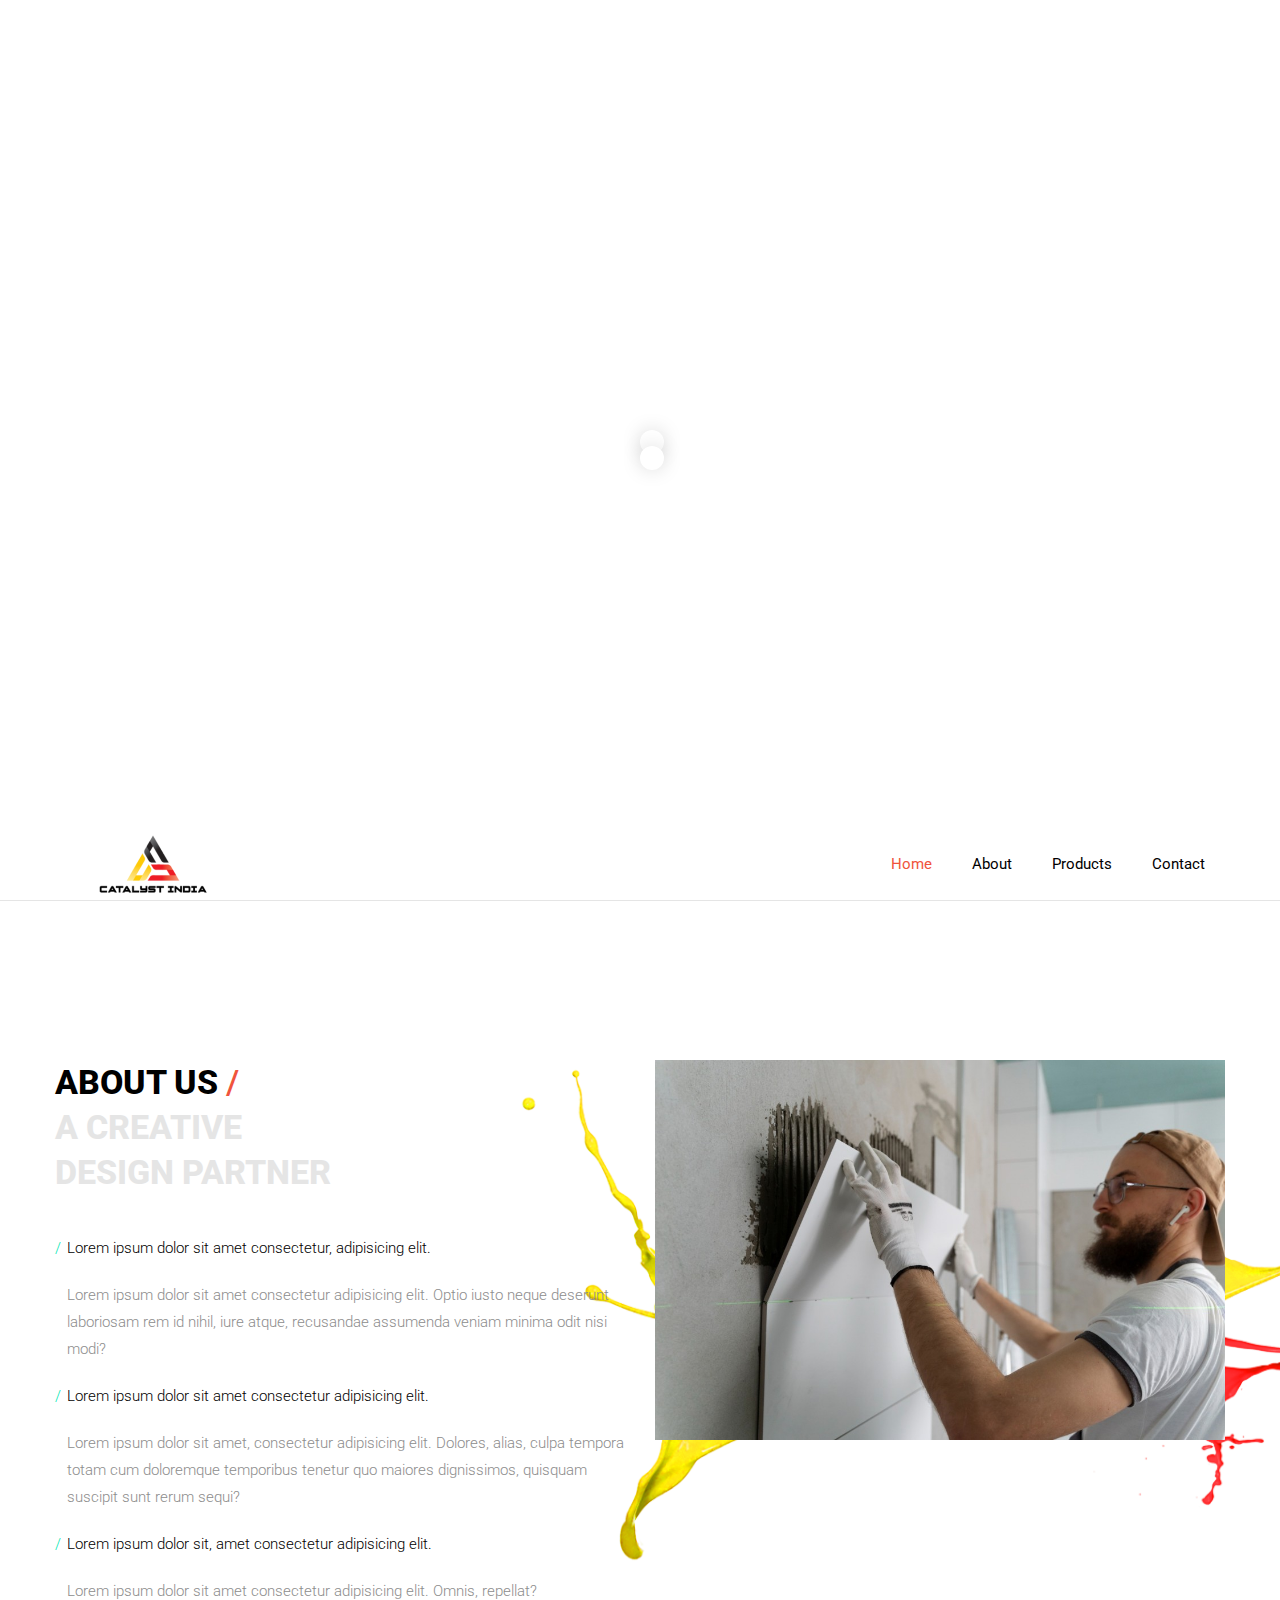
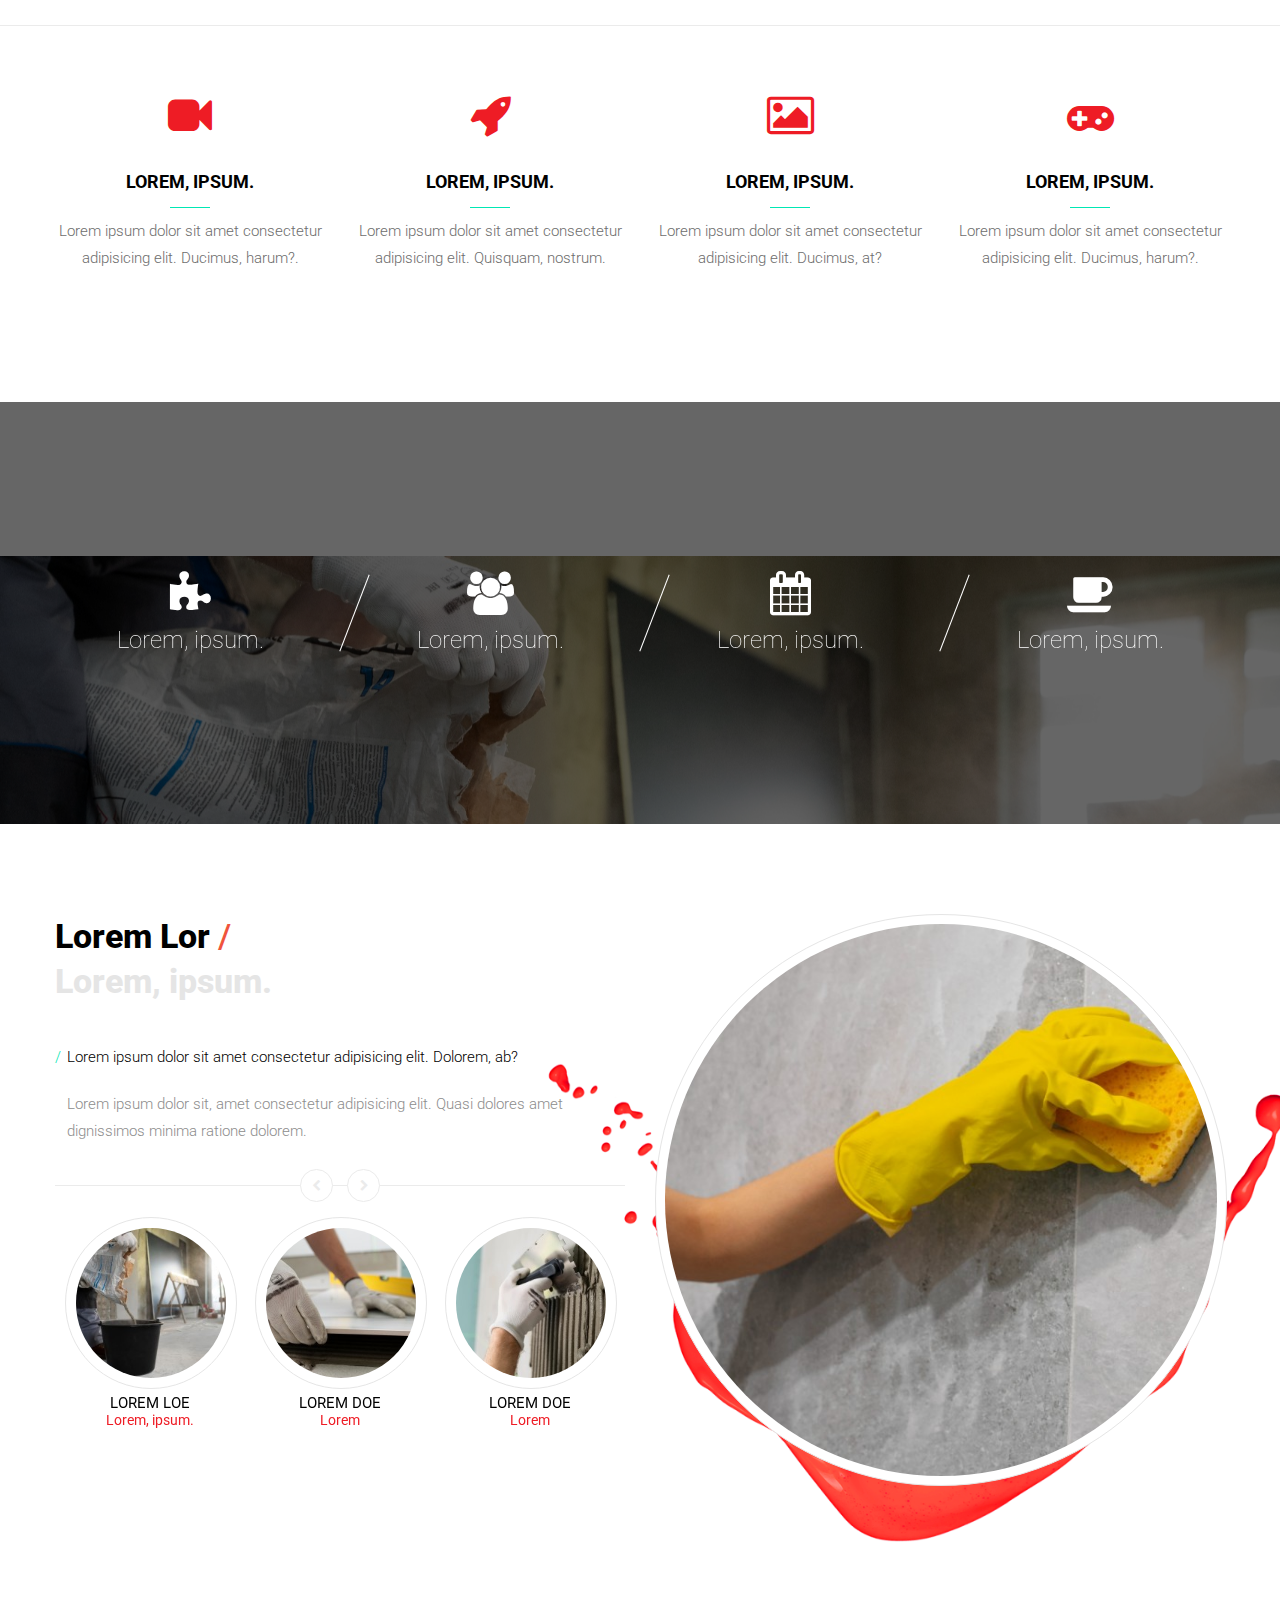
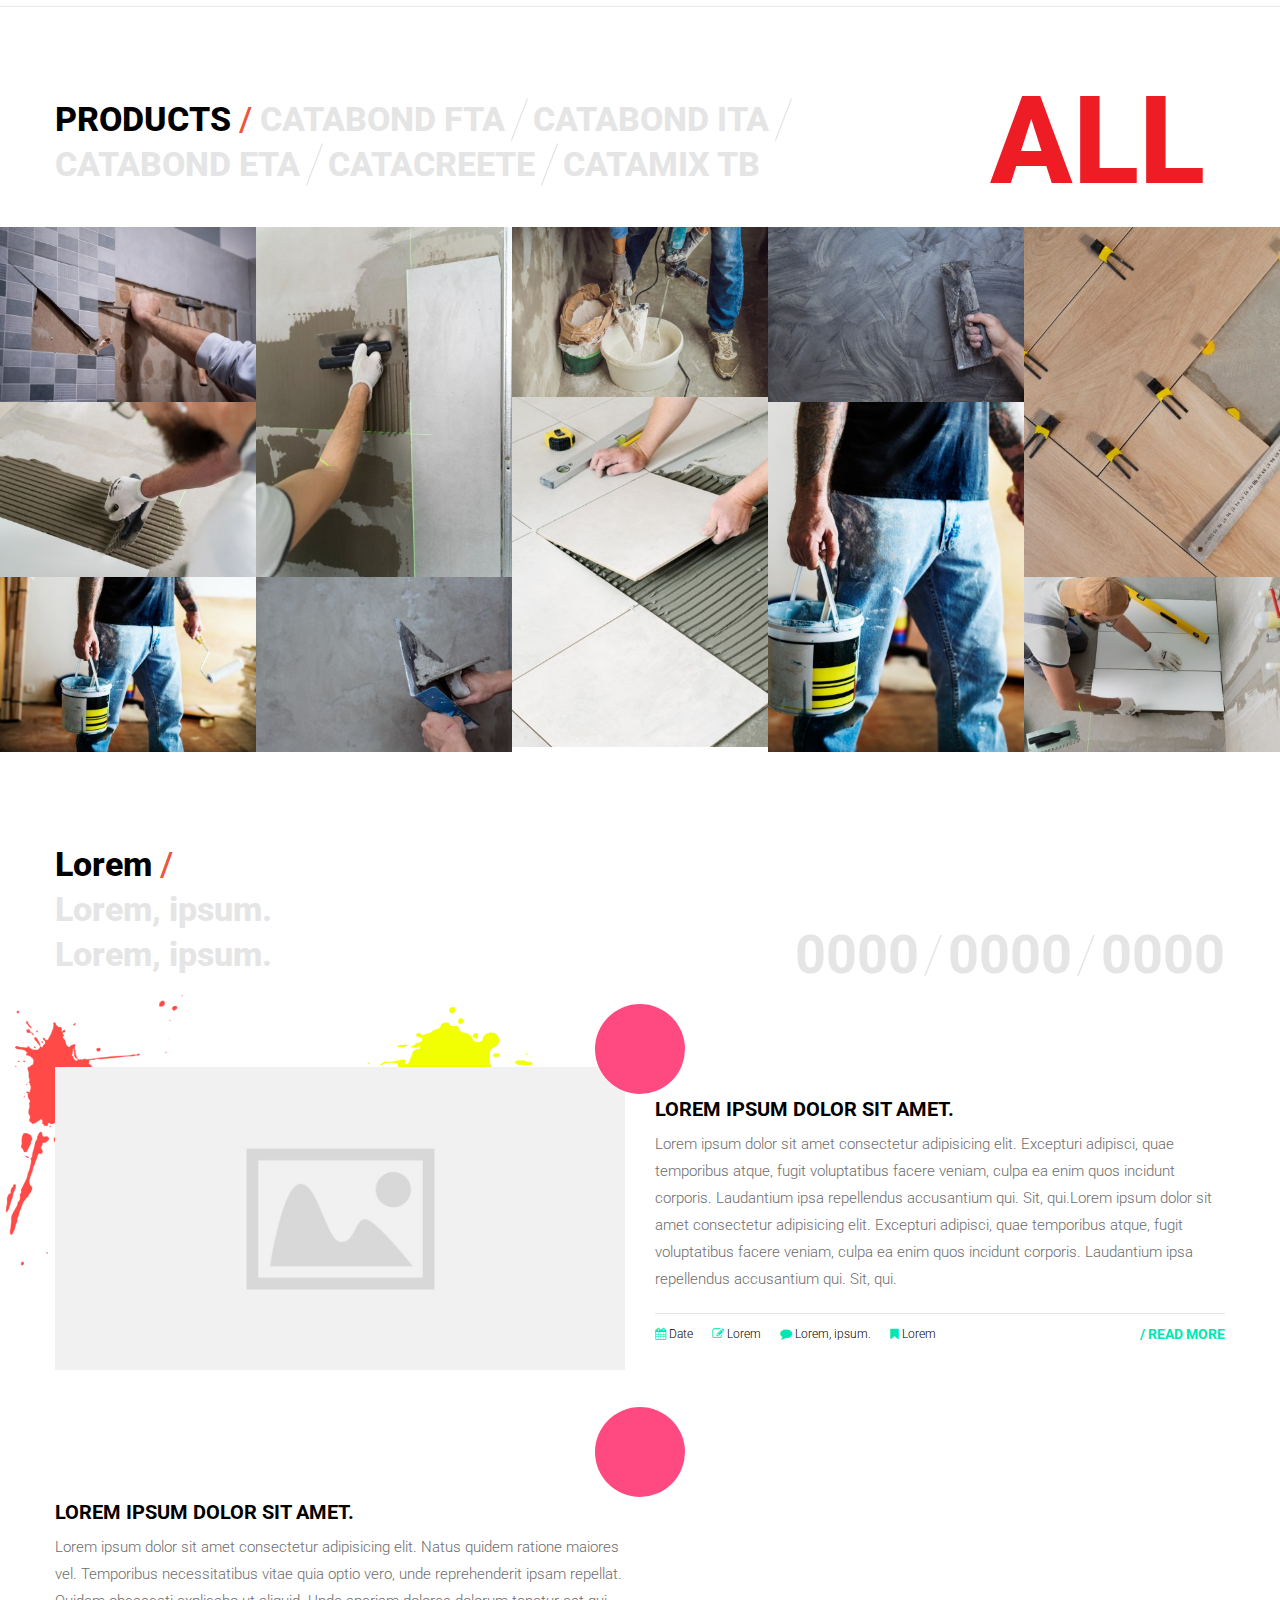
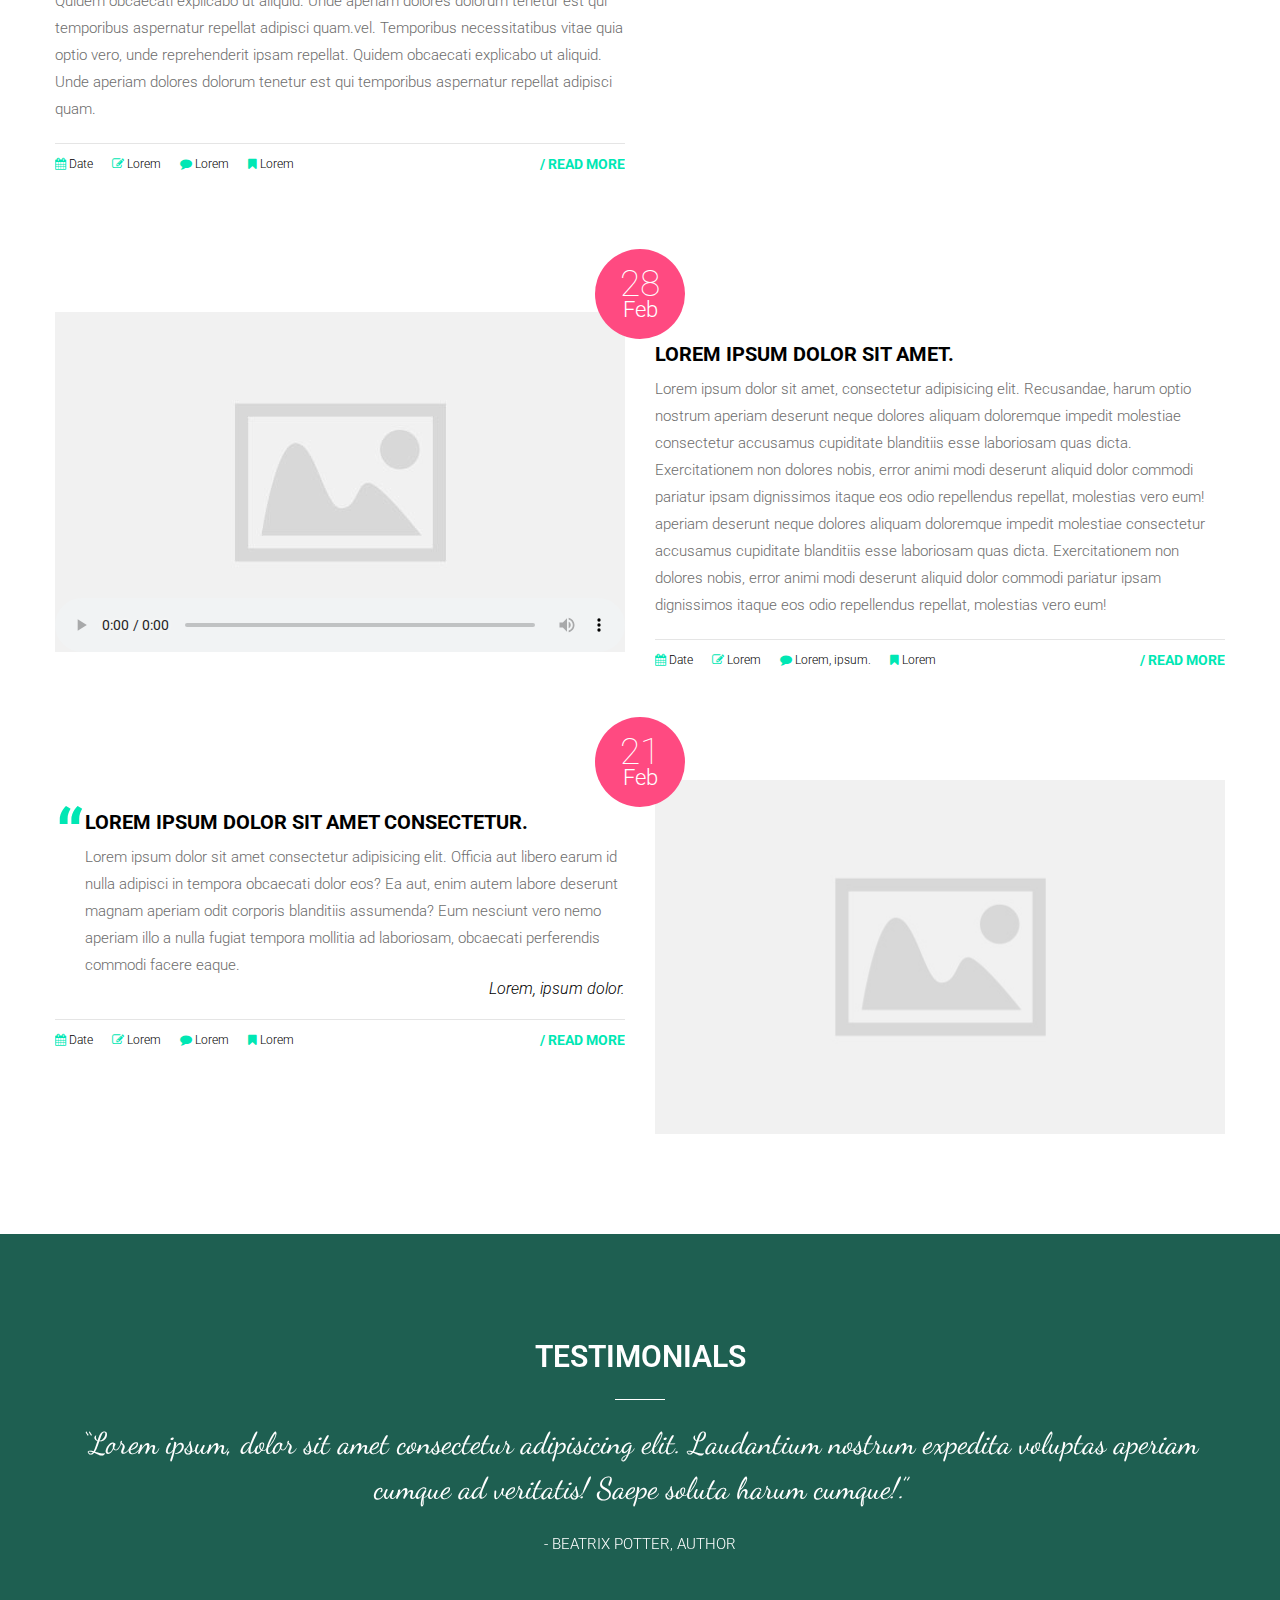
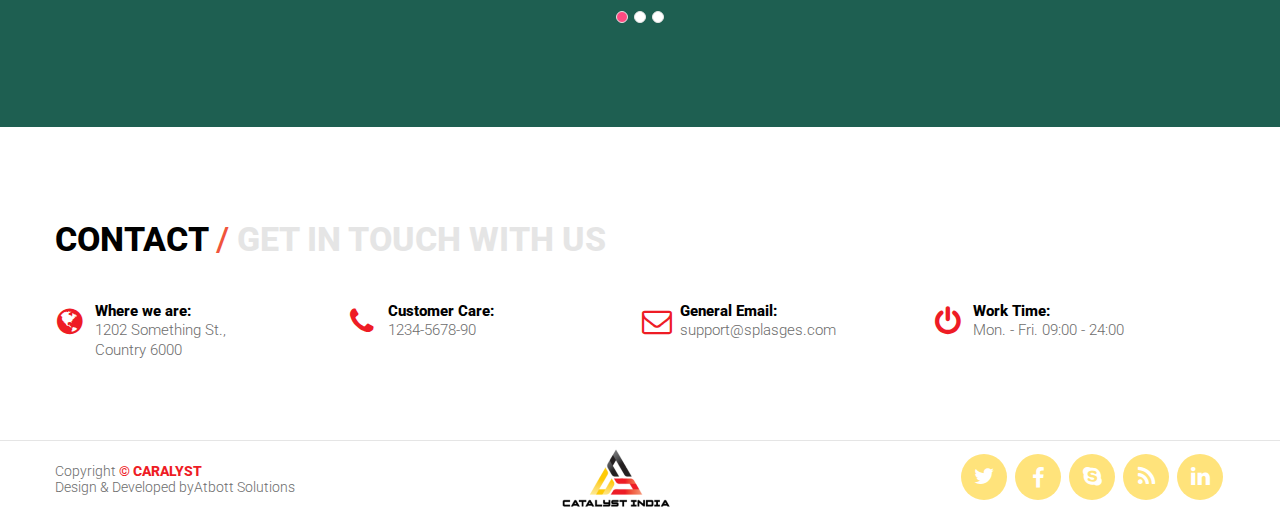
==== index.html @ 38c393e5 "git intial" ====
<!DOCTYPE HTML>
<html>



<head>
	<title>CATALYST INDIA</title>
	<meta charset="utf-8">
	<meta name="viewport" content="width=device-width, initial-scale=1.0, minimum-scale=1.0">
	<!--styles -->
	<link rel="stylesheet" href="css/main.css">
	<link rel="stylesheet" href="css/jquery.fancybox.css">
	<link rel="stylesheet" href="css/font-awesome.css">
	<link rel="stylesheet" href="css/jquery.owl.carousel.css">
	<link rel="stylesheet" href="css/animate.css">
	<link rel="stylesheet" type="text/css" href="rs-plugin/css/settings.css" media="screen" />
	<!--styles -->
</head>

<body class="main-page pc">
	<div class="tp-banner-container">
		<div class="tp-banner">
			<ul>
				<li>
					<img src="images/banner/4.jpg" alt>
					<div class="tp-caption  sft sl-title" data-x="center" data-y="center" data-voffset="-90"
						data-speed="700" data-start="1700" data-easing="easeOutBack">splashes</div>
					<p class="tp-caption sfb" data-x="center" data-y="center" data-voffset="40" data-speed="500"
						data-start="1900" data-easing="easeOutBack">crafted</p>
				</li>
				<li>
					<div class="tp-caption sft customout tp-videolayer fullscreenvideo" data-x="center"
						data-hoffset="134" data-y="center" data-voffset="-6"
						data-customin="x:0;y:0;z:0;rotationX:0;rotationY:0;rotationZ:0;scaleX:5;scaleY:5;skewX:0;skewY:0;opacity:0;transformPerspective:600;transformOrigin:50% 50%;"
						data-customout="x:0;y:0;z:0;rotationX:0;rotationY:0;rotationZ:0;scaleX:0.75;scaleY:0.75;skewX:0;skewY:0;opacity:0;transformPerspective:600;transformOrigin:50% 50%;"
						data-speed="600" data-start="1000" data-easing="Power4.easeOut" data-endspeed="500"
						data-endeasing="Power4.easeOut" data-videoposter="images/banner/2.jpg" data-autoplay="false"
						data-autoplayonlyfirsttime="false" data-nextslideatend="false" data-ytid="Q-WuUHNIz8"
						data-videoattributes="enablejsapi=1&html5=1&hd=1&wmode=opaque&showinfo=0&rel=0&controls=0&disablekb=1&start=1380"
						data-videocontrols="false" style="z-index: 1">
					</div>
					<div class="tp-caption sft sl-title" data-x="center" data-y="center" data-voffset="-90"
						data-speed="700" data-start="1700" data-easing="easeOutBack">simplicity</div>
					<p class="tp-caption sfb" data-x="center" data-y="center" data-voffset="40" data-speed="500"
						data-start="1900" data-easing="easeOutBack">superb</p>
				</li>
				<li>
					<img src="images/banner/3.jpg" alt>
					<div class="tp-caption sft sl-title" data-x="center" data-y="center" data-voffset="-90"
						data-speed="700" data-start="1700" data-easing="easeOutBack">square</div>
					<p class="tp-caption sfb" data-x="center" data-y="center" data-voffset="40" data-speed="500"
						data-start="1900" data-easing="easeOutBack">pixels</p>
				</li>
			</ul>
			<div class="scroll-down-button">
				<img src="images/down-button.png" class="down-button" alt>
				<i class="fa fa-angle-down"></i>
			</div>
		</div>
	</div>
	<!-- page header -->
	<header id="home">
		<!-- sticky menu -->
		<div class="stick-wrapper">
			<div class="sticky clear">
				<div class="grid-row">
					<img class="splash" src="img/splash.png" alt="">
					<div class="logo">
						<a href="index.html"><img src="images/logo.png" alt="catalyst"></a>
					</div>
					<nav class="nav">
						<a href="#" class="switcher">
							<i class="fa fa-bars"></i>
						</a>
						<ul class="clear">
							<li><a href="index.html" class="active-link">Home</a></li>
							<li><a href="#">About</a></li>
							<!-- <li><a href="team.html">Team</a></li> -->
							<li>
								<a href="#">Products</a>
								<ul>
									<li><a href="portfolio-four-columns.html"><span>Four Columns</span></a></li>
									<li><a href="portfolio-tree-columns.html"><span>Three Columns</span></a></li>
									<li><a href="portfolio-two-columns.html"><span>Two Columns</span></a></li>
									<li><a href="portfolio-single-item.html"><span>Single Item</span></a></li>
								</ul>
							</li>
							<!-- <li>
								<a href="blog-with-sidebar.html">Blog</a>
								<ul>
									<li><a href="blog-with-sidebar.html"><span>Blog With Sidebar</span></a></li>
									<li><a href="blog-fullwidth.html"><span>Blog Full Width</span></a></li>
									<li><a href="blog-single-post.html"><span>Single Post</span></a></li>
								</ul>
							</li> -->
							<!-- <li><a href="shortcodes.html">Shortcodes</a></li>
							<li class="left">
								<a href="shop-product-list.html">Shop</a>
								<ul>
									<li><a href="shop-cart.html"><span>Shop Cart</span></a></li>
									<li><a href="shop-product-list.html"><span>Shop Product List</span></a></li>
									<li><a href="shop-single-product.html"><span>Shop Single Product</span></a></li>
								</ul>
							</li> -->
							<li class="last"><a href="contact.html">Contact</a></li>
						</ul>
					</nav>
				</div>
			</div>
		</div>
		<!--/ sticky menu -->
	</header>
	<!--/ pade header -->
	<!-- page content -->
	<section id="about" class="about-us padding-section">
		<div class="grid-row">
			<div class="grid-col-row clear">
				<div class="grid-col grid-col-6 col-sd-12">
					<!-- section title -->
					<div class="title">
						<span class="main-title">ABOUT US</span>
						<span class="slash-icon">/<!-- <i class="fa fa-angle-double-right"></i> --></span><br />
						A CREATIVE <br />DESIGN PARTNER
					</div>
					<!-- section title -->
					<dl>
						<dt>Lorem ipsum dolor sit amet consectetur, adipisicing elit. </dt>
						<dd>Lorem ipsum dolor sit amet consectetur adipisicing elit. Optio iusto neque deserunt
							laboriosam rem id nihil, iure atque, recusandae assumenda veniam minima odit nisi modi?</dd>
						<dt>Lorem ipsum dolor sit amet consectetur adipisicing elit.</dt>
						<dd>Lorem ipsum dolor sit amet, consectetur adipisicing elit. Dolores, alias, culpa tempora
							totam cum doloremque temporibus tenetur quo maiores dignissimos, quisquam suscipit sunt
							rerum sequi? </dd>
						<dt>Lorem ipsum dolor sit, amet consectetur adipisicing elit.</dt>
						<dd>Lorem ipsum dolor sit amet consectetur adipisicing elit. Omnis, repellat?</dd>
					</dl>

				</div>
				<div class="grid-col grid-col-6 content-img col-sd-12">
					<img class="ipad" src="images/home_abt.jpg" alt="about">
					<img id="splash-1" src="img/splash-1.png" alt>
					<img id="splash-2" src="img/splash-2.png" alt>
				</div>
			</div>
		</div>
		<hr />
		<div class="grid-row clear">
			<div class="grid-col-row">
				<div class="item-example grid-col grid-col-3">
					<div class="rectangle"><i class="fa fa-video-camera"></i></div>
					<h3>Lorem, ipsum.</h3>
					<div class="line"></div>
					<p>Lorem ipsum dolor sit amet consectetur adipisicing elit. Ducimus, harum?.</p>
				</div>
				<div class="item-example grid-col grid-col-3">
					<div class="rectangle"><i class="fa fa-rocket"></i></div>
					<h3>Lorem, ipsum.</h3>
					<div class="line"></div>
					<p>Lorem ipsum dolor sit amet consectetur adipisicing elit. Quisquam, nostrum.</p>
				</div>
				<div class="item-example grid-col grid-col-3">
					<div class="rectangle"><i class="fa fa-image"></i></div>
					<h3>Lorem, ipsum.</h3>
					<div class="line"></div>
					<p>Lorem ipsum dolor sit amet consectetur adipisicing elit. Ducimus, at?</p>
				</div>
				<div class="item-example grid-col grid-col-3">
					<div class="rectangle"><i class="fa fa-gamepad"></i></div>
					<h3>Lorem, ipsum.</h3>
					<div class="line"></div>
					<p>Lorem ipsum dolor sit amet consectetur adipisicing elit. Ducimus, harum?.</p>
				</div>
			</div>
		</div>
	</section>

	<section class="text-section parallaxed">
		<div class="parallax-image" data-parallax-left="0.5" data-parallax-top="0.3" data-parallax-scroll-speed="0.5">
			<img src="images/parallax-2.jpg" alt="">
		</div>
		<div class="grid-row">
			<div class="parallax-content-second">
				<div class="grid-col-row clear">
					<div class="grid-col grid-col-3">
						<div class="counter-block">
							<i class="fa fa-puzzle-piece"></i>
							<div class="counter" data-count="675"></div>
							<div class="counter-name">Lorem, ipsum.</div>
						</div>
					</div>
					<div class="grid-col grid-col-3">
						<div class="counter-block">
							<i class="fa fa-group"></i>
							<div class="counter" data-count="945"></div>
							<div class="counter-name">Lorem, ipsum.</div>
						</div>
					</div>
					<div class="grid-col grid-col-3">
						<div class="counter-block">
							<i class="fa fa-calendar"></i>
							<div class="counter" data-count="756"></div>
							<div class="counter-name">Lorem, ipsum.</div>
						</div>
					</div>
					<div class="grid-col grid-col-3">
						<div class="counter-block last">
							<i class="fa fa-coffee"></i>
							<div class="counter" data-count="859"></div>
							<div class="counter-name">Lorem, ipsum.</div>
						</div>
					</div>
				</div>
			</div>
		</div>
	</section>

	<section id="team" class="our-team padding-section">
		<div class="grid-row">
			<div class="grid-col-row clear">
				<div class="grid-col grid-col-6 col-sd-12">
					<div class="title">
						<span class="main-title">Lorem Lor</span>
						<span class="slash-icon">/</span><br />Lorem, ipsum.
					</div>
					<dl>
						<dt>Lorem ipsum dolor sit amet consectetur adipisicing elit. Dolorem, ab?</dt>
						<dd>Lorem ipsum dolor sit, amet consectetur adipisicing elit. Quasi dolores amet dignissimos
							minima ratione dolorem.</dd>
					</dl>
					<br />
					<div class="carousel-nav">
						<div class="carousel-button">
							<div class="prev"><i class="fa fa-chevron-left"></i></div>
							<div class="next"><i class="fa fa-chevron-right"></i></div>
						</div>
						<div class="carousel-line"></div>
					</div>
					<div id="tabs-carousel" class="owl-carousel choose-team">
						<div class="team-item">
							<div class="border-img">
								<a id="tab1" class="active">
									<div class="window-tabs">
										<div class="overflow-block"></div><img src="images/team/img-team-2.jpg" alt>
									</div>
								</a>
							</div>
							<h2>Lorem Loe</h2>
							<p>Lorem, ipsum.</p>
						</div>
						<div class="team-item">
							<div class="border-img">
								<a id="tab2">
									<div class="window-tabs">
										<div class="overflow-block"></div><img src="images/team/img-team-1.jpg" alt>
									</div>
								</a>
							</div>
							<h2>Lorem doe</h2>
							<p>Lorem</p>
						</div>
						<div class="team-item">
							<div class="border-img">
								<a id="tab3">
									<div class="window-tabs">
										<div class="overflow-block"></div><img src="images/team/img-team-3.jpg" alt>
									</div>
								</a>
							</div>
							<h2>Lorem doe</h2>
							<p>Lorem</p>
						</div>
						<div class="team-item">
							<div class="border-img">
								<a id="tab4">
									<div class="window-tabs">
										<div class="overflow-block"></div><img src="images/team/img-team-4.jpg" alt>
									</div>
								</a>
							</div>
							<h2>Lorem, ipsum.</h2>
							<p>Lorem, ipsum dolor.</p>
						</div>
						<div class="team-item">
							<div class="border-img">
								<a id="tab5">
									<div class="window-tabs">
										<div class="overflow-block"></div><img src="images/team/img-team-5.jpg" alt>
									</div>
								</a>
							</div>
							<h2>Lorem doe</h2>
							<p>Lorem, ipsum.</p>
						</div>
					</div>

				</div>
				<div class="grid-col grid-col-6 col-sd-12">
					<div class="border-img">
						<div class="window-tabs big-window-tab">
							<div class="choose-team">
								<div id="con_tab1" class="active">
									<div class="overflow-block">
										<div class="inform-item">
											<div class="item-name">Lorem doe<br />
												<p>Lorem, ipsum.</p>
											</div>
											<p>Lorem, ipsum dolor sit amet consectetur adipisicing elit. Excepturi ullam
												harum minima fugit, earum repellendus!</p>
											<div class="social-person clear">
												<div class="circle"><a href="#"><i class="fa fa-twitter"></i></a></div>
												<div class="circle"><a href="#"><i class="fa fa-facebook"></i></a></div>
												<div class="circle"><a href="#"><i class="fa fa-skype"></i></a></div>
											</div>
										</div>
									</div>
									<img src="images/team/img-team-2big.jpg" alt>
								</div>
								<div id="con_tab2">
									<div class="overflow-block">
										<div class="inform-item">
											<div class="item-name">Lorem doe<br />
												<p>designer</p>
											</div>
											<p>Lorem, ipsum dolor sit amet consectetur adipisicing elit. Excepturi ullam
												harum minima fugit, earum repellendus!</p>
											<div class="social-person clear">
												<div class="circle"><a href="#"><i class="fa fa-twitter"></i></a></div>
												<div class="circle"><a href="#"><i class="fa fa-facebook"></i></a></div>
												<div class="circle"><a href="#"><i class="fa fa-skype"></i></a></div>
											</div>

										</div>
									</div>
									<img src="images/team/img-team-1big.jpg" alt>
								</div>
								<div id="con_tab3">
									<div class="overflow-block">
										<div class="inform-item">
											<div class="item-name">Lorem doe<br />
												<p>Lorem</p>
											</div>
											<p>Lorem, ipsum dolor sit amet consectetur adipisicing elit. Excepturi ullam
												harum minima fugit, earum repellendus!</p>
											<div class="social-person clear">
												<div class="circle"><a href="#"><i class="fa fa-twitter"></i></a></div>
												<div class="circle"><a href="#"><i class="fa fa-facebook"></i></a></div>
												<div class="circle"><a href="#"><i class="fa fa-skype"></i></a></div>
											</div>
										</div>
									</div>
									<img src="images/team/img-team-3big.jpg" alt>
								</div>
								<div id="con_tab4">
									<div class="overflow-block">
										<div class="inform-item">
											<div class="item-name">Lorem, ipsum.<br />
												<p>Lorem</p>
											</div>
											<p>Lorem, ipsum dolor sit amet consectetur adipisicing elit. Excepturi ullam
												harum minima fugit, earum repellendus!</p>
											<div class="social-person clear">
												<div class="circle"><a href="#"><i class="fa fa-twitter"></i></a></div>
												<div class="circle"><a href="#"><i class="fa fa-facebook"></i></a></div>
												<div class="circle"><a href="#"><i class="fa fa-skype"></i></a></div>
											</div>
										</div>
									</div>
									<img src="images/team/img-team-4big.jpg" alt>
								</div>
								<div id="con_tab5">
									<div class="overflow-block">
										<div class="inform-item">
											<div class="item-name">Lorem doe<br />
												<p>Lorem</p>
											</div>
											<p>Lorem, ipsum dolor sit amet consectetur adipisicing elit. Excepturi ullam
												harum minima fugit, earum repellendus!</p>
											<div class="social-person clear">
												<div class="circle"><a href="#"><i class="fa fa-twitter"></i></a></div>
												<div class="circle"><a href="#"><i class="fa fa-facebook"></i></a></div>
												<div class="circle"><a href="#"><i class="fa fa-skype"></i></a></div>
											</div>
										</div>
									</div>
									<img src="images/team/img-team-5big.jpg" alt>
								</div>
							</div>
						</div>
						<img id="splash-3" src="img/splash-3.png" alt>
					</div>
				</div>
			</div>
		</div>
	</section>

	<hr>

	<section id="portfolio" class="portfolio padding-section">
		<div class="grid-row">
			<div class="portfolio-filter clear">
				<div class="title">
					<a href="#" class="all-iso-item active" data-filter=".item">ALL</a>
					<span class="main-title">PRODUCTS</span>
					<span class="slash-icon">/</span>
					<a href="#" data-filter=".photo">CATABOND FTA</a>
					<a href="#" data-filter=".design">CATABOND ITA</a>
					<a href="#" data-filter=".video">CATABOND ETA</a>
					<a href="#" data-filter=".web">CATACREETE</a>
					<a href="#" data-filter=".music">CATAMIX TB</a>

				</div>

			</div>
		</div>
		<div class="isotope">
			<div class="item design photo video web">
				<div class="portfolio-hover">
					<div class="portfolio-info">
						<a href="">
							<div class="portfolio-title">Lorem, ipsum dolor.</div>
						</a>
						<div class="portfolio-divider"></div>
						<div class="portfolio-description">Lorem, ipsum.t</div>
					</div>
				</div>
				<img src="images/isotop/iso1.jpg" alt>
			</div>
			<div class="item illust video">
				<div class="portfolio-hover">
					<div class="portfolio-info">
						<a href="">
							<div class="portfolio-title">Lorem, ipsum.</div>
						</a>
						<div class="portfolio-divider"></div>
						<div class="portfolio-description">Lorem, ipsum.</div>
					</div>
				</div>
				<img src="images/isotop/iso3.jpg" alt>
			</div>
			<div class="item design illust photo web">
				<div class="portfolio-hover">
					<div class="portfolio-info">
						<a href="">
							<div class="portfolio-title">Lorem, ipsum.</div>
						</a>
						<div class="portfolio-divider"></div>
						<div class="portfolio-description">Lorem, ipsum dolor.</div>
					</div>
				</div>
				<img src="images/isotop/iso5.jpg" alt>
			</div>
			<div class="item illust photo">
				<div class="portfolio-hover">
					<div class="portfolio-info">
						<a href="">
							<div class="portfolio-title">Lorem, ipsum.</div>
						</a>
						<div class="portfolio-divider"></div>
						<div class="portfolio-description">Lorem, ipsum.</div>
					</div>
				</div>
				<img src="images/isotop/iso8.jpg" alt>
			</div>
			<div class="item design video web">
				<div class="portfolio-hover">
					<div class="portfolio-info">
						<a href="">
							<div class="portfolio-title">Lorem, ipsum.</div>
						</a>
						<div class="portfolio-divider"></div>
						<div class="portfolio-description">Lorem, ipsum dolor.</div>
					</div>
				</div>
				<img src="images/isotop/iso10.jpg" alt>
			</div>
			<div class="item illust photo video">
				<div class="portfolio-hover">
					<div class="portfolio-info">
						<a href="">
							<div class="portfolio-title">Lorem, ipsum.</div>
						</a>
						<div class="portfolio-divider"></div>
						<div class="portfolio-description">Lorem, ipsum.</div>
					</div>
				</div>
				<img src="images/isotop/iso2.jpg" alt>
			</div>
			<div class="item illust video web music">
				<div class="portfolio-hover">
					<div class="portfolio-info">
						<a href="">
							<div class="portfolio-title">Lorem, ipsum.</div>
						</a>
						<div class="portfolio-divider"></div>
						<div class="portfolio-description">Lorem, ipsum.</div>
					</div>
				</div>
				<img src="images/isotop/iso6.jpg" alt>
			</div>
			<div class="item design photo music">
				<div class="portfolio-hover">
					<div class="portfolio-info">
						<a href="">
							<div class="portfolio-title">Lorem, ipsum.</div>
						</a>
						<div class="portfolio-divider"></div>
						<div class="portfolio-description">Lorem, ipsum.</div>
					</div>
				</div>
				<img src="images/isotop/iso9.jpg" alt>
			</div>
			<div class="item photo web music">
				<div class="portfolio-hover">
					<div class="portfolio-info">
						<a href="">
							<div class="portfolio-title">Lorem, ipsum.</div>
						</a>
						<div class="portfolio-divider"></div>
						<div class="portfolio-description">Lorem, ipsum.</div>
					</div>
				</div>
				<img src="images/isotop/iso4.jpg" alt>
			</div>
			<div class="item photo video web music">
				<div class="portfolio-hover">
					<div class="portfolio-info">
						<a href="">
							<div class="portfolio-title">Lorem, ipsum dolor.</div>
						</a>
						<div class="portfolio-divider"></div>
						<div class="portfolio-description">Lorem, ipsum.</div>
					</div>
				</div>
				<img src="images/isotop/iso7.jpg" alt>
			</div>
			<div class="item design video music">
				<div class="portfolio-hover">
					<div class="portfolio-info">
						<a href="">
							<div class="portfolio-title">Lorem, ipsum.</div>
						</a>
						<div class="portfolio-divider"></div>
						<div class="portfolio-description">Lorem, ipsum dolor.</div>
					</div>
				</div>
				<img src="images/isotop/iso11.jpg" alt>
			</div>
		</div>
	</section>
	<section id="blog" class="padding-section">
		<div class="blog-head">
			<div class="grid-row">
				<div class="grid-col-row clear position">
					<div class="grid-col">
						<div class="title">
							<span class="main-title">Lorem</span>
							<span class="slash-icon">/</span><br />
							Lorem, ipsum.<br />Lorem, ipsum.
						</div>
					</div>
					<div class="grid-col grid-col-8 clear bottom">
						<div class="years"><a href="blog-fullwidth.html">0000</a></div>
						<div class="slash">/</div>
						<div class="years"><a href="blog-fullwidth.html">0000</a></div>
						<div class="slash">/</div>
						<div class="years"><a href="blog-fullwidth.html">0000</a></div>
					</div>
				</div>
			</div>
		</div>
		<div class="blog-content">
			<div class="grid-row">
				<div class="blog">
					<div class="item clear">
						<div class="date-round">
							<!-- <div class="date-mounth">
								<span>00</span>
								<p></p>
							</div> -->
						</div>
						<div class="media-block left-block">
							<img id="splash-4" src="img/splash-4.png" alt>
							<div class="picture">
								<div class="hover-effect">

								</div>
								<div class="link-cont">
									<a href="blog-single-post.html" class="cws-slide-left fa fa-share-alt"></a>
									<a href="images/blog-image1.jpg" class="fancy fa fa-search"></a>
									<a href="blog-single-post.html" class="cws-slide-right fa fa-heart"></a>
								</div>
								<img src="images/blog-image1.jpg" alt>
								<div class="canvas">
									<div class="grad"></div>
								</div>
							</div>
						</div>

						<div class="item-header">
							<h2>Lorem ipsum dolor sit amet.</h2>
						</div>
						<div class="content">
							<p>Lorem ipsum dolor sit amet consectetur adipisicing elit. Excepturi adipisci, quae
								temporibus atque, fugit voluptatibus facere veniam, culpa ea enim quos incidunt
								corporis. Laudantium ipsa repellendus accusantium qui. Sit, qui.Lorem ipsum dolor sit
								amet consectetur adipisicing elit. Excepturi adipisci, quae
								temporibus atque, fugit voluptatibus facere veniam, culpa ea enim quos incidunt
								corporis. Laudantium ipsa repellendus accusantium qui. Sit, qui. </p>
						</div>
						<div class="post-info clear">
							<span><i class="fa fa-calendar"></i> Date</span>
							<span><i class="fa fa-edit"></i> Lorem</span>
							<span><i class="fa fa-comment"></i> Lorem, ipsum.</span>
							<span><i class="fa fa-bookmark"></i> Lorem</span>
							<a class="button" href="#">/ READ MORE</a>
						</div>
					</div>
					<div class="item clear">
						<div class="date-round">
							<!-- <div class="date-mounth">
								<span>00</span>
								<p>Mar</p>
							</div> -->
						</div>
						<div class="media-block right-block">
							<div class="video">
								<iframe src="https://www.youtube.com/embed/k_okcNVZqqI"></iframe>
							</div>
						</div>
						<div class="item-header">
							<h2>Lorem ipsum dolor sit amet.</h2>
						</div>
						<div class="content">
							<p>Lorem ipsum dolor sit amet consectetur adipisicing elit. Natus quidem ratione maiores
								vel. Temporibus necessitatibus vitae quia optio vero, unde reprehenderit ipsam repellat.
								Quidem obcaecati explicabo ut aliquid. Unde aperiam dolores dolorum tenetur est qui
								temporibus aspernatur repellat adipisci quam.vel. Temporibus necessitatibus vitae quia
								optio vero, unde reprehenderit ipsam repellat.
								Quidem obcaecati explicabo ut aliquid. Unde aperiam dolores dolorum tenetur est qui
								temporibus aspernatur repellat adipisci quam.
							</p>
						</div>
						<div class="post-info clear">
							<span><i class="fa fa-calendar"></i> Date</span>
							<span><i class="fa fa-edit"></i> Lorem</span>
							<span><i class="fa fa-comment"></i> Lorem</span>
							<span><i class="fa fa-bookmark"></i> Lorem</span>
							<a class="button" href="#">/ READ MORE</a>
						</div>
					</div>
					<div class="item clear">
						<div class="date-round">
							<div class="date-mounth">
								<span>28</span>
								<p>Feb</p>
							</div>
						</div>
						<div class="media-block left-block">
							<div class="picture">
								<div class="hover-effect"></div>
								<div class="link-cont">
									<a href="blog-single-post.html" class="cws-slide-left fa fa-headphones"></a>
									<a href="images/blog-image2.jpg" class="fancy fa fa-search"></a>
									<a href="blog-single-post.html" class="cws-slide-right fa fa-heart"></a>
								</div>
								<div class="music">
									<img src="images/blog-image2.jpg" alt>
									<audio controls>
										<source src="audio/audio.mp3" type="audio/mpeg">
									</audio>
								</div>
							</div>
						</div>
						<div class="item-header">
							<h2>Lorem ipsum dolor sit amet.</h2>
						</div>
						<div class="content">
							<p>Lorem ipsum dolor sit amet, consectetur adipisicing elit. Recusandae, harum optio nostrum
								aperiam deserunt neque dolores aliquam doloremque impedit molestiae consectetur
								accusamus cupiditate blanditiis esse laboriosam quas dicta. Exercitationem non dolores
								nobis, error animi modi deserunt aliquid dolor commodi pariatur ipsam dignissimos itaque
								eos odio repellendus repellat, molestias vero eum! aperiam deserunt neque dolores
								aliquam doloremque impedit molestiae consectetur
								accusamus cupiditate blanditiis esse laboriosam quas dicta. Exercitationem non dolores
								nobis, error animi modi deserunt aliquid dolor commodi pariatur ipsam dignissimos itaque
								eos odio repellendus repellat, molestias vero eum!
							</p>
						</div>
						<div class="post-info clear">
							<span><i class="fa fa-calendar"></i> Date</span>
							<span><i class="fa fa-edit"></i> Lorem</span>
							<span><i class="fa fa-comment"></i> Lorem, ipsum.</span>
							<span><i class="fa fa-bookmark"></i> Lorem</span>
							<a class="button" href="#">/ READ MORE</a>
						</div>
					</div>
					<div class="item clear">
						<div class="date-round">
							<div class="date-mounth">
								<span>21</span>
								<p>Feb</p>
							</div>
						</div>
						<div class="media-block right-block">
							<div class="picture">
								<div class="hover-effect"></div>
								<div class="link-cont">
									<a href="blog-single-post.html" class="cws-slide-left fa fa-share-alt"></a>
									<a href="images/blog-image3.jpg" class="fancy fa fa-search"></a>
									<a href="blog-single-post.html" class="cws-slide-right fa fa-heart"></a>
								</div>
								<img src="images/blog-image3.jpg" alt>

							</div>
						</div>
						<div class="content">
							<div class="quote">
								<blockquote class="blog-quote">
									<h2>Lorem ipsum dolor sit amet consectetur.</h2>
									<p>Lorem ipsum dolor sit amet consectetur adipisicing elit. Officia aut libero earum
										id nulla adipisci in tempora obcaecati dolor eos? Ea aut, enim autem labore
										deserunt magnam aperiam odit corporis blanditiis assumenda? Eum nesciunt vero
										nemo aperiam illo a nulla fugiat tempora mollitia ad laboriosam, obcaecati
										perferendis commodi facere eaque.</p>
									<div class="quote-author">Lorem, ipsum dolor.</div>
								</blockquote>
							</div>
						</div>
						<div class="post-info clear">
							<span><i class="fa fa-calendar"></i> Date</span>
							<span><i class="fa fa-edit"></i> Lorem</span>
							<span><i class="fa fa-comment"></i> Lorem</span>
							<span><i class="fa fa-bookmark"></i> Lorem</span>
							<a class="button" href="#">/ READ MORE</a>
						</div>
					</div>
				</div>
			</div>
		</div>
	</section>
	<section id="innovation" class="innovation parallaxed">
		<div class="parallax-image" data-parallax-left="0.5" data-parallax-top="0.3" data-parallax-scroll-speed="0.5">
			<img src="images/parallax-3.jpg" alt="">
		</div>
		<div class="grid-row">
			<div class="parallax-content-third">
				<div id="client-carousel" class="owl-carousel">
					<div>
						<p class="testimonial-title">TESTIMONIALS</p>
						<div class="testimonial-separator"></div>
						<p class="testimonial-text">“Lorem ipsum, dolor sit amet consectetur adipisicing elit.
							Laudantium nostrum expedita voluptas aperiam cumque ad veritatis! Saepe soluta harum cumque!.”</p>
						<p class="testimonial-author">- BEATRIX POTTER, AUTHOR</p>
					</div>
					<div>
						<p class="testimonial-title">TESTIMONIALS</p>
						<div class="testimonial-separator"></div>
						<p class="testimonial-text">“Thank goodness I was never sent to school; it would have rubbed off
							some of the originality.”</p>
						<p class="testimonial-author">- BEATRIX POTTER, AUTHOR</p>
					</div>
					<div>
						<p class="testimonial-title">TESTIMONIALS</p>
						<div class="testimonial-separator"></div>
						<p class="testimonial-text">“Thank goodness I was never sent to school; it would have rubbed off
							some of the originality.”</p>
						<p class="testimonial-author">- BEATRIX POTTER, AUTHOR</p>
					</div>
				</div>
			</div>
		</div>
	</section>
	<section id="contact" class="contact padding-section">
		<div class="contact-head">
			<div class="grid-row">
				<div class="title">
					<span class="main-title">CONTACT</span> <span
						class="slash-icon">/<!-- <i class="fa fa-angle-double-right"></i> --></span>
					<h5>GET IN TOUCH WITH US</h5>
				</div>
			</div>
		</div>
		<div class="grid-row clear">
			<div class="grid-contact">
				<i class="fa  fa-globe"></i>
				<div class="contact-content">
					<div class="kind-contact">Where we are:</div>
					<p>1202 Something St.,<br />Country 6000</p>
				</div>
			</div>
			<div class="grid-contact">
				<i class="fa fa-phone"></i>
				<div class="contact-content">
					<div class="kind-contact">Customer Care:</div>
					<p><a href="tel:1234567890">1234-5678-90</a></p>
				</div>
			</div>
			<div class="grid-contact">
				<i class="fa fa-envelope-o"></i>
				<div class="contact-content">
					<div class="kind-contact">General Email:</div>
					<p><a href="mailto:kalfimov@gmail.com">support@splasges.com</a></p>
				</div>
			</div>
			<div class="grid-contact">
				<i class="fa  fa-power-off"></i>
				<div class="contact-content">
					<div class="kind-contact">Work Time:</div>
					<p>Mon. - Fri. 09:00 - 24:00</p>
				</div>
			</div>
		</div>
		<!-- <div class="map">
				<div id="map" class="google-map"></div>
			</div> -->

	</section>
	<!--/ page content -->
	<!-- page footer -->
	<footer id="footer">
		<div class="grid-row clear">
			<div class="footer">
				<div id="copyright">Copyright<span> CARALYST</span> <br> Design &amp; Developed by<a
						href="https://atbott.co">Atbott Solutions</a></div>
				<a href="index.html" class="footer-logo"><img src="images/logo.png" alt=""></a>
				<div class="social">
					<a href="#">
						<div class="contact-round"><i class="fa fa-twitter"></i></div>
					</a>
					<a href="#">
						<div class="contact-round"><i class="fa fa-facebook"></i></div>
					</a>
					<a href="#">
						<div class="contact-round"><i class="fa fa-skype"></i></div>
					</a>
					<a href="#">
						<div class="contact-round"><i class="fa fa-rss"></i></div>
					</a>
					<a href="#">
						<div class="contact-round"><i class="fa fa-linkedin"></i></div>
					</a>
				</div>
			</div>
		</div>
	</footer>
	<!--/ page footer -->
	<a href="#" id="scroll-top" class="scroll-top"><i class="fa fa-angle-up"></i></a>
	<!-- scripts -->
	<script src="js/jquery.min.js"></script>
	<script type="text/javascript" src="rs-plugin/js/jquery.themepunch.tools.min.js"></script>
	<script type="text/javascript" src="rs-plugin/js/jquery.themepunch.revolution.min.js"></script>
	<script type="text/javascript" src="rs-plugin/js/extensions/revolution.extension.video.min.js"></script>
	<script type="text/javascript" src="rs-plugin/js/extensions/revolution.extension.slideanims.min.js"></script>
	<script type="text/javascript" src="rs-plugin/js/extensions/revolution.extension.actions.min.js"></script>
	<script type="text/javascript" src="rs-plugin/js/extensions/revolution.extension.layeranimation.min.js"></script>
	<script type="text/javascript" src="rs-plugin/js/extensions/revolution.extension.kenburn.min.js"></script>
	<script type="text/javascript" src="rs-plugin/js/extensions/revolution.extension.navigation.min.js"></script>
	<script type="text/javascript" src="rs-plugin/js/extensions/revolution.extension.migration.min.js"></script>
	<script type="text/javascript" src="rs-plugin/js/extensions/revolution.extension.parallax.min.js"></script>
	<script type="text/javascript" src="http://maps.google.com/maps/api/js?sensor=false"></script>
	<script type="text/javascript"
		src="http://google-maps-utility-library-v3.googlecode.com/svn/trunk/infobox/src/infobox_packed.js"></script>
	<script src="js/main.js"></script>
	<script src="js/jquery.easing.1.3.js"></script>
	<script src="js/wow.min.js"></script>
	<script src="js/jquery.isotope.min.js"></script>
	<script src="js/jquery.owl.carousel.js"></script>
	<script src="js/jquery.fancybox.pack.js"></script>
	<script src="js/jquery.fancybox-media.js"></script>
	<script src="js/retina.min.js"></script>
	<!--/ scripts -->
</body>

</html>
---- css/main.css ----
/* Light red rgb(240, 84, 60), hsl(8, 86%, 59%) #f0543c */
/* red rgb(238, 28, 37),hsl(357, 86%, 52%), #ee1c25 */
/* yellow rgb(255, 203, 6),hsl(47, 100%, 74%), #ffe37b */


@import url(http://fonts.googleapis.com/css?family=Roboto:900,500,400italic,400italic,300italic,300,700,400);
@import url(http://fonts.googleapis.com/css?family=Dancing+Script);
@import url(http://fonts.googleapis.com/css?family=Pacifico);
/**/
/* reset */
/**/
html, body {
	width: 100%;
	min-height: 100%;
	-webkit-tap-highlight-color: rgba(0, 0, 0, 0);
}
html, body, iframe, header, footer, main, aside, nav, section, article, div,
h1, h2, h3, h4, h5, h6, p, dl, dt, dd, ul, ol, li, hr, blockquote, pre,
a, address, del, em, sub, figure, figcaption, img,
form, fieldset, legend, label, input, select, textarea, button,
table, thead, tbody, tfoot, tr, th, td {
	margin: 0;
	padding: 0;
	border: 0;
	outline: none;
	background: none;
	font-size: 100%;
	font: inherit;
	vertical-align: baseline;
	
}
html, body, iframe, header, footer, main, aside, nav, section, article, div,
h1, h2, h3, h4, h5, h6, p, dl, dt, dd, ul, ol, li, hr, blockqoute, pre, figure, figcaption, address,
form, fieldset, legend, label, input, select, textarea, button {
	display: block;
}
h3{
	text-transform: uppercase;
}
input, textarea{
	border-radius: 0;
	-moz-border-radius: 0;
	-mz-border-radius: 0;
	-webkit-border-radius: 0;
}
input, select, textarea, button {
	box-sizing: border-box;
	-moz-box-sizing: border-box;
	-webkit-appearance: none;
}
html, body {
	-webkit-text-size-adjust: none;	
	width: 100%;
}
dl, dt, dd, ul, ol, li {
	list-style: none;
}
table {
	width: 100%;
	border-collapse: collapse;
	border-spacing: 0;
}
a, button {
	cursor: pointer;	
}
i{
	font-style: normal;
}

/**/
/* defaults */
/**/
body {
	font-family: 'Roboto', sans-serif;
	color: #6d6d6d;
	font-weight: 300;
}
body, html {
	overflow-x: hidden;
}
a {
	text-decoration: none;
	color: inherit;
	-webkit-transition:all 0.3s;
	-moz-transition:all 0.3s;
	-ms-transition:all 0.3s;
	transition:all 0.3s;
}
dt, dd, p, li {
	font-size: 15px;
	font-weight: 300;
	line-height: 27px;
}
p {
	color: #6d6d6d;
}
strong {
	color: black;
}
aside {
	margin-bottom: 30px;
}
/**/
/* headings */
/**/
h1 {
	font-size: 24px;
	font-weight: 800;
	line-height: 44px;
	color: black;
}
h2 {
	text-transform: uppercase;
	font-size: 20px;
	font-weight: 700;
	color: #000000;
	margin-bottom: 10px;
}
h3 {
	margin-top: 15px;
	font-size: 18px;
	font-weight: 700;
	color: #000000;
}
h4 {
	font-size: 48px;
	color: black;
}
img {
	display: block;
	height: auto;
}
.page-boxed {
	max-width: 1250px;
	margin: 0 auto;
	box-shadow: 0 0 20px rgba(0,0,0,0.5);
}
@media screen and (max-width: 1200px){
	.page-boxed {
		max-width: 1000px;
	}
}
/**/
/* Buttons */
/**/
.button {
	display: block;
	font-size: 14px;
	font-weight: 700;
	line-height: 40px;
	color: #00e7b4;
}
.button.reply:after {
	content: "\f01e";
	font-family: FontAwesome;
	margin-left: 3px;
	display: inline-block;
	color: #ff4a81;
	-webkit-transition:all 0.5s;
	-moz-transition:all 0.5s;
	-ms-transition:all 0.5s;
	transition:all 0.5s;
}
.button:hover{
	color: #ff4a81;
}
.rectangle-button {
	padding: 0px 40px;
	line-height: 60px;
	background-color: #ff4a81;
	color: white;
	font-weight: 700;
	font-size: 18px;
	display: inline-block;
	position: relative;
	margin-bottom: 5px;
	cursor: pointer;
	white-space: nowrap;
	-webkit-transition:all 0.3s;
	-moz-transition:all 0.3s;
	-ms-transition:all 0.3s;
	transition:all 0.3s;
}
.rectangle-button i {
	font-weight: 400;
	margin-left: 17px;
}
.rectangle-button.small i {
	margin-left: 12px;
	font-size: 13px;
}
.rectangle-button.medium i{
	margin-left: 15px;
	font-size: 15px;
}
.rectangle-button.mini i {
	font-size: 12px;
	margin-left: 8px;
}
.rectangle-button:hover{
	background-color: #00e7b4;
}
.rectangle-button.green{
	background-color: #00e7b4;
}
.rectangle-button.green:hover{
	background-color: #ff4a81;
}
.rectangle-button.medium{
	padding: 0px 30px;
	line-height: 50px;
	height: 50px;
}
.rectangle-button.small{
	font-size: 16px;
	padding: 0px 24px;
	line-height: 40px;
}
.rectangle-button.mini {
	font-size: 14px;
	padding: 0px 15px;
	line-height: 33px;
}
.rectangle-button.green-text{
	color: #00e7b4;
}
.rectangle-button.green-text:hover{
	color: #fff;
}
.button-outline {
	padding-right: 20px;
	padding-left: 30px;
}
.button-outline.medium {
	padding-right: 15px;
	padding-left: 19px;
}
.button-outline.small {
	padding-right: 13px;
	padding-left: 14px;
}
.button-outline.mini{
	padding-left: 8px;
	padding-right: 6px;
}
.rectangle-button.load-more{
	left: 50%;
	-moz-transform: translateX(-50%);
	-ms-transform: translateX(-50%);
	-webkit-transform: translateX(-50%);
	transform: translateX(-50%);
	margin-bottom: 50px;
}
.grid-buttons {
	width: 16.66%;
	float: left;
}
.grid-buttons .rectangle-button {
	margin-bottom: 20px;
}
.grid-buttons .round-button{
	margin-left: auto;
	margin-right: auto;
	margin-bottom: 15px;
}
.round-button.small{
	font-size: 16px;
	width: 78px;
	height: 78px;
	line-height: 78px;
}
.round-button.large{
	font-size: 18px;
	width: 110px;
	height: 110px;
	line-height: 110px;
}
.round-button {
	display: block;
	-ms-border-radius: 50%;
	-moz-border-radius: 50%;
	-webkit-border-radius: 50%;
	border-radius: 50%;
	background-color: #ff4a81;
	text-align: center;
	color: white;
	font-weight: 700;
	transition: background-color 0.3s;
}
.round-button.green {
	background-color: #00e7b4;
}
.round-button:hover{
	background-color: #00e7b4;
}
.round-button.green:hover{
	background-color: #ff4a81;
}


/**************************************/
/*           CONTENT-PAGE            */
/************************************/

/**/
/* sticky menu */
/**/
.stick-wrapper {
	position: relative;
	background-color: white;
}
.sticky {
	position: relative;
	left: 0;
	right: 0;
	z-index: 1000;
	border-bottom: 1px solid #e5e5e5;
	box-sizing: border-box;
	background-color: rgba(255, 255, 255, 1);
	z-index: 499;
}
.sticky .grid-row{
	height: 100%;
}
.logo {
	float: left;
	margin: 5px 0;
	display: inline-block;
}
.sticky .splash {
	position: absolute;
	top: -66px;
	z-index: -1;
}
.mobile .sticky .splash {
	display: none;
}
.nav {
	float: right;
}
.nav a{
	font-weight: 400;
	color: #000000;
}
.nav a:hover{
	color: #f0543c;
}
.nav .active {
	color: #f0543c;
}
.nav>ul>li{
	position: relative;
	float: left;
	line-height: 68px;
}
.nav>ul>li>a{
	padding:0px 20px;
	display: block;
}
/* .nav>ul>li>a:after{
	content: "/";
	color: #f0543c;	
	margin-left: 15px;
} */
.nav>ul>.last>a:after{
	display: none;
}
.sticky .nav .switcher {
	display: none;
	font-weight: 700;
	text-transform: uppercase;
	position: relative;
	line-height: 40px;
	background-color: #f0543c;
	text-align: center;
}
.sticky .nav .switcher i {
	position: absolute;
	-webkit-border-radius: 5px;
	-moz-border-radius: 5px;
	border-radius: 5px;
	right: 0;
	padding: 0 15px;
	line-height: 40px;
	background-color: #ffe37b;
	color: black;
}
.sticky .nav .switcher.color i{
	color: white;
}
.pc .sticky .nav>ul ul {
	position: absolute;
	display: none;
	min-width: 200px;
	background-color: rgba(255,255,255,0.99);
	-webkit-box-shadow:  0px 14px 19px 0px rgba(0, 0, 0, 0.09);
	-moz-box-shadow:  0px 14px 19px 0px rgba(0, 0, 0, 0.09);
	box-shadow:  0px 14px 19px 0px rgba(0, 0, 0, 0.09);
}
.pc .sticky .nav ul ul li{
	border-bottom: 1px solid #ebebeb;
}
.pc .sticky .nav ul ul a{
	display: block;
	padding: 6px 30px;
}
.pc .sticky .nav ul ul a:hover,
.pc .sticky .nav ul ul li:hover>a{
	color: white !important;
	background-color: #f0543c;
}
.pc .sticky .nav ul ul li:last-child{
	border-bottom: 0;
}
.pc .sticky .nav>ul>li:hover>a{
	color: #f0543c;
}
.pc .sticky .nav>ul li:hover>ul,
.pc .sticky .nav>ul li a:hover>ul{
	display: block;
	left: 0;
}
.pc .sticky .nav ul ul li:hover>ul{
	top: 0;
	left: 100%;
}
.pc .sticky .nav .left ul li:hover>ul{
	left: -100%;
}
.pc .sticky .nav>ul>.left:hover>ul{
	right: 0;
	left: auto;
}
/**/
/*mobile menu*/
/**/
.mobile .sticky .logo {
	left: 50%;
	float: none;
	display: block;
}
.mobile .sticky .nav>ul ul{
	position: relative;
	width: 100%;
	background-color: #e5e5e5;
	top: 0;
}
.mobile .sticky .nav {
	float: none;
	font-size: 18px;
	width: 60%;
	margin: auto;
}
.mobile .sticky .nav>ul{
	-webkit-border-radius: 5px;
	-moz-border-radius: 5px;
	border-radius: 5px;
	-webkit-box-shadow: 0px 7px 12px 0px rgba(0, 0, 0, 0.25);
	-moz-box-shadow: 0px 7px 12px 0px rgba(0, 0, 0, 0.25);
	box-shadow: 0px 7px 12px 0px rgba(0, 0, 0, 0.25);
}
.mobile .sticky .nav ul {
	display: none;
	position: relative;
	top: 42px;
	background-color: white;
	overflow: hidden;
}
.mobile .sticky .nav ul li {
	float: none;
	text-align: left;
	line-height: 40px;
	border-bottom: 1px solid #e4e4e4;
}
.mobile .sticky .nav ul ul li {
	border-bottom: 1px solid white;

}
.mobile .sticky .nav ul>li>a {
	padding-left: 20px;
}
.mobile .sticky .nav ul ul>li>a {
	display: block;
	padding-left: 30px;
}
.mobile .sticky .nav ul li:last-child{
	border: 0;
}
.mobile .sticky .nav ul li a{
	font-weight: 300;
}
.mobile .sticky .nav ul li:hover{
	background-color: #f0543c;
}
.mobile .sticky .nav:hover>a{
	color: white;
}
.mobile .sticky .nav ul li:hover>a{
	color: white !important;
}
.mobile .nav ul>li>a:after{
	display: none;	
}
.mobile .nav .has_child>i{
	position: absolute;
	top: 0;
	right: 0;
	width: 60px;
}
.mobile .nav .has_child>i:after{
	content: '\f105';
	font-family: FontAwesome;
	display: inline-block;
	color: #ffe37b;
	margin-right: 20px;
	float: right;
	-webkit-transition:all 0.3s;
	-moz-transition:all 0.3s;
	-ms-transition:all 0.3s;
	transition:all 0.3s;
}
.mobile .nav .has_child>i.active:after{
	-webkit-transform: rotate(90deg);
	-moz-transform: rotate(90deg);
	-ms-transform: rotate(90deg);
	transform: rotate(90deg);
}
.nav .active-link {
	color: #f0543c;
}
@media screen and (max-width: 980px) {
	.nav ul>li>a:after{	
		margin-left: 5px;
	}
	.nav ul>li>a{
		padding-left: 5px;
	}
}
/**/
/* about us */
/**/
.padding-section{
	margin-top: 90px;
	margin-bottom: 80px;
}

.title {
	margin-bottom: 40px;
	font-size: 34px;
	font-weight: 800;
	line-height: 45px;
	color: #e5e5e5;
}
.title .main-title {
	font-weight: 800;
	color: #000000;
}
.title .slash-icon{
	font-weight: 500;
	color: #f0543c;
}
.title .slash-icon i{
	position: relative;
	margin: 0 2px 0 2px;
	top: -5px;
	font-size: 35px;
	line-height: 45px;
	font-weight: 300;
}
.title h5 {
	font-size: 54;
	display: inline-block;
	line-height: 0.835;
}
.content-img {
	position: relative;
}
.content-img>img{
	position: relative;
	z-index: 100;
	width: 100%;
	top: 0;
	left: 0;
}
.content-img>#splash-1{
	position: absolute;
	z-index: -1;
	width: 150%;
	left: -25%;
}
.content-img>#splash-2{
	position: absolute;
	width: 100%;
	z-index: -2;
	top: 60%;
	left: 20%;
}
dt {
	margin-top: 20px;
	color: #000000;
}
dt:before{
	margin-right: 6px;
	content: "/";
	color: #00e7b4;
}
dd{
	margin-left: 12px;
	margin-top: 20px;
	color: #8d8d8d;
}
/**/
/* Contact */
/**/
.contact {
	position: relative;
}
.grid-contact {
	width: 25%;
	float: left;
	box-sizing: border-box;
	padding: 0 10px 0 0;
}
.contact-content {
	margin-left: 40px;
}
.kind-contact {
	color: black;
	font-size: 15px;
	font-weight: 800;
}
.grid-contact>i,
.contact-page .contacts>div>i {
	position: absolute;
	margin-top: 5px;
	padding: 0 2px;
	font-size: 30px;
	color: #ee1c25;
}
.grid-contact p,
.contact-page .contacts div p {
	line-height: 20px;
	word-wrap: break-word;
}
.float-left {
	float: left;
}
.contact-round {
	margin-bottom: 4px;
	width: 46px;
	height: 46px;
	-webkit-border-radius: 50%;
	-moz-border-radius: 50%;
	border-radius: 50%;
	background-color: #ffe37b;
	position: relative;
	display: inline-block;
	margin-left: 2px;
	margin-right: 2px;
	-webkit-transition:all 0.3s;
	-moz-transition:all 0.3s;
	-ms-transition:all 0.3s;
	transition:all 0.3s;
}
.contact-round.small{
	width: 26px;
	height: 26px;
	margin-top: 5px;
}
.blog-page .follow-subscribe-icon{
	float: right;
	margin-bottom: 25px
}
.follow-subscribe-icon div{
	float: left;
	margin-left: 5px;
}
.follow-subscribe-icon div span{
	padding: 3px 10px;
	border: 1px solid #ebebeb;
	margin-right: 3px;
	-webkit-border-radius: 4px;
	-moz-border-radius: 4px;
	border-radius: 4px;
	margin-top: 8px;
	font-size: 12px;
	display: inline-block;
	float: left;
}
.contact-round.small i{
	font-size: 12px;
}
.contact-round.small:before{
	content: "";
	width: 7px;
	height: 7px;
	left: -3px;
	top: 50%;
	display: block;
	position: absolute;
	z-index: -1;
	background-color: inherit;
	-ms-transform: translateY(-50%) rotate(-45deg);
	-webkit-transform: translateY(-50%) rotate(-45deg);
	-moz-transform: translateY(-50%) rotate(-45deg);
	transform: translateY(-50%) rotate(-45deg);
}
.contact-round:hover>span{
	background-color: #ff4a81;
}
.contact-content .contact-round {
	bottom: 5px;
}
.contact-round i {
	display: block;
	position: relative;
	top: 50%;
	color: #ffffff;
	font-size: 22px;
	text-align: center;
	-webkit-transform: translateY(-50%);
	-moz-transform: translateY(-50%);
	-ms-transform: translateY(-50%);
	transform: translateY(-50%);
}
.contact-round .fa-facebook{
	-webkit-transform: translateY(-40%);
	-moz-transform: translateY(-40%);
	-ms-transform: translateY(-40%);
	transform: translateY(-40%); 
}
.contact-round:hover{
	background-color: #ff4a81;
}
@media screen and (max-width: 1200px) {
	.grid-contact {
		width: 33.3%;
		padding: 0 10px 10px 0;
	}
}
@media screen and (max-width: 767px) {
	.grid-contact {
		width: 49.97%;
		padding: 0 10px 10px 0;
	}
}
/**/
/* subscribe */
/**/
.woocommerce .content {
	overflow: hidden;
}
.subscribe {
	padding: 44px 0 44px 0;
	width: 100%;
	position: absolute;
	z-index: 3;
	background-color: rgba(0, 231, 180, 0.8);
	bottom: 0px;
	-webkit-box-shadow: 0px 3px 1px 0px rgba(0, 0, 0, 0.1);
	-moz-box-shadow: 0px 3px 1px 0px rgba(0, 0, 0, 0.1);
	box-shadow: 0px 3px 1px 0px rgba(0, 0, 0, 0.1);
}
.subscribe .them-mask {
	opacity: 0.4;
}
.portfolio-columns .subscribe,
.team .subscribe,
.page-about .subscribe,
.portfolio-single-item .subscribe,
.woocommerce .subscribe,
.blog-page .subscribe,
.blog.full-width .subscribe,
.blog.with-sidebar .subscribe{
	position: relative;
}
.subscribe-header {
	font-size: 54px;
	font-weight: 800;
	text-transform: uppercase;
	line-height: 50px;
	color: white;
	float: left;
}
.subscribe form {
	float: right;
}
.subscribe form>*{
	height: 50px;
}
.subscribe form input {
	margin-right: 10px;
	float: left;
	padding: 0 20px 0 20px;
	width: 540px;
	font-size: 14px;
	font-weight: 300;
	background-color: white;
}
.subscribe .button-send {
	float: left;
	padding: 0 20px 0 20px;
	color: #00e7b4;
	font-size: 18px;
	font-weight: 800;
	background-color: #ff4a81;
	-webkit-transition:all 0.3s;
	-moz-transition:all 0.3s;
	-ms-transition:all 0.3s;
	transition: all 0.3s;
}
.subscribe .button-send:hover{
	color: white;
}
.subscribe span {
	padding-top: 10px;
	color: #000000;
	float: right;
	font-size: 16px;
	font-weight: 300;
}
@media screen and (max-width: 1200px) {
	.subscribe form input {
		width: 340px;
	}
}
@media screen and (max-width: 980px) {
	.grid-buttons {
		width: 25%;
	}
}
@media screen and (max-width: 767px) {
	.subscribe form input {
		width: calc(100% - 92px);
	}
	.grid-buttons {
		width: 50%;
	}
	.subscribe-header {
		float: none;
		padding-bottom: 10px;
	}
	.subscribe form {
		float: none;
	}
}
@media screen and (max-width: 479px) {
	.grid-buttons {
		width: 100%;
	}
}
/**/
/* text-section */
/**/
.text-section .grid-row {
	padding: 70px 0;
	text-align: center;
}
.parallax-content-first {
	width: 40%;
	margin: 0 auto;
}
.parallax-content-first img{
	width: 100%;
}
.them-mask {
	background-image: url(../images/dotted.png);
	background-repeat: repeat;
	left: 0;
	right: 0;
	top: 0;
	bottom: 0;
	position: absolute !important;
	z-index: 0;
}
.subscribe .them-mask {
	z-index: -1;
}
/**/
/* tabs carousel */
/**/
.our-team .grid-col-6:first-child{
	position: relative;
	z-index: 2;
}
.our-team {
	margin-bottom: 120px;
}
#tabs-carousel {
	
}
.team-item {
	position: relative;
	z-index: 1;
	margin-left: 10px;
	margin-right: 10px;
	margin-top: 10px;
	text-align: center;
}
/*.team .large-team .grid-col:nth-child(4n+5) {
	clear: left;
}*/
.team .team-item:after{
	content: "";
	display: block;
	margin: 20px auto;
	border-top: 1px solid #00e7b4;
	width: 40px;
}
.team-item>p{
	font-size: 14px;
	color: #ee1c25;
	font-weight: 400;
	line-height: 17px;
}
/**/
/* choose team */
/**/
.border-img {
	border: 1px solid #e5e5e5;
	width: 100%;
	-webkit-border-radius: 999px;
	-moz-border-radius: 999px;
	border-radius: 999px;
	padding-bottom: 100%;
	position: relative;
	background-color: white;
}
.large-team .border-img:before{
	content: '';
	background-image: url(../img/splash-5.png);
	background-size: 100%;
	position: absolute;
	bottom: -4%;
	height: 70%;
	left: -14%;
	width: 120%;
	background-repeat: no-repeat;
	opacity: 0;
	z-index: -1;
	-webkit-transition: opacity 0.3s;
	-moz-transition: opacity 0.3s;
	-ms-transition: opacity 0.3s;
	transition: opacity 0.3s;
}
.large-team .border-img.animate:before{
	opacity: 1;
}
.border-img .window-tabs {
	position: absolute;
	top: 0;
	right: 0;
	left: 0;
	bottom: 0;
	-webkit-border-radius: 999em;
	-moz-border-radius: 999em;
	border-radius: 999em;
	margin: 10px;
	z-index: 10;
}
.border-img .window-tabs img{
	width: 100%;
	height: auto;
	-webkit-border-radius: 50%;
	-moz-border-radius: 50%;
	border-radius: 50%;
}
.border-img #splash-3 {
	position: absolute;
	z-index: -1;
	left: 46%;
	bottom: -10%;
	width: 130%;
	-moz-transform: translateX(-50%);
	-webkit-transform: translateX(-50%);
	-ms-transform: translateX(-50%);
	transform: translateX(-50%);
}
.overflow-block {
	position: absolute;
	z-index: 5;
	top: -10px;
	bottom: -10px;
	left: -10px;
	right: -10px;
	-webkit-border-radius: 50%;
	-moz-border-radius: 50%;
	border-radius: 50%;
	background-color: rgba(255, 255, 255, 0.7);
	opacity: 0;
	-webkit-transition:all 0.3s;
	-moz-transition:all 0.3s;
	-ms-transition:all 0.3s;
	transition:all 0.3s;
}
.team-item .overflow-block {
	background-color: rgba(225, 203, 6, 0.15);
}
.large-team .team-item .overflow-block:after,
.large-team .team-item .overflow-block:before {
	display: none;
}
.overflow-block:hover{
	opacity: 1;
}
.choose-team>div {
	position: absolute;
	top: 0;
	left: 0;
	right: 0;
	bottom: 0;
    z-index: 2;
}
.choose-team a.active {
    color: black;
    cursor: default;
    font-weight: bold;
    text-decoration: none;
}
.choose-team div.none{
	z-index: 3;
}
.choose-team div.active {
    z-index: 4;
    top: -1px;
	bottom: -1px;
	left: -1px;
	right: -1px;
	animation: animationFrames linear 1s;
	animation-iteration-count: 1;
	transform-origin: 50% 50%;
	-webkit-animation: animationFrames linear 1s;
	-webkit-animation-iteration-count: 1;
	-webkit-transform-origin: 50% 50%;
	-moz-animation: animationFrames linear 1s;
	-moz-animation-iteration-count: 1;
	-moz-transform-origin: 50% 50%;
	-o-animation: animationFrames linear 1s;
	-o-animation-iteration-count: 1;
	-o-transform-origin: 50% 50%;
	-ms-animation: animationFrames linear 1s;
	-ms-animation-iteration-count: 1;
	-ms-transform-origin: 50% 50%;
}
@keyframes animationFrames{
  0% {
    opacity:0.3;
    transform:  scaleX(1.00) scaleY(1.00) ;
  }
  25% {
    opacity:0.6;
    transform:  scaleX(0.8) scaleY(0.8) ;
  }
  50% {
    opacity:1;
    transform:  scaleX(1) scaleY(1) ;
  }
  100% {
    opacity:1;
  }
}

@-moz-keyframes animationFrames{
  0% {
    opacity:0.3;
    -moz-transform:  scaleX(1.00) scaleY(1.00) ;
  }
  25% {
    opacity:0.6;
    -moz-transform:  scaleX(0.8) scaleY(0.8) ;
  }
  50% {
    opacity:1;
    -moz-transform:  scaleX(1) scaleY(1) ;
  }
  100% {
    opacity:1;
   
  }
}

@-webkit-keyframes animationFrames {
  0% {
    opacity:0.1;
    -webkit-transform:  scaleX(1.00) scaleY(1.00) ;
  }
  25% {
    opacity:0.3;
    -webkit-transform:  scaleX(0.8) scaleY(0.8) ;
  }
  50% {
    opacity:0.8;
    -webkit-transform:  scaleX(1) scaleY(1) ;
  }
  100% {
    opacity:1;
    
  }
}

@-o-keyframes animationFrames {
  0% {
    opacity:0.3;
    -o-transform:  scaleX(1.00) scaleY(1.00) ;
  }
  25% {
    opacity:0.6;
    -o-transform:  scaleX(0.8) scaleY(0.8) ;
  }
  50% {
    opacity:1;
    -o-transform:  scaleX(1) scaleY(1) ;
  }
  100% {
    opacity:1;
   
  }
}

@-ms-keyframes animationFrames {
  0% {
    opacity:0.3;
    -ms-transform:  scaleX(1.00) scaleY(1.00) ;
  }
  25% {
    opacity:0.6;
    -ms-transform:  scaleX(0.8) scaleY(0.8) ;
  }
  50% {
    opacity:1;
    -ms-transform:  scaleX(1) scaleY(1) ;
  }
  100% {
    opacity:1;
    
  }
}
.big-window-tab .inform-item,
.large-team .inform-item {
	position: absolute;
	top: 50%;
	left: 50%;
	-webkit-transform: translate(-50%,-50%);
	-moz-transform: translate(-50%,-50%);
	-ms-transform: translate(-50%,-50%);
	transform: translate(-50%,-50%);
	width: 65%;
	text-align: center;
	color: black;
}
.big-window-tab .inform-item .item-name{
	font-size: 30px;
	font-weight: 100;
	border-bottom: 1px solid #00e7b4;
	text-transform: uppercase;
	padding: 0 20px;
	display: inline-block;
	
}
.big-window-tab .inform-item .item-name p{
	font-size: 18px;
	line-height: 18px;
	padding-bottom: 32px;
	font-weight: 100;
	color: black;
	text-transform: lowercase;
}
.big-window-tab .inform-item>p{
	color: black;
	padding: 30px 0;
}

.big-window-tab .inform-item .circle,
.large-team .inform-item .circle {
	display: inline-block;
	margin-top: 0;
	margin-right: 2px;
	margin-left: 2px;
	-webkit-transition:all 0.3s;
	-moz-transition:all 0.3s;
	-ms-transition:all 0.3s;
	transition:all 0.3s;
}
.circle>a{
	width: 48px;
	line-height: 48px;
	text-align: center;
	display: inline-block;
}
.large-team .circle {
	background-color: white;
}
.circle:hover{
	background-color: #ff4a81;
}
@media screen and (max-width: 980px) {
	.big-window-tab .inform-item {
		width: 90%;
	}
	.big-window-tab .inform-item>p {
		padding: 15px 0;
	}
	.big-window-tab .inform-item .item-name p {
		padding-bottom: 15px;
	}
}
/**/
/* counter-section */
/**/
.parallax-content-second {
	padding: 100px 0;
}
.counter-block {
	position: relative;
	color: #ffffff;
}

.counter-block:after{
	position: absolute;
	right: -30px;
	top: 0;
	border-left: 1px solid #ffffff;
	height: 100%;
	content: "";
	-ms-transform: rotate(21deg);
	-webkit-transform: rotate(21deg);
	-moz-transform: rotate(21deg);
	transform: rotate(21deg);
}
.last:after{
	display: none;
}
.counter-block .counter{
	font-size: 84px;
	font-weight: 300;
	line-height: 70px;
}
.counter-block i{
	font-size: 44px;
	padding-bottom: 10px;
}
.counter-block .counter-name{
	font-size: 24px;  
	font-weight: 100;
}
@media screen and (max-width: 980px) {
	.counter-block:after{
		display: none;
	}
}
@media screen and (max-width: 767px) {
	.parallax-content-second .grid-col-3{
		width: 50%;
		float: left;
	}
	.counter-block:after{
		display: none;
	}
	.parallax-content-second {
		padding: 0;
	}
}
@media screen and (max-width: 767px) {
	.big-window-tab .inform-item {
		width: 90%;
	}
}
/**/
/* blog section */
/**/
.position {
	position: relative;
}
.bottom { 
	text-align: right;
	position: absolute;
	bottom: 0;
	right: 0;
	margin-bottom: 40px;
}
.years,
.slash {
	display: inline-block;
	font-size: 54px;
	color: #e5e5e5;
	line-height: 0.68;
}
.years {
	font-weight: 700;
	
	-webkit-transition:all 0.3s;
	-moz-transition:all 0.3s;
	-ms-transition:all 0.3s;
	transition:all 0.3s;
}
.slash {
	font-weight: 100;
}
.years:hover{
	font-size: 180px;
	color: #00e7b4;
}
.blog-content {
	margin-top: 50px;
}
.blog .item {
	position: relative;
	margin-bottom: 100px;
}
.blog .media-block {
	position: relative;
	z-index: 2;
	width: -webkit-calc(50% - 15px);
	width: -moz-calc(50% - 15px);
	width: calc(50% - 15px);
}
.left-block {
	float: left;
	margin-right: 30px;
}
.right-block {
	float: right;
	margin-left: 30px;
}
.blog .media-block .video {
	padding-bottom: 60%;
}
.blog .media-block img{
	width: 100%;
}
.blog .media-block #splash-4 {
	position: absolute;
	top: -24%;
	width: 100%;
	z-index: -1;
	left: -15%;
}
.blog .media-block iframe {
	position: absolute;
	width: 100%;
	height: 100%;
}
.blog h2 {
	padding-top: 30px;
}
.blog .item .post-info {
	position: relative;
	overflow: hidden;
	margin-top: 20px;
	border-top: 1px solid #e5e5e5;
}
.blog .item .button {
	position: relative;
	z-index: 1;
	float: right;
}
.post-info span {
	white-space: nowrap;
	margin-right: 15px; 
	font-size: 12px;
	color: black;
	line-height: 40px;
}
.post-info span i {
	color: #00e7b4;
}
.blog .item .date-round {
	position: absolute;
	left: 50%;
	width: 90px;
	height: 90px;
	-webkit-border-radius: 50%;
	-moz-border-radius: 50%;
	border-radius: 50%;
	background-color: #ff4a81;
	z-index: 5;
	-ms-transform: translate(-50%,-70%);
	-webkit-transform: translate(-50%,-70%);
	-moz-transform: translate(-50%,-70%);
	transform: translate(-50%,-70%);
}
.blog .date-round {
	position: relative;
	text-align: center;
	color: #ffffff;
}
.blog .date-round .date-mounth {
	position: relative;
	font-weight: 100;
	top: 50%;
	-ms-transform: translateY(-50%);
	-webkit-transform: translateY(-50%);
	-moz-transform: translateY(-50%);
	transform: translateY(-50%);
}
.blog .date-round span {
	font-size: 37px;
	line-height: 30px;
	
}
.blog .date-round p {
	font-size: 22px;
	color: white;
	line-height: 20px;
}
.music audio{
	position: absolute;
	z-index: 20;
	bottom: 0px;
	display: block;
	width: 100%;
	box-sizing:border-box;
}
.blog.full-width .media-block,
.blog.with-sidebar .media-block{
	width: 100%;
}
.blog.full-width .media-block.splash:before,
.blog.with-sidebar .media-block.splash:before{
	content: "";
	background-image: url(../img/splash-6.png);
	width: 114%;
	height: 131%;
	background-size: 100%;
	position: absolute;
	top: -16%;
	left: -7%;
	z-index: -1;
	background-repeat: no-repeat;
	opacity: 1;
	-moz-transition: opacity 0.3s;
	-ms-transition: opacity 0.3s;
	-webkit-transition: opacity 0.3s;
	transition: opacity 0.3s;
}
.blog.full-width .media-block.splash:before{
	top: -10%;
}
.blog.full-width .media-block.animate:before,
.blog.with-sidebar .media-block.animate:before{
	opacity: 1;
}
.blog.full-width .item .post-info,
.blog.with-sidebar .item .post-info{
	border-bottom: 1px solid #ebebeb;
	padding: 10px 0;
}
.blog.full-width .item h3,
.blog.with-sidebar .item h3{
	text-transform: uppercase;
	margin-top: 10px;
	margin-bottom: 10px;
}
.blog.full-width .item .date,
.blog.with-sidebar .item .date{
	text-transform: uppercase;
	font-size: 16px;
	font-weight: 700;
	color: #ff4a81;
	margin-top: 15px;
}
.blog.full-width .item blockquote,
.blog.with-sidebar .item blockquote{
	margin-top: 15px;
}
.blog.full-width .item .content>p,
.blog.with-sidebar .item .content>p{
	margin-bottom: 20px;
}
.blog.full-width .item,
.blog.with-sidebar .item{
	margin-bottom: 50px;
}
audio::-webkit-media-controls-enclosure, video::-webkit-media-controls-enclosure{
	max-width: 100%;
}
@media screen and (max-width: 1200px) {
	.years:hover{
		font-size: 120px;
		color: #00e7b4;
	}
}
@media screen and (max-width: 980px) {
	.years:hover{
		font-size: 54px;
		color: #00e7b4;
	}
}
@media screen and (max-width: 767px) {
	.blog-head {
		padding-bottom: 20px;
	}
}
/**/
/* parallax */
/**/
.innovation {
	background-color: rgba(0,231,180,0.7);
	padding: 100px 0 100px 0;
}
.background-color {
	background-color: rgba(0,231,180,0.8);
	top: 0;
	left: 0;
	bottom: 0;
	right: 0;
	position: absolute !important;
}
.background-color.style-2 {
	background-color: rgba(70, 70, 70, 0.8) !important;
	opacity: 0.5;
}
.innovation-header {
	position: relative;
	font-size: 54px;
	font-weight: 800;
	text-transform: uppercase;
	line-height: 0.87;
	color: white;
	float: left;
}
.slash-line {
	position: absolute;
	left: 60px;
	top: 0;
	bottom: 0;
	-ms-transform: rotate(22deg);
	-webkit-transform: rotate(22deg);
	-moz-transform: rotate(22deg);
	transform: rotate(22deg);
}
.slash-line:before{
	top: -35px;
	height: 30px;
	position: absolute;
	border-right: 2px solid white;
	content: "";
}
.slash-line:after{
	bottom: -37px;
	height: 30px;
	position: absolute;
	border-right: 2px solid white;
	content: "";
}
.innovation .item-innovation p {
	color: white;
	font-weight: 400;
}
.innovation .item-innovation i {
	margin-right: 15px;
	float: left;
	color: white;
	font-size: 48px;
	line-height: 60px;
}
.title-innovation {
	display: table-cell;
	vertical-align: middle;
}
.table {
	display: table;
}
@media screen and (max-width: 767px) {
	.table {
		display: block;
	}
	.title-innovation {
		padding-bottom: 30px;
	}
}

/* slider */
.page-boxed .tp-banner-container {
    width: 100% !important;
    left: 0 !important;
}
.tp-leftarrow,
.tp-rightarrow{
	background: transparent !important;
}

.tp-leftarrow.tparrows:before,
.tp-rightarrow.tparrows:before{
	font-size: 0;
	content: "";
	width: 40px;
	height: 40px;
	display: block;
	position: absolute;
	left: 10px;
	transform: rotate(135deg);
	-ms-transform: rotate(135deg);
	-moz-transform: rotate(135deg);
	-webkit-transform: rotate(135deg);
	border-right: 1px solid #ffffff;
	border-bottom: 1px solid #ffffff;
}
.tp-rightarrow.tparrows:before{
	transform: rotate(-45deg);
	-ms-transform: rotate(-45deg);
	-moz-transform: rotate(-45deg);
	-webkit-transform: rotate(-45deg);
	left: auto;
	right: 10px;
}
.cws-Fullscreen-slider{
	overflow: hidden;
	position: relative;
}
.cws-Fullscreen-slider .sl-container{
	position: absolute;
	top: 0;
	bottom: 0;
	left: 0;
	right: 0;
	z-index: 3;
}
.cws-Fullscreen-slider .slide{
	position: absolute;
	left: 0;
	right: 0;
	top: 0;
	bottom: 0;
	z-index: 1;
	-webkit-transform:translate3d(0,0,0);
	-moz-transform:translate3d(0,0,0);
	-ms-transform:translate3d(0,0,0);
	transform:translate3d(0,0,0);
}
.cws-Fullscreen-slider .sl-bg-container,
.cws-Fullscreen-slider .sl-bg-container>div{
	position: absolute;
	left: 0;
	right: 0;
	top: 0;
	bottom: 0;
	z-index: 2;
}
.cws-Fullscreen-slider .sl-bg-container>div:not(.them-mask){
	-webkit-transform:translatez(0);
	-moz-transform:translatez(0);
	-ms-transform:translatez(0);
	transform:translatez(0);
}
.cws-Fullscreen-slider .sl-bg-container>.previ,
.cws-Fullscreen-slider .sl-bg-container>.active{
	background-size: cover;
	background-position: 50% 50%;
}
.cws-Fullscreen-slider .sl-bg-container .slesh-bg{
	z-index: 2;
	background-image: url(../img/slider-slash-bg.png);
	position: absolute;
	left: 0;
	right: 0;
	top: 0;
	bottom: 0;
}
.cws-Fullscreen-slider .slide .sl-bg{
	opacity: 0;
}
.cws-Fullscreen-slider .slide .sl-content{
	position: absolute;
	top: 0;
	bottom: 0;
	left: 0;
	right: 0;
	transform:translate3d(0,0,0);
	-webkit-transform:translate3d(0,0,0);
	-moz-transform:translate3d(0,0,0);
	-ms-transform:translate3d(0,0,0);
}
.sl-controll{
	position: absolute;
	top: 50%;
	width: 100%;
	left: 0;
	color: #fff;
	z-index: 10;
	-webkit-transform:translateY(-50%);
	-moz-transform:translateY(-50%);
	-ms-transform:translateY(-50%);
	transform:translateY(-50%);
}
.sl-controll>div{
	display: inline-block;
	opacity: 0.6;
	cursor: pointer;
	transition: opacity 0.5s;
	-webkit-transition: opacity 0.5s;
	-moz-transition: opacity 0.5s;
	-ms-transition: opacity 0.5s;
}
.sl-controll>div:hover{
	opacity: 1;
}
.sl-controll .next,
.sl-controll .prev {
	position: absolute;
	z-index: 1;
	top: 0;
	width: 70px;
	height: 70px;
	-webkit-border-radius: 50%;
	-moz-border-radius: 50%;
	border-radius: 50%;
	background-color: rgba(0,0,0,0.1);
	border: 1px solid white;
	text-align: center;
	-ms-transform: translateY(-50%);
	-moz-transform: translateY(-50%);
	-webkit-transform: translateY(-50%);
	transform: translateY(-50%);
}
.sl-controll .next>i,
.sl-controll .prev>i {
	font-size: 19px;
	color: #ebebeb;
	text-align: center;
	line-height: 70px;
	-moz-user-select: none;
	-khtml-user-select: none;
	-webkit-user-select: none;
	user-select: none;
}
.sl-controll .next{
	float: right;
	margin-right: 20px;
	right: 0;
}
.sl-controll .prev{
	margin-left: 20px;
	left: 0;
}
.sl-content .social {
	position: relative;
	top: 20px;
	display: table;
	margin: 0 auto;
	text-align: center;
}
.sl-content .social .social-icon {
	display: inline-block;
	width: 42px;
	height: 42px;
	-webkit-border-radius: 50%;
	-moz-border-radius: 50%;
	border-radius: 50%;
	background-color: rgba(255,255,255,0.6);
	-webkit-box-shadow: 0px 0px 9px 0px rgba(0, 0, 0, 0.1);
	-moz-box-shadow:    0px 0px 9px 0px rgba(0, 0, 0, 0.1);
	box-shadow:         0px 0px 9px 0px rgba(0, 0, 0, 0.1);
	margin: 2px;
	-webkit-transition:all 0.3s;
	-moz-transition:all 0.3s;
	-ms-transition:all 0.3s;
	transition:all 0.3s;
}
.sl-content .social .social-icon i{
	font-size: 14px;
	line-height: 42px;
	color: #ff4a81;
}
.sl-content .social .social-icon:hover{
	background-color: #00e7b4;
}
.scroll-down-button {
	position: absolute;
	left: 50%;
	text-align: center;
	-ms-transform: translateX(-50%);
	-moz-transform: translateX(-50%);
	-webkit-transform: translateX(-50%);
	transform: translateX(-50%);
	bottom: 120px;
	z-index: 50;
	cursor: pointer;
	text-align: center;
	width:30px;
}
.scroll-down-button img {
	display: block !important;
	top: 0;
	left: 0;
}
.sl-button {
	position: absolute;
	z-index: 100;
	text-align: center;
	border: 1px solid #ffffff;
	color: #ffffff;
	border-radius: 3px;
	text-transform: uppercase;
	font-weight: 100;
	line-height: 20px;
	padding: 15px 46px;
	left: 50%;
	transform: translateX(-50%);
	bottom: 230px;
}
.scroll-down-button .down-button {
	z-index: 2;
	position: relative;
}
@-webkit-keyframes animationButtonN{
  0% {
    transform:  scaleX(1.2) scaleY(1.2) ;
    transition: all 0.5s;
  }
  25% {
    transform:  scaleX(0.90) scaleY(0.90) ;
    transition: all 0.5s;
  }
  50% {
    transform:  scaleX(1.2) scaleY(1.2) ;
    transition: all 0.5s;
  }
  75% {
    transform:  scaleX(0.90) scaleY(0.90) ;
    transition: all 0.5s;
  }
  100% {
    transform:  scaleX(1.2) scaleY(1.2) ;
    transition: all 0.5s;
  }
}
.scroll-down-button .fa-angle-down {
	-webkit-animation: animationButto ease-in-out 0.9s;
	-webkit-animation-iteration-count: infinite;
	-webkit-transform-origin: 50% 50%;
	bottom: -22px;
	position: absolute;
	display: block;
	width: 100%;
	color: #ffffff;
	font-size: 46px;
}
@-webkit-keyframes animationButto{
  0% {
    transform:  translateY(30%);
  }
  50% {
    transform:  translateY(0%);
  }
  100% {
    transform:  translateY(30%);
  }
}
.scroll-down-button .waves-button {
	z-index: 1;
	position: absolute;
	transition: all 0.3s;
}
.scroll-down-button .waves-button{
	-webkit-animation: animationButtonN linear 2s;
	-webkit-animation-iteration-count: infinite;
	-webkit-transform-origin: 50% 50%;
	transition: all 0.5s;
}
.scroll-down-button:hover .waves-button{
	-webkit-animation-play-state:paused;
}
@-webkit-keyframes animationButton{
  0% {
    transform:  scaleX(1.00) scaleY(1.00) ;
  }
  25% {
    transform:  scaleX(0.8) scaleY(0.8) ;
  }
  50% {
    transform:  scaleX(1) scaleY(1) ;
  }
  100% {
    opacity:1;
    transform:  scaleX(1) scaleY(1) ;
  }
}
.scroll-down {
	width: 86px;
	height: 86px;
	-webkit-border-radius: 50%;
	-moz-border-radius: 50%;
	border-radius: 50%;
	background-color: #00e7b4;
	position: absolute;
	left: 50%;
	text-align: center;
	-ms-transform: translateX(-50%);
	-moz-transform: translateX(-50%);
	-webkit-transform: translateX(-50%);
	transform: translateX(-50%);
	bottom: 100px;
	z-index: 50;
	-webkit-box-shadow: inset 0px 1px 1px rgba(0, 0, 0, 0.3);
	-moz-box-shadow: inset 0px 1px 1px rgba(0, 0, 0, 0.3);
	box-shadow: inset 0px 1px 1px rgba(0, 0, 0, 0.3);
	-webkit-transition:all 0.3s;
	-moz-transition:all 0.3s;
	-ms-transition:all 0.3s;
	transition:all 0.3s;
}
.mobile .scroll-down {
	bottom: 20px;
}
.scroll-down:after{
	position: absolute;
	top: 50%;
	left: 50%;
	content: "";
	-webkit-transform: translate(-50%,-50%);
	-moz-transform: translate(-50%,-50%);
	-ms-transform: translate(-50%,-50%);
	transform: translate(-50%,-50%);
	width: 65px;
	height: 65px;
	-webkit-border-radius: 50%;
	-moz-border-radius: 50%;
	border-radius: 50%;
	background: rgb(223,223,223); /* Old browsers */
	background: -moz-linear-gradient(top,  rgba(223,223,223,1) 0%, rgba(203,203,203,1) 100%); /* FF3.6+ */
	background: -webkit-gradient(linear, left top, left bottom, color-stop(0%,rgba(223,223,223,1)), color-stop(100%,rgba(203,203,203,1))); /* Chrome,Safari4+ */
	background: -webkit-linear-gradient(top,  rgba(223,223,223,1) 0%,rgba(203,203,203,1) 100%); /* Chrome10+,Safari5.1+ */
	background: -o-linear-gradient(top,  rgba(223,223,223,1) 0%,rgba(203,203,203,1) 100%); /* Opera 11.10+ */
	background: -ms-linear-gradient(top,  rgba(223,223,223,1) 0%,rgba(203,203,203,1) 100%); /* IE10+ */
	background: linear-gradient(to bottom,  rgba(223,223,223,1) 0%,rgba(203,203,203,1) 100%); /* W3C */
	filter: progid:DXImageTransform.Microsoft.gradient( startColorstr='#dfdfdf', endColorstr='#cbcbcb',GradientType=0 ); /* IE6-9 */
;
	-webkit-box-shadow: inset 0px 2px 1px rgba(255, 255, 255, 0.5);
	-moz-box-shadow: inset 0px 2px 1px rgba(255, 255, 255, 0.5);
	box-shadow: inset 0px 2px 1px rgba(255, 255, 255, 0.5);
	z-index: -1;
}
.scroll-down:hover{
	background-color: #02ca9e;
}
.scroll-down div{
	width: 100%;
	position: absolute;
	margin-top: 5px;
	top: 50%;
	-webkit-transform: translateY(-50%);
	-moz-transform: translateY(-50%);
	-ms-transform: translateY(-50%);
	transform: translateY(-50%);
}
.scroll-down div span{
	font-size: 14px;
	line-height: 14px;
	font-weight: 100;
}
.scroll-down div i{
	font-size: 30px;
	line-height: 20px;
	color: #00e7b4;
	text-shadow: 0 2px rgba(255, 255, 255, 0.3);
}
/**/
/* slider content */
/**/
.sl-text-content {
	position: absolute;
	top: 50%;
	left: 50%;
	-webkit-transform: translate(-50%,-50%);
	-moz-transform: translate(-50%,-50%);
	-ms-transform: translate(-50%,-50%);
	transform: translate(-50%,-50%);
}
.tp-banner img {
	display: none;
}
.sl-text-content p,
.tp-banner p{
	text-align: center;
	font-size: 45px;
	font-weight: 700;
	color: #f1f1f1;
	position: relative;
	z-index: 2;
}

.sl-text-content .sl-title,
.sl-title{
	font-family: Pacifico;
	font-size: 100px;
	color: #f1f1f1;
	text-align: center;
	font-weight: 100;
	line-height: 1.2;
}
.sl-line {
	width: 80px;
	border-top: 1px solid #ffffff;
	margin: 20px auto 10px auto;
}
.cws-Fullscreen-slider .slide.active .cws-animated {
	-webkit-animation-duration: 1s;
	animation-duration: 1s;
	-webkit-animation-fill-mode: both;
	animation-fill-mode: both;
}
.sl-title {
	position: relative;
	z-index: 3;
	opacity: 0;
	transform: matrix(2, 0, 0, 1, 0, -351);
}
.matrix {
	opacity: 1 !important;
	transform: matrix(1, 0, 0, 1, 0, 0) !important;
}
/**/
/* parallaxed */
/**/
.parallaxed {
	position: relative;
	overflow: hidden;
}
.parallaxed>*{
	position: relative;
}
.parallaxed>*:not(.parallax-image):not(.them-mask){
	z-index: 1;
}
.parallax-image{
	position: absolute;
	top: 0;
	bottom: 0;
	left: 0;
	width: 100%;
}
.parallax-image img{
	width: auto;
	z-index: -2;
}
.parallaxed>*:not(.them-mask):not(.parallax-image){
	z-index: 1;
}
.parallaxed .grid-row{
	z-index: 2 !important;
}
/**/
/*our large team*/
/**/
.large-team {
	overflow: hidden;
	margin-top: -1px;
}
.large-team .inform-item {
	width: 100%;
}
.large-team .team-item {
	margin: 46px 25px 0 25px;
}
.large-team .grid-col-row {
	margin-top: -46px;
}
.large-team .grid-col {
	margin-bottom: 40px;
	margin-left: 0;
	padding-left: 30px;
	text-align: center;
}
.team-item h2 {
	font-size: 15px;
	margin-top: 5px;
	margin-bottom: 0;
	font-weight: 400;
}
.large-team .team-item h2{
	margin-top: 10px;
}
.fun-facts {
	padding: 40px 0 40px 0;
}
.team .counter-block {
	text-align: center;
	color: white;
}
.team .counter-block .counter-name {
	color: black;
}
@media screen and (max-width: 1200px) { /* laptop */
	.large-team .grid-col {
		padding-left: 20px;
	}
}
@media screen and (max-width: 980px) { /* pad */
	.large-team .grid-col {
		padding-left: 18px;
	}
	.large-team .team-item {
		margin: 46px 0px 0 0px;
	}
}
@media screen and (max-width: 767px) { /* phone */
	.scroll-down-button {
		bottom: 40px;
	}
	.large-team .grid-col {
		padding-left: 0;
	}
	.large-team .team-item {
		margin: 46px 25px 0 25px;
	}
	.sl-text-content .sl-title{
		font-size: 160em;
	}
	.sl-text-content p {
		font-size: 35em;
		line-height: 1.2;
	}

}
@media screen and (max-width: 479px){
	.sl-text-content {
		width: 100%;
	}
	.sl-text-content img{
		width: 60%;
		margin: auto;
	}
	.large-team .team-item {
		margin: 46px 70px 0 70px;
	}
}
/**/
/*about-us page*/
/**/
.client-icon {
	margin-right: 15px;
	float: left;
	width: 90px;
}
.client-icon .border-img {
	background-color: white;
}
.client-item {
	text-align: left;
	margin-bottom: 20px;
}
.client-item:last-child{
	margin-bottom: 0;
}
.client-item h3 {
	color: #00e7b4;
}
.client-item h3 span {
	color: white;
}
.client-item p{
	font-weight: 400;
	color: white;
}
.client-icon .border-img .window-tabs{
	margin: 6px;
}
.client-icon .border-img .window-tabs .overflow-block {
	right: -6px;
	bottom: -6px;
	top: -6px;
	left: -6px;
}
.page-about .innovation .carousel-nav {
	text-align: right;
}

.fullwidth-img img{
	width: 100%;
}
.little-about {
	margin-bottom: 70px;
	text-align: center;
}
.little-about>div{
	position: relative;
}
.little-about img {
	width: 100%;
}
.margin-top {
	margin-top: 30px;
}
.page-about .why-choose {
	padding-bottom: 90px;
}
.about-us hr {
	margin-bottom: 0;
}
/**/
/* skill-bar */
/**/
.skill-bar {
	color: black;
}
.skill-bar li{
	padding-bottom: 30px;
}
.skill-bar .bar{
	display: block;
	height: 11px;
	background-color: #e5e5e5;
}
.skill-bar .bar span{
	display: block;
	width: 0;
	height: 100%;
	background-color: #ff4a81
}
.skill-bar .name {
	text-transform: uppercase;
	font-size: 18px;
	line-height: 30px;
	padding-bottom: 5px;
}
.skill-bar .name .skill-bar-perc {
	float: right;
	font-weight: 800;
}
/**/
/*portfolio-single-item*/
/**/
.portfolio-single-item .title {
	margin-bottom: 20px;
	display: inline-block;
}
.portfolio-single-item b {
	color: black;
}
.right-button{
	float: right;
}
#pf-single-carousel div img {
	width: 100%;
}
.project-details {
	text-align: center;
}
.project-details .contact-round {
	margin-top: 10px;
}
.project-details .circle {
	margin-top: 0;
}
.detail-title {
	text-transform: uppercase;
	color: #00e7b4;
	font-size: 27px;
	font-weight: 800;
}
.kind-details {
	margin-top: 10px;
	font-size: 15px;
	color: black;
	font-weight: 800;
}
.pf-single-carousel {
	position: relative;
	margin-top: 40px;
	margin-bottom: 40px
}
.shortcodes .pf-single-carousel {
	margin-bottom: 30px;
}
#project-carousel .project-item {
	margin-left: 30px;
	position: relative;
}
#project-carousel .project-item img {
	width: 100%;
}
.related-projects {
	border-top: 1px solid #ebebeb;
	margin-top: 40px;
	padding-top: 40px;
	overflow: hidden;
}
.related-projects .carousel-nav {
	margin-top: 35px;
	margin-bottom: 60px;
}
#gallery-three-items img {
	width: 100%;
}
#gallery-three-items .gallery-item{
	margin-left: 30px;
}
.container-gallery {
	 overflow: hidden;
}
@media screen and (max-width: 1200px) { /* laptop */
	#project-carousel .project-item,
	#gallery-three-items .gallery-item {
	margin-left: 20px;
	}
}
@media screen and (max-width: 980px) { /* pad */
	#project-carousel .project-item,
	#gallery-three-items .gallery-item {
	margin-left: 18px;
	}
}
@media screen and (max-width: 767px) { /* phone */
	#project-carousel .project-item,
	#gallery-three-items .gallery-item {
		margin-left: 0px;
		padding: 0 5px;
	}
}
/**/
/* alert-boxes */
/**/
.info-boxes{
	line-height: 1.2;
	position: relative;
	font-size: 14px;
	display: block;
	padding: 7px 50px;
	margin-bottom: 10px;
	color: white;
}
.info-boxes strong{
	color: white;
	font-size: 18px;
}
.info-boxes .close-button{
	display: inline-block;
	line-height: 1;
	position: absolute;
	top: 12px;
	right: 12px;
	font-size: 28px;
	opacity: 0.5;
	cursor: pointer;
	-ms-transition: all 0.3s;
	-moz-transition: all 0.3s;
	-webkit-transition: all 0.3s;
	transition: all 0.3s;
}
.info-boxes .close-button:hover{
 	opacity: 1;
}
.info-boxes.confirmation-message{
	background-color: #01d08e;
}
.info-boxes.error-message{
	background-color: #d4547b;
}
.info-boxes.warning-message{
	background-color: #ff7200;
}
.info-boxes.info-message{
	background-color: #00a0d5;
}
.info-boxes .close-button{
	 opacity: 0.5;
	 cursor: pointer;
	 transition: all 0.3s;
	-ms-transition: all 0.3s;
	-moz-transition: all 0.3s;
	-webkit-transition: all 0.3s;
}
.info-boxes .info-box-icon {
	background-color: black;
	opacity: 0.35;
	text-align: center;
	width: 32px;
	height: 32px;
	-webkit-border-radius: 50%;
	-moz-border-radius: 50%;
	border-radius: 50%;
	position: absolute;
	left: 12px;
	top: 50%;
	-webkit-transform: translateY(-50%);
	-moz-transform: translateY(-50%);
	-ms-transform: translateY(-50%);
	transform: translateY(-50%);
}
.info-boxes .info-box-icon i {
	font-size: 20px;
	position: absolute;
	top: 50%;
	left: 50%;
	-webkit-transform: translate(-50%,-50%);
	-moz-transform: translate(-50%,-50%);
	-ms-transform: translate(-50%,-50%);
	transform: translate(-50%,-50%);
}
.info-boxes.confirmation-message .info-box-icon i{
	color: #01d08e;
}
.info-boxes.warning-message .info-box-icon i{
	color: #ff7200;
}
.info-boxes.info-message .info-box-icon i{
	color: #00a0d5;
}
.info-boxes.error-message .info-box-icon i{
	color: #d4547b;
}
.composer .error-message .message p{
	color: white;
}
.composer .error-message,
.composer .confirmation-message{
	display: none;
}
.contact-form-errors,
.contact-form-confirm {
	display: none;
	background-color: #ff4a81;
	padding: 15px;
	margin-bottom: 10px;
}
.contact-form-confirm {
	background-color: #01d08e;
}
.contact-form-errors .message,
.contact-form-confirm .message,
.contact-form-errors strong,
.contact-form-confirm strong {
	color: #ffffff;
}
.contact-form-errors .message div {
	font-weight: 700;
}
.contact-form-errors p,
#feedback-form-errors .message p {
	color: #ffffff;
	display: inline;
	 word-wrap: break-word;
}
.contact-form-errors p:before,
#feedback-form-errors .message p:before{
	content: ", ";
	display: inline;
}
.contact-form-errors p:first-child:before,
#feedback-form-errors .message p:first-child:before{
	display: none;
}
input.error,
textarea.error {
	border: 1px solid red !important;
}
/**/
/* list type */
/**/
.list-type li{
	position: relative;
	padding-left: 24px;
	padding-top: 5px;
	padding-bottom: 5px;
}
.list-type.list-type-round li:before,
.list-type.list-type-splash li:before,
.list-type.list-type-angle li:before{
	position: absolute;
	left: 7px;
	text-align: center;
}
.list-type.list-type-round li:before{
	left: 7px;
	content: "\f111";
	font-size: 10px;
	-webkit-transform: translateY(5%);
	-moz-transform: translateY(5%);
	-ms-transform: translateY(-5%);
	transform: translateY(5%);
	font-family: FontAwesome;
	color: #ff4a81;
}
.list-type.list-type-splash li i{
	position: absolute;
	left: 1px;
	top: 13px;
	width: 15px;
	height: 15px;
	-webkit-border-radius: 50%;
	-moz-border-radius: 50%;
	border-radius: 50%;
	background-color: #00e7b4;
}
.list-type.list-type-splash li i:before,
.list-type.list-type-splash li i:after{
	position: absolute;
	content: "\f111";
	font-family: FontAwesome;
	font-size: 7px;
	color: #00e7b4;
}
.list-type.list-type-splash li i:before{
	left: 9px;
	top: 1px;
}
.list-type.list-type-splash li i:after{
	top: -16px;
	left: 11px;
}
.list-type.list-type-angle li:before{
	left: 10px;
	content: "\f105";
	font-size: 18px;
	font-weight: 800;
	font-family: FontAwesome;
	color: #00e7b4;
}
/**/
/* tabs */
/**/
.tabs {
	display: table;
}
.tabs .block-tabs-btn {
	display: table-cell;
}
.tabs .tabs-keeper {
	display: table-cell;
	background-color: #f3f2f2;
	padding: 0 3px 15px 30px;
	line-height: 27px;
}
.tabs-btn {
	width: 70px;
	height: 70px;
	color: white;
	background-color: #00e7b4;
	text-align: center;
	cursor: pointer;
	-webkit-transition:all 0.4s;
	-moz-transition:all 0.4s;
	-ms-transition:all 0.4s;
	transition:all 0.4s;
}

.tabs-btn i {
	line-height: 70px;
	
}
.tabs-btn.active{
	background-color: #f3f2f2;
	color: #ff4a81;
}
.tabs .container-tabs:not(.active){
	display: none;
}
/**/
/* accordions */
/**/
.accordions,
.toggles {
	border-bottom: 1px solid #ebebeb;
}
.accordions .content,
.toggles .content{
	display: none;
}
.accordions .content-title,
.toggles .content-title{
	color: #000;
	font-weight: 700;
	text-transform: uppercase;
	border-top: 1px solid #ebebeb;
	padding-bottom: 15px;
	padding-top: 15px;
	padding-left: 25px;
	position: relative;
	cursor: pointer;
	-webkit-transition:all 0.3s;
	-moz-transition:all 0.3s;
	-ms-transition:all 0.3s;
	transition:all 0.3s;
}
.accordions  .content-title:after,
.toggles  .content-title:after{
	content: "\f067";
	font-family: FontAwesome;
	font-style: normal;
	font-weight: normal;
	font-size: 13px;
	-webkit-font-smoothing: antialiased;
	-moz-osx-font-smoothing: grayscale;
	position: absolute;
	top: 16px;
	left: 1px;
	width: 20px;
	height: 20px;
	background-color: #ff4a81;
	line-height: 21px;
	text-align: center;
	color: #fff;
	-webkit-border-radius: 50%;
	-moz-border-radius: 50%;
	border-radius: 50%;
}
.accordions .content-title.active:after,
.toggles .content-title.active:after{
	content: "\f068";
}
.accordions .content-title.active,
.toggles .content-title.active{
	color: #00e7b4;
}
.accordions .content-title:hover,
.toggles .content-title:hover{
	color: #00e7b4;
}
.accordions .content{
	line-height: 22px;
	padding: 15px 10px 15px 25px;
	background-color: #00e7b4;
	color: #fff;
}
.toggles .content{
	line-height: 22px;
	padding: 15px 25px;
	background-color: #00e7b4;
	color: #fff;
}
/**/
/*block quote*/
/**/
blockquote {
	padding: 30px;
	background-color: #00e7b4;
	padding-bottom: 60px;
}
blockquote h3 {
	color: #fff;
	margin: 0;
	text-transform: uppercase;
}
blockquote p {
	color: black;
}
blockquote p:before,
blockquote p:after{
	font-size: 50px;
	font-weight: 700;
	line-height: 0px;
	position: relative;
	top: 25px;
	color: white;
}
blockquote p:before{
	content: '\201c';
	margin-right: 5px;
}
blockquote p:after{
 	content: '\201d';
 	margin-left: 5px; 
}
blockquote .quote-author {
	font-weight: 700;
	color: #fff;
	font-style: italic;
	float: right;
}
blockquote.blog-quote {
	padding-bottom: 20px;
	padding-top: 0;
	background: transparent;
}
blockquote.blog-quote h2:before {
	content: '\201c';
	margin-right: 5px;
	font-size: 70px;
	font-weight: 700;
	position: absolute;
	left: -29px;
	top: 15px;
	color: #00e7b4;
}
blockquote.blog-quote p {
	color: #6d6d6d;
}
blockquote.blog-quote h2 {
	position: relative;
}
blockquote.blog-quote p:before,
blockquote.blog-quote p:after{
	display: none;
}
blockquote.blog-quote .quote-author {
	color: black;
	font-weight: 300;
}
/**/
/* video player */
/**/
.video-player {
	position: relative;
	widows: 100%;
	padding-top: 59%;
	margin-bottom: 30px;
}
.video-player iframe {
	position: absolute;
	top: 0;
	left: 0;
	width: 100%;
	height: 100%;
}



/*----------------------------------------------*/
/*                    LAYOUT                    */
/*----------------------------------------------*/
/**/

/* scroll top */
/**/
.scroll-top {
	position: fixed;
	z-index: 900;
	right: 10px;
	bottom: 140px;
	display: none;
	width: 60px;
	height: 60px;
	-webkit-border-radius: 50%;
	-moz-border-radius: 50%;
	border-radius: 50%;
	background: #ee1c25;
	font-size: 40px;
	text-align: center;
	color: #000;
	transition: background 0.3s, color 0.3s;
	-ms-transition: background 0.3s, color 0.3s;
	-moz-transition: background 0.3s, color 0.3s;
	-webkit-transition: background 0.3s, color 0.3s;
}
.scroll-top i{
	line-height: 57px;
}
.scroll-top:hover {
	background: #000;
	color: rgba(225,203,37,0.9);
}
/**/
/* clearfix */
/**/
.clear:after{
	content: '';
	display: table;
	clear: both;
}

/**/
/* grid */
/**/
.grid-row,
.container {
	width: 1170px;
	margin: 0 auto;
}
.grid-col {
	float: left;
	margin-left: 30px;
}
.grid-col-row {
	margin-left: -30px;
}
.grid-col-3 {
	width: 270px;
}
.grid-col-4 {
	width: 370px;
}
.grid-col-6 {
	width: 570px;
}
.grid-col-8 {
	width: 770px;
}
.grid-col-9 {
	width: 870px;
}
.grid-half{
	width: 50%;
}
@media screen and (max-width: 1200px) { /* laptop */
	.grid-row,
	.container {
		width: 940px;
	}
	.grid-col {
		margin-left: 20px;
	}
	.grid-col-row {
		margin-left: -20px;
	}
	.grid-col-3 {
		width: 220px;
	}
	.grid-col-4 {
		width: 300px;
	}
	.grid-col-6 {
		width: 460px;
	}
	.grid-col-8 {
		width: 620px;
	}
	.grid-col-9 {
		width: 700px;
	}
	.innovation-header {
		font-size: 40px;
	}
}
@media screen and (max-width: 980px) { /* pad */
	.grid-row,
	.container{
		width: 738px;
	}
	.grid-col {
		margin-left: 18px;
	}
	.grid-col-row {
		margin-left: -18px;
	}
	.grid-col-3 {
		width: 171px;
	}
	.grid-col-4 {
		width: 234px;
	}
	.grid-col-6 {
		width: 360px;
	}
	.grid-col-8 {
		width: 486px;
	}
	.grid-col-9 {
		width: 549px;
	}
	.innovation-header {
		font-size: 34px;
	}
}
@media screen and (max-width: 767px) { /* phone */
	.grid-row,
	.container{
		width: auto;
		margin: 0 20px;
	}
	.grid-col-row {
		margin-left: -10px;
    	margin-right: -10px;
	}
	
	.grid-col.grid-col-3.alt {
		float: left;
		width: calc(50% - 20px);
		margin-left: 10px;
		margin-right: 10px;
		margin: 20px 10px 20px 10px;
	}
	.grid-col,.grid-col.grid-col-3.sidebar {
		float: none;
		width: 100%;
		margin: 0 0 40px 0;
	}
	.grid-col-row .grid-col {
		width: calc(100% - 20px);
		margin-left: 10px;
		margin-right: 10px;
	}
	.grid-col.grid-col-4,
	.grid-col.grid-col-6,
	.grid-col.grid-col-3{
		float: left;
		width: calc(50% - 20px);
		margin-right: 10px;
		margin-left: 10px;
		-webkit-box-sizing: border-box;
		-moz-box-sizing: border-box;
		box-sizing: border-box;
	}
	section.grid-col.grid-col-4 {
		margin-bottom: 0;
	}
	.grid-col.grid-col-4:nth-child(2n+1),
	.grid-col.grid-col-6:nth-child(2n+1),
	.grid-col.grid-col-3:nth-child(2n+1){
		clear: left;
	}
	.sidebar + .grid-col.grid-col-6 {
		float: none;
		width: 100%;
		margin: 0 0 40px 0;
	}
	.grid-col.col-sd-12 {
		width: calc(100% - 20px);
		float: none;
	}

	/**/

	.grid-row,
	.container{
		width: auto;
		margin: 0 20px;
	}
	.grid-col {
		float: none;
		width: 100%;
	}
	.grid-col:last-child {
		margin-bottom: 0;
	}
	.title {
		font-size: 34px;
		line-height: 35px;
	}
	.title .slash-icon i{
		top: 0;
	}
	.scroll-top{
		bottom: 10px;
	}
}
@media screen and (max-width: 479px){
	
	.grid-col.grid-col-4,
	.grid-col.grid-col-6,
	.grid-col.grid-col-3 {
		float: none;
		width: 100%;
		margin: 0 0 40px 0;
	}
	.grid-col-row {
		margin-left: 0;
		margin-right: 0;
	}
	/**/

	.grid-col-row {
		margin-left: 0;
	}
	.portfolio-hover .portfolio-info {
		width: 100%;
		margin: 0;
	}
	.subscribe-header {
		font-size: 34px;
		line-height: 30px;
	}
	.grid-contact {
		width: 100%;
	}
	.title h5 {
		font-size: 50px;
		line-height: 45px;
	}
	.innovation-header {
		font-size: 34px;
		line-height: 30px;
	}
	.blog .media-block {
		width: 100%;
		float: none;
		margin: 0;
	}
	.years, .slash {
		font-size: 30px;
		line-height: 0.68;
	}
	.portfolio .portfolio-filter .all-iso-item {
		float: none;
		font-size: 92px;
	}
	.counter-block .counter {
		font-size: 64px;
		line-height: 60px;
	}
	footer .social .contact-round {
		margin-top: 5px;
	}
	.big-window-tab .inform-item .item-name p {
		padding-bottom: 10px;
	}
	.big-window-tab .inform-item>p{
		padding: 5px 0;
		line-height: 1.4;
		display: none;
	}
	.big-window-tab .inform-item .item-name{
		border: 0;
	}
	.years:hover {
		font-size: 30px;
		color: #00e7b4;
	}
}
/**/
/* COLUMNS */
/**/
.columns-row {
	margin: 0 -15px;
}
.columns-row:after {
	content: '';
	display: table;
	clear: both;
}
.columns-col {
	float: left;
	padding: 0 15px;
	box-sizing: border-box;
	-moz-box-sizing: border-box;
}
.columns-col-2 {
	width: 16.66%;
}
.columns-col-3 {
	width: 25%;
}
.columns-col-4 {
	width: 33.33%;
}
.columns-col-6 {
	width: 50%;
}
.columns-col-8 {
	width: 66.66%;
}
.columns-col-9 {
	width: 75%;
}
.columns-col-12 {
	width: 100%;
}
@media screen and (max-width: 980px) { /* pad */
	.columns-col {
		float: none;
		width: 100%;
	}
	.columns-col + .columns-col {
		margin-top: 30px;
	}
}
/**/
/*page title*/
/**/
.top-bg {
	position: relative;
	width: 100%;
	margin-bottom: 70px;
	text-align: center;
	background-image: url(../images/background-img.png);
	background-size: cover;
	background-position: 50% 50%;
}
.top-bg img {
	display: none;
	left: 50%;
	position: relative;
	height: 100%;
	-ms-transform: translateX(-50%);
	-webkit-transform: translateX(-50%);
	-moz-transform: translateX(-50%);
	transform: translateX(-50%);
}
.top-bg img.splash-top {
	display: block;
	position: absolute;
	z-index: 1;
	top: 0;
	height: 150%;

}
.page-title{
	position: relative;
	z-index: 2;
	display: none;
	width: 100%;
	padding: 28px 0;
	text-align: center;
	font-size: 40px;
	font-weight: 700;
	color: #f7f4f0;
	text-transform: uppercase;
	top: 30%;
/*	-ms-transform: translateY(-50%);
	-webkit-transform: translateY(-50%);
	-moz-transform: translateY(-50%);
	transform: translateY(-50%);*/
}
@media screen and (min-width: 2500px) {
	.top-bg img:first-child{
		width: 100%;
	}
}
@media screen and (max-width: 768px) {
	.page-title {
		padding: 15px 0;
	}
}
/**/
/* shortcodes */
/**/
.shortcodes h4 {
	text-align: center;
	font-weight: 800;
	margin-top: 40px;
	margin-bottom: 20px;
}
/**/
/* dividers */
/**/
hr {
	clear: both;
	height: 1px;
	background-color: #ebebeb;
	margin-bottom: 20px;
	margin-top: 20px;
}
hr.divider-green{
	background-color: #00e7b4;
}
hr.divider-big{
	height: 5px;
}
/**/
/* img float */
/**/
.img-float-left {
	margin-right: 30px;
	float: left;
}
.img-float img {
	padding-bottom: 10px;
	padding-top: 10px;
	width: 100%;
}
.img-float-right {
	float: right;
}


/*----------------------------------------------*/
/*                   PLUGINS                    */
/*----------------------------------------------*/

.bannercontainer {
		width:100%;
		position:relative;
		padding:0;
}

/**/
/* owl carousel */
/**/
.item-example {
	text-align: center;
	margin-bottom: 50px;
}

.line {
	margin: 0 auto;
	margin-top: 15px;
	width: 40px;
	height: 1px;
	background-color: #00e7b4;
	-webkit-transition:all 0.3s;
	-moz-transition:all 0.3s;
	-ms-transition:all 0.3s;
	transition:all 0.3s;
}
.item-example:hover .circle,
.item-example:hover .line{
	background-color: #ff4a81;
}

.item-example p {
	margin-top: 10px;
}
.large-team .circle i {
	color: #00e7b4;
}
.circle {
	position: relative;
	width: 48px;
	height: 48px;
	margin: auto;
	margin-top: 50px;
	text-align: center;
	-webkit-border-radius: 50%;
	-moz-border-radius: 50%;
	border-radius: 50%;
	background-color: #00e7b4;
	-webkit-transition:all 0.3s;
	-moz-transition:all 0.3s;
	-ms-transition:all 0.3s;
	transition:all 0.3s;
}
.rectangle {
	position: relative;
	margin: auto;
	margin-top: 50px;
	text-align: center;
	-webkit-transition:all 0.3s;
	-moz-transition:all 0.3s;
	-ms-transition:all 0.3s;
	transition:all 0.3s;
}
.rectangle i {
	font-size: 44px;
	line-height: 80px;
	color: #ee1c25;
	-webkit-transition:all 0.3s;
	-moz-transition:all 0.3s;
	-ms-transition:all 0.3s;
	transition:all 0.3s;
}
.item-example:hover i {
	color: #ffe37b;
}
.circle>*{
	width: 48px;
	line-height: 48px;
}
.circle i {
	line-height: 48px;
	font-size: 22px;
	color: white;
}
/**/
/* owl carousel nav */
/**/
.carousel-nav {
	position: relative;
	width: 100%;
	text-align: center;
	-moz-user-select: none;
	-khtml-user-select: none;
	-webkit-user-select: none;
	user-select: none;
}
.carousel-button .prev,
.carousel-button .next{
	width: 31px;
	height: 31px;
	margin: 5px;
	text-align: center;
	-webkit-border-radius: 50%;
	-moz-border-radius: 50%;
	border-radius: 50%;
	border: 1px solid #ebebeb;
	position: relative;
	display: inline-block;
	background-color: white;
	cursor: pointer;
	z-index: 1
}
.carousel-button .prev>i,
.carousel-button .next>i{
	font-size: 12px;
	color: #ebebeb;
	line-height: 33px;;
	padding-left: 2px;
}
.carousel-button .prev>i{
	padding-left: 0;
	padding-right: 1px;
}
.carousel-button .next:hover>i,
.carousel-button .prev:hover>i{
	color: #00e7b4;
}
.carousel-button .next:hover,
.carousel-button .prev:hover{
	border: 1px solid #00e7b4;
}

.carousel-line {
	width: 100%;
	position: absolute;
	bottom: 50%;
	border-top: 1px solid #ebebeb;
}
#client-carousel .owl-pagination,
#client-carousel .owl-dots {
	text-align: center;
}
#client-carousel .owl-page,
#client-carousel .owl-dot {
	display: inline-block;
	width: 10px;
	height: 10px;
	margin: 0 3px;
	background-color: #ffffff;
	border-radius: 50%;
	border: 1px solid #e5e5e5;
}
#client-carousel .owl-page.active,
#client-carousel .owl-dot.active {
	background-color: #ff4a81;
}
/**/
/* isotop */
/**/

.portfolio .portfolio-filter .all-iso-item {
	float: right;
	font-size: 122px;
	line-height: 90px;
	font-weight: 800;
	color: #e5e5e5;
}
.portfolio .portfolio-filter .active {
	color: #ee1c25;
}
.portfolio .portfolio-filter .title{
	display: inline-block;
	margin-bottom: 40px;
}
.portfolio .portfolio-filter .title a{
	margin-right: 20px;
	position: relative;
	display: inline-block;
}
.portfolio .portfolio-filter a:hover{
	color: #ffe37b;
}
.portfolio .portfolio-filter .title a:after{
	position: absolute;
	right: -15px;
	top: 0;
	border-left: 1px solid #dfdfdf;
	height: 100%;
	content: "";
	-ms-transform: rotate(21deg);
	-webkit-transform: rotate(21deg);
	-moz-transform: rotate(21deg);
	transform: rotate(21deg);
}
.portfolio .portfolio-filter .title a:last-child:after{
	display: none;
}
.portfolio .portfolio-filter .title a:first-child:after{
	display: none;
}
.isotope {
	width: 100%;
}
.isotope:after {
	content: '';
	display: block;
	clear: both;
}
.portfolio-columns .isotope .item {
	margin-left: 30px;
	margin-bottom: 30px;
}
.portfolio-columns.two .isotope .item {
	width: calc(50% - 30px);
}

.portfolio-columns.three .isotope .item {
	width: calc(33.33% - 30px);
}
.main-page .isotope .item {
	float: left;
	width: 19.97%;
	background: #0D8;
	position: relative;
	box-sizing: border-box;
 }
 .main-page .isotope .item,
 .isotope .item {
 	overflow: hidden;
 	transition-property: transform;
	-o-transition-property: -o-transform, opacity;
	-ms-transition-property: -ms-transform, opacity;
	-moz-transition-property: -moz-transform, opacity;
	-webkit-transition-property: -webkit-transform, opacity;
	transition-duration: 0.6s;
	-o-transition-duration: 0.6s;
	-ms-transition-duration: 0.6s;
	-moz-transition-duration: 0.6s;
	-webkit-transition-duration: 0.6s;
 }
.portfolio-hover {
	z-index: 2;
	text-align: center;
 	position: absolute;
 	background-color: rgba(0, 0, 0, 0.6);
 	top: 0;
 	left: 0;
 	bottom: 0;
 	right: 0;
 	opacity: 0;
 	-webkit-transition:all 0.3s;
	-moz-transition:all 0.3s;
	-ms-transition:all 0.3s;
	transition:all 0.3s; 	
 }
.portfolio-hover:hover{
	opacity: 1;
}
.portfolio-hover .portfolio-social .contact-round{
	background-color: white;
	-webkit-transition:all 0.3s;
	-moz-transition:all 0.3s;
	-ms-transition:all 0.3s;
	transition:all 0.3s;
}
.portfolio-hover .portfolio-social .contact-round:hover{
	background-color: #ff4a81;
}
.portfolio-hover .portfolio-social .contact-round i{
	color: #00e7b4;
}
.portfolio-hover .portfolio-info{
	position: absolute;
	width: 80%;
	top: 50%;
	margin-left: 10%;
	margin-right: 10%;
	-webkit-transform: translateY(-50%);
	-moz-transform: translateY(-50%);
	-ms-transform: translateY(-50%);
	transform: translateY(-50%);
}
.portfolio-hover .portfolio-info .portfolio-title {
	color: white;
	font-size: 17px;
	text-transform: uppercase;
	font-weight: 300;
	padding-top: 10px;
	padding-bottom: 10px;
}
.portfolio-hover .portfolio-info .portfolio-description {
	color: #ffffff;
	font-size: 14px;
	font-weight: 300;
}
.item.isotope-item:hover>img {
	transform: scale(1.3,1.3);
	-webkit-transition-timing-function: ease;
	z-index: 1;
	-webkit-transition-duration: 7950ms;
}
.isotope img {
	width: 100%;
	-webkit-transition-timing-function: ease-out;
	z-index: 1;
	-webkit-transition-duration: 650ms;
}
.button-portfolio {
	display: inline-block;
	font-size: 12px;
	font-family: Raleway;
	color: #ffffff;
	font-weight: 300;
	text-transform: uppercase;
	padding: 8px 20px;
	line-height: 13px;
	margin: 10px;
	border: 1px solid #ffffff;
	border-radius: 5px;
}
.portfolio-divider{
	margin: 0 auto 10px auto;
	width: 0px;
	height: 1px;
	background: #ffffff;
	transition: all 0.3s;
	-ms-transition: all 0.3s;
	-moz-transition: all 0.3s;
	-webkit-transition: all 0.3s;
}
.portfolio-hover:hover .portfolio-divider{
	width: 40px;
}
.portfolio-hover:hover .portfolio-divider.lol{
	width: 70px;
}
/**/
/* testimonials */
/**/
.parallax-content-third {
	text-align: center;
}
.testimonial-title {
	font-size: 30px;
	line-height: 1.5;
	font-weight: 600;
	text-transform: uppercase;
	color: #ffffff;
	margin-bottom: 20px;
}
.testimonial-separator {
	display: inline-block;
	width: 50px;
	height: 1px;
	background-color: #ffffff;
	margin: 0 0 17px 0;
}
.testimonial-text {
	color: #ffffff;
	font-size: 30px;
	line-height: 1.5;
	font-family: Dancing Script;
	font-weight: 400;
}
.testimonial-author {
	color: #ffffff;
	margin: 20px 0 10px 0;
}
section#innovation:after,
section.text-section.parallaxed:after {
	content: '';
	width: 100%;
	height: 100%;
	position: absolute;
	top: 0;
	left: 0;
	background-color: #000000;
	opacity: 0.6;
}
#innovation .owl-pagination {
	margin-top: 40px;
}
/**/
/* portfolio four columns */
/**/
.portfolio-columns.four .portfolio-info{
	margin: 0;
	width: 100%;
}
.portfolio-columns.four .portfolio-title {
	font-size: 15px;
}
.portfolio-columns.four .isotope .item {
	width: calc(25% - 30px);
}
@media screen and (max-width: 1200px) {
	.portfolio-hover .portfolio-info .portfolio-title {
		line-height: 22px;
	}
	.main-page .isotope .item {
		width: 24.97%;
	}
	.portfolio-columns.four .isotope .item {
		width: calc(33.33% - 20px);
	}
	.portfolio-columns .isotope .item {
		margin-left: 20px;
		margin-bottom: 20px;
	}
}
 @media screen and (max-width: 980px) {
	.main-page .isotope .item {
		width: 33.3%;
	}
	.portfolio-columns.four .isotope .item,
	.portfolio-columns.three .isotope .item {
		width: calc(50% - 20px);
	}
	.portfolio-columns .isotope .item {
		margin-left: 18px;
		margin-bottom: 18px;
	}
}
@media screen and (max-width: 767px) {
	.main-page .isotope .item {
		width: 49.97%;
	}
	.portfolio-columns.four .isotope .item,
	.portfolio-columns.three .isotope .item {
		width: calc(50% - 22px);
	}
	.portfolio-columns .isotope .item {
		margin-left: 10px;
		margin-right: 10px;
		margin-bottom: 20px;
	}
}
@media screen and (max-width: 479px){
	.portfolio-columns.four .isotope .item,
	.portfolio-columns.three .isotope .item,
	.portfolio-columns.two .isotope .item {
		width: 100%;
	}
	.portfolio-columns .isotope .item {
		margin-left: 0px;
		margin-bottom: 10px;
	}
}
/**/
/* color switcher */
/**/
#colorSelector,
#colorSelector2{
	width: 124px;
	height: 28px;
	background-color: #00e7b4;
	z-index: 100;
	border-radius: 2px;
	margin-left: 20px;
	margin-right: 20px;
}
#colorSelector2 {
	background-color: #ff4a81;
	margin-top: 10px;
}
.color-version{
	padding-top: 10px;
	padding-bottom: 20px;
	border-bottom: 1px solid #999999;
}
.color-panel p{
	text-transform: uppercase;
	font-size: 13px;
	color: #fff;
	padding: 13px 20px;
}
.colorpicker{
	position: fixed!important;
	top: 80px!important;
	left: 10px!important;
	z-index: 1000;
}
#settingMenu{
	margin-left: -165px;
	position: fixed;
	top: 115px;
	left: 0;
	z-index: 1000;
	-o-transition: all 0.7s;
	-ms-transition:  all 0.7s;
	-moz-transition:  all 0.7s;
	-webkit-transition:  all 0.7s;
}
.slideOn{
	margin-left: -2px!important; 
}
.boxed-button,
.widescreen-button{
	background-color: #000000;
}
.them-button{
	display: block;
	width: 124px;
	height: 28px;
	z-index: 100;
	border-radius: 2px;
	margin-left: 20px;
	margin-right: 20px;
	margin-bottom: 10px;
	cursor: pointer;
	-webkit-box-sizing: border-box;
	-moz-box-sizing: border-box;
	-ms-box-sizing: border-box;
	box-sizing: border-box;
}


.boxed-button span,
.widescreen-button span{
	display: inline-block;
	line-height: 2;
	padding-left: 8px;
	font-size: 13px;
	color:  #ffffff;
}
.widescreen-button{
	background-color: #000000;
	margin: 0 20px 35px 20px;
}
.boxed-button.active span,
.widescreen-button.active span{
	color: #000000;
}
.boxed-button.active,
.widescreen-button.active{
	color: #000000;
 	background-color:#ffffff;
}

.color-panel{
	background-color: rgba(0, 0, 0, 0.5);
	border-radius: 3px;
	display: inline-block;
	margin-right: 1px;
}
.setButton{
	position: absolute;
	left: 100%;
	top: 0;
	background-color: rgba(0, 0, 0, 0.5);
	width: 54px;
	height: 54px;
	border-radius: 3px;
	display: inline-block;
	vertical-align: top;
	cursor: pointer;
}
.setButton img{
 	margin: 15px 15px;
}
/**
/* google map */
/**/
.map{
	margin-top: 40px;
	padding: 0;
}
#map {
	height: 750px;
	box-sizing: border-box;
}
.infobox-wrapper{
	position: absolute;
	left: -10000px;
}
#infobox {
	display: inline-block;
    font-family:PT Sans, sans-serif;
    font-size:14px;
    -webkit-border-radius: 2px;
    -moz-border-radius: 2px;
    border-radius: 2px;
}
#infobox:before {
	content: "";
	opacity: 0.85;
	width: 0;
	height: 0;
	border-bottom: 9px solid;
	border-left: 9px solid transparent;
	border-right: 9px solid transparent;
	position: absolute;
	top: -9px;\
	left: -webkit-calc(50% - 9px);
	left: -moz-calc(50% - 9px);
	left: calc(50% - 9px);
}
#infobox .bg-half-transperent{
	opacity: 0.85;
	position: absolute;
	top: 0;
	bottom: 0;
	left: 0;
	right: 0;
	z-index: -1;
}
#infobox i{
	font-size: 16px;
	width: 30px;
	line-height: 1;
	display: inline-block;
	vertical-align: middle;
}
#infobox ul{
	position: relative;
	padding: 10px 30px 25px;
	color: #fff;
	font-size: 14px;
	opacity: 1 !important;
	z-index: 0;
}
#infobox ul li{
	vertical-align: middle;
	padding-bottom: 5px;
}
@media screen and (max-width: 479px){
	#infobox ul{
		padding: 5px;
		font-size: 12px;
	}
}
/**/
/* footer */
/**/
footer {
	position: relative;
	padding: 8px 0 5px 0;
	border-top: 1px solid #e5e5e5;
}
.footer {
	width: 100%;
	display: table;
}
footer .footer-logo img {
	position: relative;
	margin: 0 auto;
}
footer .footer-logo {
	display: table-cell;
	vertical-align: middle;
}
footer .social {
	display: table-cell;
	vertical-align: middle;
	text-align: right;
}
.footer #copyright {
	display: table-cell;
	font-size: 14px;
	font-weight: 300;
	color: #6d6d6d;
	vertical-align: middle;
}
.footer #copyright span{
	font-weight: 800;
	color: #ee1c25;
}
.footer #copyright span:before{
	content:" \00a9 ";
}
@media screen and (max-width: 980px) {
	footer .social {
		text-align: center;
	}
}
@media screen and (max-width: 767px) {
	.footer #copyright {
		display: block;
	}
	footer .footer-logo {
		display: block;
	}
	footer .social {
		text-align: center;
	}
}


/**************************************/
/*              WIDGET               */
/************************************/

/**/
/* widget default set */
/**/
.widgets {
	margin-bottom: 140px;
}
.widget p {
	line-height: 22px;
}
/**/
/* widget categories*/
/**/
#categories ul li,
#meta ul li,
#archives ul li {
	line-height: 30px;
	color: black;
}
#categories ul li a,
#meta ul li a,
#archives ul li a {
	color: #6d6d6d;
}
#categories ul li a:hover,
#meta ul li a:hover,
#archives ul li a:hover{
	color: #00e7b4;
}
#categories ul li:before,
#meta ul li:before,
#archives ul li:before{
	content: "\f111";
	font-family: FontAwesome;
	color: #00e7b4;
	margin: 0 10px;
}
/**/
/* widget text */
/**/
#text .textwidget,
#text-4 .textwidget {
	position: relative;
	padding-bottom: 10px;
}
#text-4 .textwidget iframe {
	width: 100%;
	height: 100%;
}
/**/
/*widget latest twitters*/
/**/
.widget-twitter .tweet_even {
	margin-bottom: 30px;
	word-wrap: break-word;
}
.widget-twitter span.tweet_time {
	color: #00e7b4;
	font-weight: 700;
}
.widget-twitter .tweet_even .pic {
	float: left;
	font-size: 30px;
	width: 56px;
	height: 56px;
	border: 1px solid #00e7b4;
	margin-top: 5px;
	border-radius: 50%;
	text-align: center;
	line-height: 56px;
	color: #00e7b4;
}
.widget-twitter .tweet_even>p {
	margin-left: 70px;
}
.widget-twitter .tweet_even>p>a {
	color: #ff4a81;
	font-weight: 400;
}
.widget-twitter .tweet_even .tweet_text a{
	font-style: italic;
	text-decoration: underline;
	color: black;
}
.widget-twitter .tweet_even .tweet_text a:hover{
	text-decoration: none;
}

/**/
/* widget search */
/**/
#search {
	padding-bottom: 20px;
}
.screen-reader-text {
	clip: rect(1px, 1px, 1px, 1px);
	position: absolute;
}
#search form {
	position: relative;
}
#search form:after{
	content: "";
	clear: both;
	display: table;
}
#search form label{
	width: calc(100% - 45px);
	display: block;
	float: left;
}
#search .search-field{
	width: 100%;
	padding: 12px;
	font-size: 14px;
	color: black;
	font-weight: 300;
	border: 1px solid #00e7b4;
	border-right: 0;
}
#search>form>input{
	font-family: FontAwesome;
	position: absolute;
	font-size: 0;
	color: white;
	cursor: pointer;
	background-color: #00e7b4; 
	width: 45px;
	display: inline-block;
	height: 100%;
	-ms-transition: all 0.3s;
	-moz-transition: all 0.3s;
	-webkit-transition: all 0.3s;
	transition: all 0.3s;
}
#search input[type="submit"]:hover{
	background-color: #ff4a81;
}
/**/
/* widget calendar */
/**/
.widget-calendar .ui-datepicker {
	text-align: center;
}
.widget-calendar .ui-datepicker-title {
	margin-bottom: 12px;
	font-size: 14px;
	line-height: 22px;
	font-weight: 700;
}
.widget-calendar .ui-datepicker-prev {
	float: left;
	width: 22px;
	height: 22px;
	font-size: 18px;
	line-height: 22px;
	text-align: center;
}
.widget-calendar .ui-datepicker-next {
	float: right;
	width: 22px;
	height: 22px;
	font-size: 18px;
	line-height: 22px;
	text-align: center;
}
td.ui-datepicker-today,
td.ui-datepicker-current-day {
	position: relative;
	color: white;
}
td.ui-datepicker-today:before,
td.ui-datepicker-current-day:before{
	content: "";
	width: 32px;
	left: 50%;
	-ms-transform: translate(-50%,-50%);
	-webkit-transform: translate(-50%,-50%);
	-moz-transform: translate(-50%,-50%);
	transform: translate(-50%,-50%);
	top: 50%;
	position: absolute;
	z-index: -1;
	height: 32px;
	background-color: #00e7b4;
	-webkit-border-radius: 50%;
	-moz-border-radius: 50%;
	border-radius: 50%;
}
td.ui-datepicker-current-day:before{
	background-color: #ff4a81;
}
td.ui-datepicker-current-day {}
#calendar table thead {
	color: #00e7b4;
}
.widget-calendar .ui-datepicker-header {
	position: relative;
	color: #00e7b4;
}
.widget-calendar .ui-datepicker-header .ui-datepicker-prev {
	position: absolute;
	right: 20px;
}
.widget-calendar .ui-datepicker-header .ui-datepicker-title {
	text-align: left;
	color: #ff4a81;
}
.widget-calendar .ui-datepicker-calendar {
	line-height: 32px;
}
.widget-calendar .ui-datepicker-calendar th {
	font-weight: 700;	
}
.widget-calendar .ui-datepicker-calendar a {
	text-decoration: none;
}
.widget-calendar .ui-datepicker-calendar a:hover {
	text-decoration: underline;
}
@media screen and (max-width: 1200px) { /* laptop */
	.widget-calendar .ui-datepicker {
		margin: 0 20px 20px;
	}
}
@media screen and (max-width: 980px) { /* pad */
	.widget-calendar .ui-datepicker {
		margin: 0 0 5px;
	}
	td.ui-datepicker-today:before,
	td.ui-datepicker-current-day:before {
	width: 24px;
	height: 24px;
	}
}
/**/
/* widget mini gallery*/
/**/
.widget-title {
	font-size: 24px;
	font-weight: 800;
	padding: 7px 0;
	color: black;
}
.widget-gallery .widget-title,
.widget-recent-posts .widget-title,
.widget-latest-news .widget-title,
.widget-recent-comments .widget-title {
	display: inline-block;
}
.widget-gallery .carousel-nav,
.widget-recent-posts .carousel-nav,
.widget-latest-news .carousel-nav,
.widget-recent-comments .carousel-nav {
	float: right;
	width: auto;
	margin-left: 4px;
}
.widget-gallery .carousel-nav .prev,
.widget-gallery .carousel-nav .next,
.widget-recent-posts .carousel-nav .prev,
.widget-recent-posts .carousel-nav .next,
.widget-latest-news .carousel-nav .next,
.widget-latest-news .carousel-nav .prev,
.widget-recent-comments .carousel-nav .next,
.widget-recent-comments .carousel-nav .prev {
	margin: 5px 0;
}
.widget-gallery .widget-title {
	padding-bottom: 15px;
}
.widget-gallery #carousel-gallery-widget .item-gallery-image img{
	width: 100%;
	height: auto;
}
.widget-gallery #carousel-gallery-widget .item-gallery-image{
	width: 100%;
}
/**/
/* widget recent posts */
/**/
.recent-post-icon {
	margin-right: 15px;
	float: left;
	width: 70px;
}
.recent-post-icon .border-img {
	background-color: white;
}
.recent-post-item {
	margin-bottom: 10px;
}
.recent-post-item p:last-child{
	color: black;
}
.recent-post-icon .border-img .window-tabs{
	margin: 4px;
}
.recent-post-icon .border-img .window-tabs .overflow-block {
	right: -4px;
	bottom: -4px;
	top: -4px;
	left: -4px;
}
/**/
/* widget latest news */
/**/
.widget-latest-news .latest-news-item p:first-child{
	font-weight: 800;
	margin-bottom: 5px;
	color: black;
}
.widget-latest-news .latest-news-item p span {
	color: #00e7b4;
}
.widget-latest-news .latest-news-item div {
	float: left;
	margin-right: 20px;
	margin-top: 5px;
	width: 123px;
}
.widget-latest-news .latest-news-item div img {
	width: 100%;
}
.widget-latest-news .widget-subscribe {
	background-color: #00e7b4;
	box-sizing: border-box;
	padding: 15px 14px 20px 14px;
	margin-top: 20px;
	width: 100%;
}
.widget-latest-news .widget-subscribe .subscribe-header {
	text-transform: none;
	line-height: 25px;
	font-size: 15px;
	color: black;
}
.widget-latest-news .widget-subscribe form input {
	margin-right: 4px;
	float: left;
	padding: 0 10px 0 10px;
	width: calc(100% - 40px);
	font-size: 14px;
	font-weight: 300;
	background-color: white;
}
.widget-latest-news .widget-subscribe form>* {
	height: 30px;
}
.widget-latest-news .widget-subscribe .button-send {
	float: left;
	color: #00e7b4;
	font-size: 15px;
	font-weight: 800;
	background-color: #ff4a81;
	width: 36px;
	-ms-transition: all 0.3s;
	-moz-transition: all 0.3s;
	-webkit-transition: all 0.3s;
	transition: all 0.3s;
}
.widget-latest-news .widget-subscribe .button-send:hover{
	color: white;
}
/**/
/* widget contact form */
/**/
#text-2 .textwidget input,
#text-2 .textwidget textarea {
	border: 1px solid #dddbdb;
	max-width: 100%;
	margin-bottom: 10px;
	padding: 7px;
}
#text-2 .textwidget form p img {
	display: none;
}
#text-2 .textwidget input[type="submit"]{
	font-weight: 700;
	color: white;
	padding: 0px 24px;
	line-height: 40px;
	background-color: #ff4a81;
	cursor: pointer;
	-ms-transition: all 0.3s;
	-moz-transition: all 0.3s;
	-webkit-transition: all 0.3s;
	transition: all 0.3s;
}
#text-2 .textwidget input[type="submit"]:hover{
	background-color: #00e7b4;
}
#text-2 .textwidget input[type="email"]::-webkit-input-placeholder:after,
#text-2 .textwidget input[type="text"]::-webkit-input-placeholder:after{
   content: "*";
   color: red;
}
#text-2 .textwidget input[type="email"]::-moz-input-placeholder:after,
#text-2 .textwidget input[type="text"]::-moz-input-placeholder:after{
   content: "*";
   color: red;
}
#text-2 .textwidget form span p{
	color: red;
}
/**/
/* widget tags */
/**/
#tag_cloud-2 .tagcloud ul li{
	float: left;
	margin-right: 10px;
}
#tag_cloud-2 .tagcloud ul:after{
	content: "";
	clear: both;
	display: table;
}
#tag_cloud-2 .tagcloud ul li:before{
	content: "\f02c";
	font-family: FontAwesome;
	color: #00e7b4;
	margin-right: 2px;
	display: inline-block;
	-webkit-transform: scaleX(-1);
	-moz-transform: scaleX(-1);
	-ms-transform: scaleX(-1);
	transform: scaleX(-1);

}
/**/
/* widget audio */
/**/
.widget .textwidget audio {
	width: 100%;
}
/**/
/* widget flickr */
/**/
.widget-flickr-content .flickr-item,
#flickr-badge li{
	position: relative;
	width: calc(33.33% - 3.4px);
	padding-bottom: calc(33.33% - 3px);
	margin-right: 5px;
	margin-bottom: 10px;
	box-sizing: border-box;
	float: left;
	z-index: 1;
	text-align: center;
}
#flickr-badge li.last{
	margin-right: 0;
}
#flickr-badge .container {
	position: absolute;
	width: 100%;
	height: 100%;
	top: 0;
	left: 0;
	overflow: hidden;
	margin: 0;
	border-radius: 50%;
	border: 1px solid #ebebeb;
}
#flickr-badge .container img {
	height: 100%;
	z-index: -1;
	top: 0;
	left: 0%;
	position: absolute;
}
#flickr-badge li span {
	top: 0;
	left: 0;
	margin: 4px;
	border-radius: 50%;
	box-sizing: border-box;
	position: absolute;
	overflow: hidden;
	width: calc(100% - 8px);
	height: calc(100% - 8px);
}
#flickr-badge li a {
	top: 0;
	left: 0;
	width: 100%;
	height: 100%;
	border-radius: 50%;
	position: absolute;
	background-color: rgba(0, 231, 180, 0.9);
	opacity: 0;
	z-index: 50;
	-webkit-backface-visibility: hidden;
	-webkit-transition: all 0.3s;
	-moz-transition: all 0.3s;
	-ms-transition: all 0.3s;
	transition: all 0.3s;
}
#flickr-badge li a:after,
#flickr-badge li a:before{
	position: absolute;
	top: 50%;
	left: 50%;
	content: "";
	display: inline-block;
	width: 20px;
	height: 20px;
	border-top: 2px solid white;
	border-right: 2px solid white;
	-webkit-transform: translate(-50%,-50%) rotate(45deg);
	-moz-transform: translate(-50%,-50%) rotate(45deg);
	-ms-transform: translate(-50%,-50%) rotate(45deg);
	transform: translate(-50%,-50%) rotate(45deg);
}
#flickr-badge li a:before {
	margin-left: 5px;
	-webkit-transform: translate(-100%,-50%) rotate(45deg);
	-moz-transform: translate(-100%,-50%) rotate(45deg);
	-ms-transform: translate(-100%,-50%) rotate(45deg);
	transform: translate(-100%,-50%) rotate(45deg);
}
#flickr-badge li a:hover{
	opacity: 1;
}
#flickr-badge li:nth-child(3n+3) {
	margin-right: 0;
}
/**/
/* widget recent comments */
/**/
.widget-recent-comments ul li{
	position: relative;
	margin-left: 30px;
	margin-bottom: 10px;
}
.widget-recent-comments ul li p:first-child{
	color: black;
}
.widget-recent-comments ul li:before{
	content: "\f10d";
	font-family: FontAwesome;
	position: absolute;
	left: -29px;
	top: 3px;
	font-size: 24px;
	color: #00e7b4;
}
/**/
/* widget follow & subscribe */
/**/
.blue-follow-icon{
	background-color: #00d9f3
}
.hot-follow-icon{
	background-color: #f7941d
}
.red-follow-icon{
	background-color: #ed1c24
}

/**/
/* widget menu */
/**/
.widget_pages li>ul {
	display: none;
}
.widget_pages ul>li {
	position: relative;
	border-bottom: 1px solid #ebebeb;
	color: #000;
}
.widget_pages>ul>li>ul>li>ul>li:first-child{
	border-top: 1px solid #ebebeb;
}
.widget_pages ul>li:last-child{
	border: 0;
}
.widget_pages>ul>li {
	width: 100%;
	border-bottom: 1px solid white;
	background-color: #00e7b4;
}
.widget_pages ul>li.has_child:before{
	content: "\f105";
	font-family: FontAwesome;
	font-weight: 700;
	text-align: center;
	color: #909090;
	position: absolute;
	left: 0;
	line-height: 34px;
	top: 0;
	width: 34px;
	height: 33px;
	z-index: 6;
	cursor: pointer;
	-webkit-backface-visibility: hidden;
	-webkit-transition:all 0.3s;
	-moz-transition:all 0.3s;
	-ms-transition:all 0.3s;
	transition:all 0.3s;
}
.widget_pages>ul>li.has_child:before{
	color: white;
}
.widget_pages ul>.active:before{
	-ms-transform: rotate(90deg);
	-webkit-transform: rotate(90deg);
	-moz-transform: rotate(90deg);
	transform: rotate(90deg);
}
.widget_pages ul>.active.not-child:before{
	-ms-transform: rotate(0deg);
	-webkit-transform: rotate(0deg);
	-moz-transform: rotate(0deg);
	transform: rotate(0deg);
}
.widget_pages ul>li.has_child:after{
	content: "";
	z-index: 5;
	position: absolute;
	left: 0;
	top: 0;
	width: 34px;
	height: 33px;
}
.widget_pages>ul>li.has_child:after{
	border-right: 1px solid white;
	background-color: #ff4a81;
}
.widget_pages>ul>li>ul{
	background-color: white;
}
.widget_pages ul>li>a{
	padding: 3px 0 3px 0;
	display: block;
}
.widget_pages>ul>li>a {
	padding-left: 45px;
}
.widget_pages>ul>li>ul>li>a{
	padding-left: 60px;
}
.widget_pages ul li a:hover{
	color: white;
	background-color: #ff4a81;
}
.widget_pages ul ul>li.color:before{
	color: white;
}
.widget_pages>ul>li>ul>li>ul>li>a{
	padding-left: 75px
}

/**************************************/
/*           WOOCOMMERCE             */
/************************************/

/**/
/* shop */
/**/
.woocommerce #page-meta{
	position: relative;
	border-bottom: 1px solid #ebebeb;
	border-top: 1px solid #ebebeb;
	text-align: right;
}
.woocommerce #page-meta>*{
	display: inline-block;
	margin: 4px 0;
}
.woocommerce #page-meta:after{
	content: "";
	clear: both;
	display: table;
}
.woocommerce #page-meta .woocommerce-ordering{
	border: 1px solid #ebebeb;
	margin-left: 5px;
}

.woocommerce #page-meta .woocommerce-ordering:after{
	position: absolute;
	content: "\f107";
	font-family: FontAwesome;
	font-weight: 700;
	color: #00e7b4;
	right: 0;
	top: 0;
	padding: 5px 10px;
	line-height: 30px;
	z-index: -1;	
}
.woocommerce #page-meta .woocommerce-ordering .orderby{
	padding: 0px 30px 0px 8px;
	line-height: 28px;
	height: 30px;
	font-size: 15px;
	color: #6d6d6d;
	cursor: pointer;
	/*for WebKit*/
 	-webkit-appearance: none;
 	/* for FF */
  	-moz-appearance: none;
  	text-indent: 0.01px; 
  	/*text-overflow: '';*/
  	/* for IE */
  	-ms-appearance: none;
  	appearance: none!important;
}
.woocommerce #page-meta .woocommerce-ordering .orderby::-ms-expand {
  display: none;
}
.woocommerce #page-meta .woocommerce-result-count{
	float: left;
	margin: 0;
	line-height: 40px;
}
.woocommerce #list-or-grid{
	margin-left: auto;
	vertical-align: top;
}
.woocommerce #list-or-grid>div{
	display: inline-block;
	width: 32px;
	height: 32px;
	-webkit-border-radius: 50%;
	-moz-border-radius: 50%;
	border-radius: 50%;
	text-align: center;
	background-color: #e5e5e5;
	color: white;
	font-size: 14px;
	cursor: pointer;
	transition: background 0.3s, color 0.3s;
	-ms-transition: background 0.3s, color 0.3s;
	-moz-transition: background 0.3s, color 0.3s;
	-webkit-transition: background 0.3s, color 0.3s;

}
.woocommerce #list-or-grid>div.active{
	background-color: #00e7b4;
}
.woocommerce #list-or-grid>div>i{
	line-height: 32px;
}
.woocommerce ul.products{
	margin-left: -30px;
	padding-bottom: 20px;
	clear: both;

	display: -webkit-box;
    display: -moz-box;
    display: -ms-flexbox;
    display: -webkit-flex;
    display: flex;

    -webkit-flex-wrap: wrap;
    -ms-flex-wrap: wrap;
    flex-wrap: wrap;

    -webkit-box-align: stretch;
    -moz-box-align: stretch;
    -webkit-align-items: stretch;
    -ms-flex-align: stretch;
    align-items: stretch;
}
.woocommerce .products .product{
	position: relative;
	width: calc(33.3% - 30px);
	padding-bottom: 25px;
	padding-left: 30px;
	padding-top: 30px;
	border-bottom: 1px solid #ebebeb;
	text-align: center;
	transform: translate3d(0,0,0);
	-webkit-transform: translate3d(0,0,0);
	-moz-transform: translate3d(0,0,0);
	-ms-transform: translate3d(0,0,0);
	-o-transform: translate3d(0,0,0);

	-webkit-align-content: stretch;
    -ms-flex-line-pack: stretch;
    align-content: stretch;
}
.woocommerce .products .owl-carousel .product{
	width: calc(100% - 30px);
	border: 0;
}
.woocommerce ul.products.list-view .product{
	width: 100% !important;
	text-align: left;
	border-bottom: 1px solid #ebebeb;
}
.woocommerce ul.products.list-view .picture{
	margin-right: 15px;
	width: 35%;
	float: left;
}
.woocommerce ul.products.list-view .product h3 {
	margin-top: 0;
}
.woocommerce ul.products .picture{
	position: relative;
	width: 100%;
	overflow: hidden;
}
.woocommerce .picture img{
	width: 100%;
}
.picture {
	position: relative;
}
.picture>.hover-effect,
.project-item>.hover-effect,
.media-block>.hover-effect{
	position: absolute;
	top: 0;
	bottom: 0;
	left: 0;
	right: 0;
	background-color: #00e7b4;
	opacity: 0;
	transition: opacity 0.3s;
	-ms-transition: opacity 0.3s;
	-moz-transition: opacity 0.3s;
	-webkit-transition: opacity 0.3s;
}
.picture:hover .hover-effect,
.project-item:hover .hover-effect{
	opacity: 0.9;
}
.woocommerce .onsale{
	position: absolute;
	top: 0;
	left: 50%;
	background-color: #519900;
	display: inline-block;
	padding: 6px 30px 5px;
	color: #fff;
	font-size: 18px;
	border: 1px solid #f3f3f3;
	z-index: 1;
	overflow: hidden;
	transform: translate(-50%,-50%);
	-webkit-transform: translate(-50%,-50%);
	-moz-transform: translate(-50%,-50%);
	-ms-transform: translate(-50%,-50%);
}
.woocommerce .products .product .price{
	font-size: 28px;
	font-weight: 700;
	color: #00e7b4;
}
.woocommerce ul.products .product .price sup{
	font-size: 18px;
}
.woocommerce .price ins{
	text-decoration: none;
}
.woocommerce ul.products .product .button.add_to_cart_button:before{
	content: "\f07a";
	padding-right: 10px;
	display: inline-block;
	font-family: FontAwesome;
	font-style: normal;
	font-weight: normal;
	line-height: 1;
	-webkit-font-smoothing: antialiased;
	-moz-osx-font-smoothing: grayscale;
}
.woocommerce ul.products.list-view .product .rectangle-button{
	float: right;
}
.link-cont{
	position: absolute; 
	width: 100%;
	top: 50%;
	text-align: center;
	z-index: 1;
	opacity: 0;
	transition: all 0.35s ease-out;
	-ms-transition: all 0.35s ease-out;
	-moz-transition: all 0.35s ease-out;
	-webkit-transition: all 0.35s ease-out;

	-webkit-transform:translateY(-50%);
	-moz-transform:translateY(-50%);
	-ms-transform:translateY(-50%);
	transform:translateY(-50%);

	-webkit-animation-fill-mode: forwards; /* Chrome, Safari, Opera */
    animation-fill-mode: forwards;

}
.link-cont a{
	position: relative;
	display: inline-block;
	vertical-align: middle;
	text-decoration: none;
	width: 46px;
	height: 46px;
	margin: 0 2px;
	font-size: 22px;
	line-height: 46px;
	background: #fff;
	-webkit-border-radius: 50%;
	-moz-border-radius: 50%;
	border-radius: 50%;
	color: #00e7b4;	
	transition: all 0.3s ease-out;
	-ms-transition: all 0.3s ease-out;
	-moz-transition: all 0.3s ease-out;
	-webkit-transition: all 0.3s ease-out;
}
.link-cont a.cws-slide-left{
	-webkit-transform: translate3d(-60px,0,0);
	-moz-transform: translate3d(-60px,0,0);
	-ms-transform: translate3d(-60px,0,0);
	-o-transform: translate3d(-60px,0,0);
}
.link-cont a.cws-slide-right{
	-webkit-transform: translate3d(60px,0,0);
	-moz-transform: translate3d(60px,0,0);
	-ms-transform: translate3d(60px,0,0);
	-o-transform: translate3d(60px,0,0);
}
.picture:hover .link-cont a{
	-webkit-transform: translate3d(0,0,0) !important;
	-moz-transform: translate3d(0,0,0) !important;
	-ms-transform: translate3d(0,0,0) !important;
	-o-transform: translate3d(0,0,0) !important;
}
.link-cont a:hover:after{
	background: #00e7b4;	
}
.link-cont a:hover{
	background: #ff4a81;
}
.picture:hover .link-cont{
	opacity: 1;
}
.link-cont a:before{
	position: relative;
	z-index: 1;
}
.link-cont a.fa-heart:before {
	margin-right: 1px;
}
.link-cont a i{
	position: relative;
	z-index: 1;
}
.picture.sale:before,
.picture.best:before,
.picture.new:before{
	content: "Best";
	display: inline-block;
	color: white;
	width: 120px;
	font-weight: 700;
	position: absolute;
	left: -40px;
	text-align: center;
	-webkit-transform: rotate(-45deg);
	-ms-transform: rotate(-45deg);
	-moz-transform: rotate(-45deg);
	transform: rotate(-45deg);
	top: 8px;
}
.picture.sale:before{
	content: "Sale";
	background-color: #00e7b4;
}
.picture.best:before{
	content: "Best";
	background-color: #13ceea;
}
.picture.new:before{
	content: "New";
	background-color: #ff4a81;
}
@media screen and (max-width: 980px) {
	.woocommerce .products .product{
		width: calc(50% - 30px);
	}
	.woocommerce .products .owl-carousel .product{
		width: calc(100% - 18px);
		margin-left: 18px;
	}
	.grid-col-3 .link-cont a.cws-slide-left{
		-webkit-transform: translate3d(0px,0,0);
		-moz-transform: translate3d(0px,0,0);
		-ms-transform: translate3d(0px,0,0);
		-o-transform: translate3d(0px,0,0);
	}
	.grid-col-3 .link-cont a.cws-slide-right{
		-webkit-transform: translate3d(0px,0,0);
		-moz-transform: translate3d(0px,0,0);
		-ms-transform: translate3d(0px,0,0);
		-o-transform: translate3d(0px,0,0);
	}
}
@media screen and (max-width: 767px) {
	.grid-col-3 .link-cont a.cws-slide-left{
		-webkit-transform: translate3d(-60px,0,0);
		-moz-transform: translate3d(-60px,0,0);
		-ms-transform: translate3d(-60px,0,0);
		-o-transform: translate3d(-60px,0,0);
	}
	.grid-col-3 .link-cont a.cws-slide-right{
		-webkit-transform: translate3d(60px,0,0);
		-moz-transform: translate3d(60px,0,0);
		-ms-transform: translate3d(60px,0,0);
		-o-transform: translate3d(60px,0,0);
	}
	
	.woocommerce .products .owl-carousel .product{
		width: 100%;
		box-sizing: border-box;
		padding-left: 5px;
		padding-right: 5px;
		margin: 0;
	}
}
@media screen and (max-width: 479px) {
	.woocommerce ul.products.list-view .picture{
		width: 100%;
		float: none;
	}
	.woocommerce .products .product{
		width: 100%;
	}
}
/* star rating */
.star-rating{
	position: relative;
	width: 93px;
	overflow: hidden;
	margin: 0 auto;
	margin-bottom: 15px;
	text-align: left;
}
.woocommerce ul.products.list-view .star-rating,
.product_list_widget .star-rating{
	margin: 0;
}
.star-rating>span{
	position: absolute;
	top: 0;
	left: 0;
	font-size: 0;
}

.star-rating:before,
.comment-form-rating .stars:before{
	color: #e5e5e5;
}
.star-rating:before,
.star-rating>span:before,
.comment-form-rating .stars:before,
.comment-form-rating .stars .stars-active
{
	content: "\f005\f005\f005\f005\f005";
	display: inline-block;
	font-family: FontAwesome;
	font-style: normal;
	font-weight: normal;
	-webkit-font-smoothing: antialiased;
	-moz-osx-font-smoothing: grayscale;
	font-size: 20px;	
}
.star-rating>span:before,
.comment-form-rating .stars .stars-active{
	color: #ff4a81;
	top: 0;
	left: 0;
	position: absolute;
	overflow: hidden;
	width: 100%;
}
.woocommerce div[class^="post-"] .star-rating{
	display: inline-block;
	float: right;
}
.woocommerce .related.products .star-rating {
	float: none;
}
.comment-form-rating label{
	display: block !important;
}
.woocommerce .comment-form-rating .stars span {
	display: block;
	z-index: 1;
}
.woocommerce .comment-form-rating .stars,
.woocommerce .comment-form-rating .stars span,
.woocommerce .comment-form-rating .stars:before{
	cursor: pointer;
}
.woocommerce .comment-form-rating .stars .stars-active{
	white-space: nowrap;
}
.comment-form-rating .stars{
	overflow: hidden;
	display: inline-block;
	position: relative;
	margin-bottom: 0;
	padding-right: 1px;
	line-height: 1;
}
.comment-form-rating .stars:before,
.comment-form-rating .stars .stars-active{
	font-size: 32px;
}

.woocommerce .comment-form-rating .stars>span{
	cursor: pointer;
	width: auto!important;
	position: absolute;
	top: 0;
	margin-top: 0;
}
.comment-form-rating .stars>span a{
	display: inline-block;
	color: transparent!important;
	pointer-events: none;
	position: relative;
	z-index:  2;
}
.stars-active.fixed-mark{
	-webkit-transition: all 1s ease;
	-moz-transition: all 1s ease;
	-ms-transition: all 1s ease;
	transition: all 1s ease;
}
.woocommerce .products .product h3{
	text-transform: uppercase;
}
.woocommerce .products .product .product-description>*{
	margin-bottom: 15px;
	display: none;
}
.woocommerce ul.products.list-view .product .product-description .short-description,
.woocommerce ul.products.list-view .product .product-description .full-description,
.woocommerce ul.products.grid-view .product .product-description .short-description,
.woocommerce div.products .product .product-description .short-description{
	display: block;
}
/**/
/* widget filter-price */
/**/
.price_slider_wrapper{
	margin-top: 10px;
}
.price_slider_wrapper .price_slider{
	height: 9px;
	width: 100%;
	position: relative;
	margin-bottom: 15px;
	background-color: #e5e5e5;
	box-sizing: border-box;
	-moz-box-sizing: border-box;
}
.price_slider .ui-slider-range{
	height: 9px;
	position: absolute;
	background-color: #00e7b4;
}
.price_slider .ui-slider-handle{
	background-color: red;
	width: 0px;
	height: 0px;
	position: absolute;
	top: 12px;

	-webkit-transition: all 0s ease;
	-moz-transition: all 0s ease;
	-ms-transition: all 0s ease;
	transition: all 0s ease;
}
.price_slider .ui-slider-handle:before{
	content: '';
	position: absolute;
	bottom: 100%;
	width: 15px;
	height: 15px;
	z-index: 2;
	-webkit-border-radius: 50%;
	-moz-border-radius: 50%;
	border-radius: 50%;
	background-color: #ff4a81;
	box-shadow: 0px 2px 1px rgba(0, 0, 0, 0.2);
	transform: translateX(-50%);
	-webkit-transform: translateX(-50%);
	-moz-transform: translateX(-50%);
	-ms-transform: translateX(-50%);
}
.price_slider_wrapper .price_slider_amount{
	display: -webkit-box;
    display: -moz-box;
    display: -ms-flexbox;
    display: -webkit-flex;
    display: flex;

	-webkit-box-pack: justify;
    -moz-box-pack: justify;
    -webkit-justify-content: space-between;
    -ms-flex-pack: justify;
    justify-content: space-between;

	-webkit-box-align: baseline;
    -moz-box-align: baseline;
    -webkit-align-items: baseline;
    -ms-flex-align: baseline;
    align-items: baseline;
}
.price_slider_wrapper .price_slider_amount .button{
	-webkit-box-ordinal-group: 3;
    -moz-box-ordinal-group: 3;
    -webkit-order: 2;
    -ms-flex-order: 2;
    order: 2;
}
.price_slider_wrapper .price_slider_amount .price_label{
	display: inline-block;
}
.price_slider_wrapper .price_slider_amount .clear{
	display: none;
}
/**/
/* widget shopping list */
/**/
.widget_shopping_cart_content ul {
	padding-bottom: 10px;
	border-bottom: 1px solid #ebebeb;
	margin-bottom: 5px;
}
.widget_shopping_cart_content .quantity {
	color: black;
}
.widget_shopping_cart_content ul li:after{
	clear: both;
	display: table;
	content: "";
}
.widget_shopping_cart_content ul li a {
	display: block;
	margin-top: 15px;
}
.widget_shopping_cart_content ul li a img{
	float: left;
	width: 70px;
	-webkit-border-radius: 50%;
	-moz-border-radius: 50%;
	border-radius: 50%;
	height: 70px;
	border: 1px solid #ebebeb;
	padding: 4px;
	margin-right: 10px;
	margin-top: -15px;
}
.widget_shopping_cart_content .buttons * {
	line-height: 22px;
}
.widget_shopping_cart_content .buttons:after{
	content: "";
	display: table;
	clear: both;
}
.widget_shopping_cart_content .total {
	color: black;
	float: left;
}
.widget_shopping_cart_content .buttons .button {
	float: right;
}
.widget_shopping_cart_content .buttons .button i{
	color: #ff4a81;
	font-size: 15px;
	font-weight: 700;

}
/**/
/* pagination */
/**/
.pagination {
	margin-bottom: 60px;
	text-align: center;
}
.pagination a {
	display: inline-block;
	vertical-align: middle;
	min-width: 18px;
	padding: 0 10px;
	margin: 0 2px;
	background-color: #ebebeb;
	line-height: 38px;
	-webkit-border-radius: 50%;
	-moz-border-radius: 50%;
	border-radius: 50%;
	font-size: 18px;
	color: #000;
}
.pagination a:hover {
	text-decoration: underline;
}
.pagination a:first-child {
	float: left;
	background-color: #fff;
	color: #00e7b4;
	font-weight: 700;
}
.pagination a:last-child {
	float: right;
	background-color: #fff;
	color: #00e7b4;
	font-weight: 700;
}
.pagination a i {
	color: #ff4a81;
	font-weight: 700;
}
.pagination .active {
	background: #ff4a81;
	color: #fff;
}
.pagination .active:hover {
	text-decoration: none;
}
@media screen and (max-width: 479px) { /* mini phone */
	.pagination a:first-child {
		position: relative;
		font-size: 0;

	}
	.pagination a:last-child:before,
	.pagination a:first-child:before{
		content: "\f105";
		position: absolute;
		top: 0;
		line-height: 38px;
		left: 50%;
		font-size: 20px!important;
		display: inline-block;
		font-family: fontAwesome;
		text-rendering: auto;
		-webkit-font-smoothing: antialiased;
		-moz-osx-font-smoothing: grayscale;

		-webkit-transform:translateX(-50%);
		-moz-transform:translateX(-50%);
		-ms-transform:translateX(-50%);
		transform:translateX(-50%);
	}
	.pagination a:first-child:before{
		content: "\f104";
	}
	.pagination a:last-child {
		position: relative;
		font-size: 0;
	}
}
/**/
/* woocomerce tabs */
/**/
.woocommerce .product .woocommerce-tabs{
	display: inline-block;
	margin: 20px 0;
	border: 1px solid #00e7b4;
}
.woocommerce .product .woocommerce-tabs .tabs{
	width: calc(100% + 1px);
}
.woocommerce .product .woocommerce-tabs .tabs>li{
	float: left;
	width: 33.33%;
	border-left: 1px solid white;
	font-weight: 700;
	background: #00e7b4;
	box-sizing: border-box;
	-moz-box-sizing: border-box;
	transition: background 0.3s;
	-ms-transition: background 0.3s;
	-moz-transition: background 0.3s;
	-webkit-transition: background 0.3s;
}
.woocommerce .product .woocommerce-tabs .tabs>li:first-child{
	border: 0;
}
.woocommerce .product .woocommerce-tabs .tabs>li.active{
	background: #fff;
}
.woocommerce .product .woocommerce-tabs .tabs>li.active a{
	color: black;
}
.woocommerce .product .woocommerce-tabs .tabs>li a{
	width: 100%;
	text-align: center;
	line-height: 40px;
	display: inline-block;
	color: white;
}
.woocommerce .product .woocommerce-tabs .tabs:after,
.woocommerce .product .woocommerce-tabs .panel p:after{
	content: "";
	clear: both;
	display: table;
}
.woocommerce .product .woocommerce-tabs .panel{
	padding: 20px;
}
.woocommerce .product .woocommerce-tabs .panel>*{
	margin-bottom: 15px;
}
.woocommerce .product .woocommerce-tabs .panel p img{
	float: left;
	margin: 5px 15px 10px 0;
}
.woocommerce .product .woocommerce-tabs .panel ul>li>a{
	font-weight: 400;
	color: black;
}
.woocommerce .product .woocommerce-tabs .panel ul{
	margin-top: 0;
}
.list li{
	position: relative;
	color: black;
	margin-top: 12px;
	padding-left: 20px;
}
.list i{
	position: absolute;
	top: 0;
	left: 2px;
	line-height: 27px;
	color: #ff4a81;
}
/**/
/* woocomerce comments */
/**/
.woocommerce .product .images{
	display: inline-block;
	float: left;
	margin-right: 30px;
	margin-bottom: 30px;
	width: 420px;
}
.woocommerce .product .picture{
	position: relative;
}
.woocommerce .product .picture>img{
	width: 100%;
	box-sizing: border-box;
	-moz-box-sizing: border-box;
}
.woocommerce .product .images>.thumbnails{
	margin-left: -10px;
}
.woocommerce .product .images>.thumbnails .hover-effect{
	position: absolute;
	top: 0;
	bottom: 0;
	left: 0;
	right: 0;
	background-color: rgba(255,255,255,0);
	transition: background 0.6s;
	-ms-transition: background 0.6s;
	-moz-transition: background 0.6s;
	-webkit-transition: background 0.6s;
}
.woocommerce .product .images>.thumbnails>div{
	position: relative;
	display: inline-block;
	margin-left: 10px;
	margin-top: 10px;
	float: left;
	width: calc(33.33% - 10px);
	box-sizing: border-box;
	-moz-box-sizing: border-box;
}
.woocommerce .product .images>.thumbnails img{
	display: block;
	width: 100%;
}
.woocommerce .product .images>.thumbnails a:hover .hover-effect{
	background: rgba(255,255,255,0.3);
}
#comments .comment_container.second{
	margin-left: 80px;	
}
.comments .avatar,
#comments .avatar{
	display: inline-block;
	float: left;
	margin-right: 10px;
	width: 80px;
	-webkit-border-radius: 50%;
	-moz-border-radius: 50%;
	border-radius: 50%;
	border: 1px solid #ebebeb;
	padding: 4px;
	box-sizing: border-box;
}
.comments .avatar img{
	display: block;
}
.comments .text,
#comments .comment-text{
	overflow: hidden;
	min-height: 65px;
	position: relative;
}
#comments .meta time{
	color: #00e7b4;
} 
.comments .text>.author .button{
	float: right;
}
.comments .comments-cont,
#comments .commentlist{
	margin-top: 25px;
}
.comments>.comments-cont,
#comments>.commentlist{
	margin-top: 0;
}
.comments>.comments-cont>div:first-child,
#comments .commentlist>li:first-child{
	padding-top: 0;
	border-top: 0;
}
.comments .comments-cont>div,
#comments .commentlist>li
{
	margin-top: 30px;
	padding-top: 30px;
	border-top:1px solid #ebebeb;
}
.comments>.comments-cont .comments-cont>div,
#comments>.commentlist .commentlist>li{
	padding-left: 75px;
}
.comments .author{
	font-weight: 600;
	font-size: 12px;
	line-height: 1.5;
}
.comments .author span{
	color: #c1c0b4;
}
.comments .author .button i {
	margin-right: 8px;
	margin-left: 0;
}
.woocommerce .product .comment-text .star-rating,
.comments .star-rating,
.comments .button.reply {
	float: right;
	margin: 0;
}
.comments .button.reply {
	line-height: 27px;
}
.summary .price {
	color: #ff4a81;
	font-size: 2.1em;
	font-weight: 900;
}
.summary .price sup{
	font-size: 0.7em;
}
.woocommerce .product #reviews>*{
	margin-bottom: 30px;
}
.woocommerce .product #reviews>*:last-child{
	margin-bottom: 0;
}
.woocommerce .product .comment-form-author,
.woocommerce .product .comment-form-email{
	width: 50%;
	float: left;
	padding-left: 30px;
	margin-left: 0!important;
	box-sizing:border-box;
	-moz-box-sizing:border-box;
} 
.woocommerce .product .comment-form-email+*{
	clear: both;
}
.woocommerce .product .comment-form{
	margin-left: -30px;
}
.woocommerce .product .comment-form>*{
	margin-left: 30px;
}
.woocommerce .product .comment-form label{
	font-weight: 700;
	padding-bottom: 6px;
}
.woocommerce .product .comment-form input,
.woocommerce .product .comment-form textarea{
	width: 100%;
	border: 1px solid #ebebeb;
	height: 38px;
	margin-bottom: 15px;
	padding: 10px;
	-webkit-border-radius: 0;
	-moz-border-radius: 0;
	border-radius: 0;
	box-sizing: border-box;
	-moz-box-sizing:border-box;
}
.woocommerce .product .comment-form textarea{
	height: auto;
}
.woocommerce #review_form #submit{
	position: relative;
	width: auto;
	border: 0;
	display: inline-block;
	padding: 0 15px;
	background: #00e7b4;
	font-size: 16px;
	line-height: 36px;
	font-weight: 700;
	text-decoration: none;
	color: white;
	cursor: pointer;
	transition: background 0.3s, color 0.3s;
	-ms-transition: background 0.3s, color 0.3s;
	-moz-transition: background 0.3s, color 0.3s;
	-webkit-transition: background 0.3s, color 0.3s;
}
.woocommerce #review_form #submit:hover{
	background: #ff4a81;
}
.woocommerce #review_form .form-submit{
	text-align: right;
}
.woocommerce .quantity.buttons_added input{
	display: inline-block;
	position: relative;
	z-index: 1;
	line-height: 40px;
	width: 40px;
	text-align: center;
	-webkit-appearance: none;
	border-right: 1px solid #ebebeb;
	box-sizing: content-box;
	-moz-box-sizing: content-box;
}
.woocommerce .quantity.buttons_added input:last-child{
	border-right: 0;
}
.woocommerce .quantity.buttons_added .minus,
.woocommerce .quantity.buttons_added .plus{
	font-size: 0;
	cursor: pointer;
}
.woocommerce .quantity.buttons_added:before,
.woocommerce .quantity.buttons_added:after{
	content: "\f068";
	position: absolute;
	padding-top: 3px;
	left: 11px;
	line-height: 1;
	font-size: 18px;
	top: 50%;
	color: #22eabe;
	display: inline-block;
	font-family: FontAwesome;
	font-style: normal;
	font-weight: normal;
	-webkit-font-smoothing: antialiased;
	-moz-osx-font-smoothing: grayscale;
	z-index: 0;
	transform: translateY(-50%);
	-webkit-transform: translateY(-50%);
	-moz-transform: translateY(-50%);
	-ms-transform: translateY(-50%);
}
.woocommerce .quantity.buttons_added:after{
	content: "\f067";
	left: auto;
	right: 11px;
}
.woocommerce .quantity.buttons_added{
	margin-bottom: 20px;
	position: relative;
	line-height: 0;
	width: 120px;
	border: 1px solid #ebebeb;
	vertical-align: middle;

	display: -webkit-box;
    display: -moz-box;
    display: -ms-flexbox;
    display: -webkit-flex;
    display: flex;
}
.woocommerce table .quantity.buttons_added{
	margin: 0 auto;
}
.woocommerce .quantity.buttons_added .input-text{
	font-size: 16px;
	font-weight: 700;
}
.cart input{
	-webkit-border-radius: 0;
	-moz-border-radius: 0;
	border-radius: 0!important;
}
.cart input[type=number]::-webkit-inner-spin-button,
.cart input[type=number]::-webkit-outer-spin-button {
	-webkit-appearance: none;
	-moz-appearance: none;
	-ms-appearance: none;
	appearance: none;
    margin:0;
}
.cart input[type="number"] {
	-webkit-appearance: textfield;
    -moz-appearance: textfield;
    -ms-appearance: textfield;
    appearance: textfield;
}
.woocommerce .product .summary>*{
	padding-bottom: 15px;
	overflow: hidden;
}
.woocommerce .product .summary>*:first-child{
	margin-bottom: 0;
}
.woocommerce .product .summary .head{
	color: black;
	font-weight: 400;
}
.woocommerce .product .summary div[itemprop="description"]{
	line-height: 1.9;
}
.woocommerce .product .summary .main-features .head,
.woocommerce .product .summary .cart .head{
	padding-bottom: 15px;
	padding-top: 15px;
}
.woocommerce .product .summary .main-features{
	border-top: 1px solid #ebebeb;
	border-bottom: 1px solid #ebebeb;
}
.woocommerce .product .summary .main-features .features{
	font-size: 15px;
	width: 100%;
	margin-bottom: 15px;
}
.woocommerce .product .summary .main-features>*:last-child{
	margin-bottom: 0;
}
.woocommerce .product .summary .main-features .features>div{
	position: relative;
	padding-left: 25px;
	margin-bottom: 15px;
	box-sizing: border-box;
	-moz-box-sizing: border-box;
}
.woocommerce .product .summary .main-features .features>div:last-child{
	margin-bottom: 0;
}
.woocommerce .product .summary .main-features .features>div i{
	position: absolute;
	top: 1px;
	left: 1px;
	width: 20px;
	height: 20px;
	-webkit-border-radius: 50%;
	-moz-border-radius: 50%;
	border-radius: 50%;
	background: #ff4a81;
	font-size: 13px;
	line-height: 20px;
	text-align: center;
	text-indent: 2px;
	color: white;
}
.product_title.entry-title{
	font-size: 30px;
	padding-bottom: 15px;
	line-height: 1;
	font-weight: 900;
	text-transform: uppercase;
}
.woocommerce .product .product_meta{
	border-top: 1px solid #ebebeb;
	border-bottom: 1px solid #ebebeb;
	padding: 5px 0;
}
.woocommerce .product .product_meta .tagged_as{
	font-size: 15px;
}
.woocommerce .product .product_meta .tagged_as a{
	margin-right: 7px;
}
.woocommerce .product .product_meta .tagged_as a:before{
	content: "\f02c";
	font-family: FontAwesome;
	color: #00e7b4;
	margin-right: 2px;
	display: inline-block;
	transform: scaleX(-1);
	-ms-transform: scaleX(-1);
	-webkit-transform: scaleX(-1);
	-moz-transform: scaleX(-1);
}
/**/
/* products-carousel */
/**/
.woocommerce .products-carousel .carousel-nav{
	width: auto;
	float: right;
}
.woocommerce .products-carousel .carousel-nav .prev,
.woocommerce .products-carousel .carousel-nav .next{
	width: auto;
	height: auto;
	border: 0;
	margin: 0 2px;
}
.woocommerce .products-carousel .carousel-nav .prev i,
.woocommerce .products-carousel .carousel-nav .next i{
	color: #f0543c;
	font-size: 30px;
	font-weight: 300;
	line-height: 40px;
	padding: 0;
	-webkit-transition:all 0.3s;
	-moz-transition:all 0.3s;
	-ms-transition:all 0.3s;
	transition:all 0.3s;
}
.woocommerce .products-carousel .carousel-nav .prev i:hover,
.woocommerce .products-carousel .carousel-nav .next i:hover{
	color: #ffe37b;
}
.woocommerce .products-carousel .carousel-nav span{
	display: inline-block;
	line-height: 43px;
	font-weight: 900;
	font-size: 50px;
	color: #f0543c;
	vertical-align: bottom;
}
.woocommerce .products-carousel.products{
	margin: 40px 0;
	overflow: hidden;
}
.woocommerce .products-carousel.products .title-carousel{
	display: inline-block;
	font-size: 54px;
	font-weight: 900;
	color: black;
	text-transform: uppercase;
	line-height: 0.8;
}
/**/
/* Shop-cart */
/**/
.woocommerce.shop-cart .title div{
	float: right;
}
.woocommerce.shop-cart .title .main-title{
	display: inline-block;
	margin-top: 30px;
}
.woocommerce .title div a{
	line-height: 1;
	font-size: 81px;
	-webkit-transition:all 0.3s;
	-moz-transition:all 0.3s;
	-ms-transition:all 0.3s;
	transition:all 0.3s;
}
.woocommerce .title div a:hover{
	color: #00e7b4;
}
.woocommerce table {
	max-width: 100%;
	background-color: transparent;
	border-collapse: collapse;
	border-spacing: 0;
	font-size: 15px;
}
.woocommerce table thead{
	background-color: #00e7b4;
	border-right: 1px solid #00e7b4;
	color: black;
	font-weight: 700;
	text-transform: uppercase;
}
.woocommerce table thead th{
	padding: 10px 0;
	border-right: 1px solid white;
}
.woocommerce table tbody .cart_item{
	text-align: center;
	border: 1px solid #00e7b4;
	margin-bottom: 10px;
}
.woocommerce table tbody .cart_item>*{
	border-right: 1px solid #00e7b4;
}
.woocommerce table thead th:last-child,
.woocommerce table thead .product-thumbnail,
.woocommerce table tbody .product-thumbnail{
	border-right:0;
}
.woocommerce table tbody .product-thumbnail{
	width: 100px;

}
.woocommerce table tbody .product-name{
	text-align: left;
	color: black;
	font-weight: 400;
}
.woocommerce table tbody .product-remove .remove:before{
	content: "\f00d";
	font-size: 23px;
	width: 38px;
	text-align: center;
	line-height: 38px;
	color: #ff4a81;
	display: inline-block;
	font-family: FontAwesome;
	font-style: normal;
	font-weight: normal;
	-webkit-font-smoothing: antialiased;
	-moz-osx-font-smoothing: grayscale;
	transition: color 0.3s, background 0.3s;
	-ms-transition: color 0.3s, background 0.3s;
	-moz-transition: color 0.3s, background 0.3s;
	-webkit-transition: color 0.3s, background 0.3s;
}
.woocommerce table tbody .product-remove .remove:hover:before{
	color: #00e7b4;
}
.woocommerce table tbody .product-thumbnail img{
	width: 70px;
	opacity: 1;
	margin: 0 auto;
	transition: opacity 0.3s;
	-ms-transition: opacity 0.3s;
	-moz-transition: opacity 0.3s;
	-webkit-transition: opacity 0.3s;
}
.woocommerce table tbody .product-thumbnail img:hover{
	opacity: 0.8;
}
.woocommerce table tbody .cart_item>*{
	vertical-align: middle;
	padding: 20px 0;
}
.woocommerce td.actions{
	text-align: right;
	padding-top: 10px;
	font-size: 0;
}
.woocommerce .actions .coupon{
	display: inline-block;
	float: left;
	margin-right: 1px;
}
.woocommerce .actions .coupon label{
	display: none;
}
.woocommerce .actions  .button{
	vertical-align: middle;
	margin: 1px;
	cursor: pointer;
}
.woocommerce .actions{
	position: relative;
}
.woocommerce .checkout-button{
	margin-left: 2px;
}
.woocommerce #coupon_code{
	position: relative;
	display: inline-block;
	width: 230px;
	height: 50px;
	border: 1px solid #00e7b4;
	border-right: 0;
	vertical-align: top;
	padding: 9px 10px;
	background: #fff;
	font-size: 15px;
	-webkit-appearance: none;
	-moz-appearance: none;
	-ms-appearance: none;
	appearance: none;
}
.woocommerce .cart-collaterals>*{
	position: relative;
	width: 370px;
	display: inline-block;
	margin-left: 30px;
	margin-bottom: 30px;
	box-sizing: border-box;
	-moz-box-sizing: border-box;
}
.woocommerce .cart-collaterals .shipping_calculator{
	margin-bottom: 66px;
}
.woocommerce.shop-cart #content>form{
	padding-bottom: 25px;
	border-bottom: 1px solid #ebebeb;
}
.woocommerce .cart-collaterals{
	margin-left: -30px;
	margin-top: 10px;
	margin-bottom: 200px;
	display: -webkit-box;
    display: -moz-box;
    display: -ms-flexbox;
    display: -webkit-flex;
    display: flex;

    -webkit-box-pack: justify;
    -moz-box-pack: justify;
    -webkit-justify-content: space-between;
    -ms-flex-pack: justify;
    justify-content: space-between;

    -webkit-box-align: start;
    -moz-box-align: start;
    -webkit-align-items: flex-start;
    -ms-flex-align: start;
    align-items: flex-start;
}
.woocommerce .cart-collaterals h2{
	font-size: 15px;
	margin: 15px 0;
}
.woocommerce .cart-collaterals .shipping_calculator h2{
	font-size: 15px;
	margin-right: 25px;
}
.woocommerce .cart-collaterals .cart_totals h2{
	font-size: 15px;
	text-align: right;
	text-transform: none;
	color: black;
}
.woocommerce .cart-collaterals .shipping-calculator-form .form-row,
.woocommerce .cart-collaterals .cart_totals tr{
	display: inline-block;
	position: relative;
	width: 100%;
	padding: 10px 10px;
	text-align: left;
	margin-bottom: 5px;
	border: 1px solid #00e7b4;
	clear: both;
	z-index: 1;
	line-height: normal;
	box-sizing: border-box;
	-moz-box-sizing: border-box;
}
.woocommerce .cart-collaterals .cart_totals tr{
	padding: 10px 0;
	margin: 0;
	border: 0;
	border-bottom: 1px solid #ebebeb;
}
.woocommerce .cart-collaterals .cart_totals tr:first-child{
	border-top: 1px solid #ebebeb;
}
.woocommerce .cart-collaterals .shipping-calculator-form .form-row{
	margin-bottom: 10px;
}
#calc_shipping_country{
	/*for WebKit*/
	-webkit-appearance: none;
	/* for FF */
	-moz-appearance: none;
	text-indent: 0.01px; 
	text-overflow: '';
	/* for IE */
	-ms-appearance: none;
	appearance: none!important;
}

.woocommerce .cart-collaterals .cart_totals tr td{
	text-align: right;
	font-weight: 700;
	color: #00e7b4;
}
.woocommerce .cart-collaterals .cart_totals tr td strong span {
	color: #00e7b4;
}
.woocommerce .cart-collaterals .cart_totals tr>*{
	display: inline-block;
	text-align: left;
	width: 50%;
	float: left;
}
.woocommerce .cart-collaterals input::-webkit-input-placeholder { /* WebKit browsers */
    color: #2f2f2f;
}
.woocommerce .cart-collaterals input:-moz-placeholder { /* Mozilla Firefox 4 to 18 */
    color: #2f2f2f;
    opacity:  1;
}
.woocommerce .cart-collaterals input::-moz-placeholder { /* Mozilla Firefox 19+ */
    color: #2f2f2f;
    opacity:  1;
}
.woocommerce .cart-collaterals input:-ms-input-placeholder { /* Internet Explorer 10+ */
    color: #2f2f2f;
}
.woocommerce  .shipping-calculator-form>:first-child select{
	border: 0 none;
	box-shadow: none;
	width: 100%;
}
.woocommerce  .shipping-calculator-form>:first-child:before{
	content: "\f078";
	position: absolute;
	top: 0px;
	right: 0px;
	height: 42px;
	width: 40px;
	display: inline-block;
	font-family: FontAwesome;
	line-height: 42px;
	text-align: center;
	color: #00e7b4;
	z-index: -1;
	-webkit-font-smoothing: antialiased;
	-moz-osx-font-smoothing: grayscale;
	transition: color 0.3s;
	-ms-transition: color 0.3s;
	-moz-transition: color 0.3s;
	-webkit-transition: color 0.3s;
}
.woocommerce  .shipping-calculator-form>:first-child select::-ms-expand {
	display: none; /* to ie 10 */
}
.woocommerce  .shipping-calculator-form>:first-child select:focus {
	outline: none;
}

.woocommerce  .shipping-calculator-form>:first-child:before {
	pointer-events: none; /* https://developer.mozilla.org/en-US/docs/Web/CSS/pointer-events  */
	/*z-index: 1;*/ /* this is necessary for overcome the pseudo element */
/*	display: none;*/
}
.woocommerce .shipping_calculator h2 a:after{
	content: "\f103";
	position: absolute;
	display: inline-block;
	font-family: FontAwesome;
	font-weight: 300;
	font-size: 20px;
	color: #ff4a81;
	margin-left: 2px;
	vertical-align: middle;
	width: 20px;
	line-height: 20px;
	-webkit-transition:all 0.3s;
	-moz-transition:all 0.3s;
	-ms-transition:all 0.3s;
	transition:all 0.3s;
}
.woocommerce .shipping_calculator h2 a:hover:after{
	color: #00e7b4;
}
.woocommerce .shipping_calculator .shipping-calculator-button{
	display: inline-block;
	color: #00e7b4;
	border-bottom: 1px dashed #00e7b4;
}
.woocommerce  .shipping-calculator-form>:first-child:hover:before{
	color: #ff4a81;
}
.woocommerce  .shipping-calculator-form .rectangle-button{
	width: 100%;
}
.woocommerce  .shipping-calculator-form .button:hover{
	background: #2f2f2f;
	color: #c1c0b4;
}
.woocommerce  .shipping-calculator-form p input{
	width: 100%;
}
@media screen and (max-width: 1200px) {
	.woocommerce .product .woocommerce-tabs .tabs{
		width: 100%;
	}
}
@media screen and (max-width: 980px) {
	.woocommerce .product .images {
		width: 300px;
	}
}
@media screen and (max-width: 767px) {
	.woocommerce .product .images {
		width: 220px;
	}
	.footer {
		display: flex;
		flex-direction: column-reverse;
	}
	.footer>* {
		margin: 5px 0;
	}
	.footer #copyright {
		text-align: center;
	}
}
@media screen and (max-width: 479px) { /* phone */
	.woocommerce table tbody .product-thumbnail {
		width: 0;
	}
	.woocommerce table tbody .product-thumbnail img {
		display: none;
	}
	.woocommerce table tbody .cart_item>*{
		border: 0;
	}
	.woocommerce .quantity.buttons_added:before,
	.woocommerce .quantity.buttons_added:after{
		display: none;
	}
	.woocommerce .quantity.buttons_added {
		width: 40px;
	}
	.woocommerce .quantity.buttons_added .minus,
	.woocommerce .quantity.buttons_added .plus{
		width: 0;
		border: 0;
	}
	.woocommerce #coupon_code {
		width: 120px;
	}
	.woocommerce td.actions {
		text-align: left;
	}
	.woocommerce .actions .coupon {
		float: none;
	}
	.woocommerce .title div a {
		font-size: 41px;
	}
	.woocommerce .cart-collaterals{
		display: block;
		margin-bottom: 40px;
	}
	.woocommerce .cart-collaterals>*{
		width: calc(100% - 30px);
	}
	.woocommerce .product .images {
		float: none;
		width: 100%;
	}
	.woocommerce .products-carousel.products .title-carousel{
		font-size: 40px;
	}
}
/**/
/* message form */
/**/
.contact-map{
	position: relative;
}
.contact-page .contacts>div{
	margin-bottom: 30px;
}
.message-form{
	margin-left: -30px;
}
.message-form-email,
.message-form-author,
.message-form-website{
	width: 33.33%;
	float: left;
	padding-left: 30px;
	box-sizing: border-box;
}
.message-form-email input,
.message-form-author input,
.message-form-website input,
.message-form-message textarea{
	width: 100%;
	border: 1px solid #ebebeb;
	height: 38px;
	margin-bottom: 15px;
	padding: 10px;
	box-sizing: border-box;
}
.message-form-message,
.blog-page .form-submit{
	margin-left: 30px;
}
.message-form-message textarea {
	height: 260px;
}
.contact-page .form-submit {
	float: right;
	padding: 0;
}
.contact-page .form-submit input {
	cursor: pointer;
	padding: 0 30px;
}
.form-submit>*{
	color: white;
}
.contact-page .contacts .last strong{
	margin-bottom: 20px;
	display: block;
}
.contact-page .contacts .contact-round {
	width: 36px;
	height: 36px;
}
.contact-page #content>p{
	margin-bottom: 30px;
}
.blog-page dl dt:before{
	font-weight: 700;
}
.blog-page dl dd{
	margin-top: 0;
}
.blog-page .pf-single-carousel{
	margin-top: 0;
}
.blog-page .title{
	margin-bottom: 0;
}
.blog-page #comments{
	border-bottom: 1px solid #ebebeb;
	border-top: 1px solid #ebebeb;
	padding-top: 40px;
	padding-bottom: 20px;
}
.blog-page .comments,
.blog-page .leave-reply{
	margin-bottom: 60px;
}
@media screen and (max-width: 767px) {
	.contact-page .contacts>div {
		vertical-align: top;
		display: inline-block;
		margin-right: 20px;
	}
	.message-form-email,
	.message-form-author,
	.message-form-website,
	.woocommerce .product .comment-form-author,
	.woocommerce .product .comment-form-email{
		width: 100%;
		float: none;
		padding-left: 30px;
	}
	.comments .avatar,
	#comments .avatar{
		width: 50px;
		margin-right: 5px;
	}
	#comments .comment_container.second{
		margin-left: 25px;
	}
}

.canvas {
	position: absolute;
	width: 100%;
	height: 100%;
	left: 0;
	top: 0;
	overflow: hidden;
}
.picture.active .grad {
	opacity: 1;
}
.picture {
	overflow: hidden;
}
.grad {
	position: absolute;
	opacity: 0;
  top: -150%;
  left: -150%;
  height: 300%;
  width: 300%;
  filter: progid:DXImageTransform.Microsoft.Alpha(Opacity=0);
  -moz-transition: opacity 300ms cubic-bezier(0.25, 0.46, 0.45, 0.94);
  -webkit-transition: opacity 300ms cubic-bezier(0.25, 0.46, 0.45, 0.94);
  transition: opacity, transform 300ms cubic-bezier(0.25, 0.46, 0.45, 0.94);
     background-image: -webkit-radial-gradient(50% 50%, rgba(249, 241, 63, 0.28) 10px, rgba(103, 60, 169, 0) 70%), -webkit-radial-gradient(50% 50%, rgba(253, 246, 9, 0.45) 8px, rgba(181, 36, 144, 0) 40%);
}

.grad.sos {
	 top: -300%;
  left: -300%;
  height: 600%;
  width: 600%;
}
.grad.lol {
	  background-image: -webkit-radial-gradient(50% 50%, rgba(14, 232, 183, 0.45) 10px, rgba(103, 60, 169, 0) 70%), -webkit-radial-gradient(50% 50%, rgba(0, 107, 2, 1) 8px, rgba(181, 36, 144, 0) 40%);
}
.grad.blue {
	background-image: -webkit-radial-gradient(50% 50%, rgba(255, 255, 255, 0.45) 10px, rgba(103, 60, 169, 0) 70%), -webkit-radial-gradient(50% 50%, rgba(49, 231, 243, 1) 8px, rgba(181, 36, 144, 0) 40%);
}
.grad.soft {
	  background-image: -webkit-radial-gradient(50% 50%, rgba(1, 231, 180, 0.21) 10px, rgba(103, 60, 169, 0) 70%), -webkit-radial-gradient(50% 50%, rgba(230, 246, 157, 1) 8px, rgba(181, 36, 144, 0) 40%);
}
.grad.pink {
	  background-image: -webkit-radial-gradient(50% 50%, rgba(1, 231, 180, 0.21) 10px, rgba(103, 60, 169, 0) 70%), -webkit-radial-gradient(50% 50%, rgba(255, 74, 129, 0.56) 8px, rgba(181, 36, 144, 0) 40%);
}
.grad.darkblue {
	  background-image: -webkit-radial-gradient(50% 50%, rgba(1, 231, 180, 0) 10px, rgba(103, 60, 169, 0) 70%), -webkit-radial-gradient(50% 50%, rgba(2, 90, 162, 0.56) 8px, rgba(181, 36, 144, 0) 40%);
}
---- rs-plugin/css/settings.css ----
/*-----------------------------------------------------------------------------

-	Revolution Slider 5.0 Default Style Settings -

Screen Stylesheet

version:   	5.0.0
date:      	18/03/15
author:		themepunch
email:     	info@themepunch.com
website:   	http://www.themepunch.com
-----------------------------------------------------------------------------*/


@font-face {
  font-family: 'revicons';
  src: url('../fonts/revicons/revicons.eot?5510888');
  src: url('../fonts/revicons/revicons.eot?5510888#iefix') format('embedded-opentype'),
       url('../fonts/revicons/revicons.woff?5510888') format('woff'),
       url('../fonts/revicons/revicons.ttf?5510888') format('truetype'),
       url('../fonts/revicons/revicons.svg?5510888#revicons') format('svg');
  font-weight: normal;
  font-style: normal;
}

 [class^="revicon-"]:before, [class*=" revicon-"]:before {
  font-family: "revicons";
  font-style: normal;
  font-weight: normal;
  speak: none;
  display: inline-block;
  text-decoration: inherit;
  width: 1em;
  margin-right: .2em;
  text-align: center; 

  /* For safety - reset parent styles, that can break glyph codes*/
  font-variant: normal;
  text-transform: none;

  /* fix buttons height, for twitter bootstrap */
  line-height: 1em;

  /* Animation center compensation - margins should be symmetric */
  /* remove if not needed */
  margin-left: .2em;

  /* you can be more comfortable with increased icons size */
  /* font-size: 120%; */

  /* Uncomment for 3D effect */
  /* text-shadow: 1px 1px 1px rgba(127, 127, 127, 0.3); */
}

.revicon-search-1:before { content: '\e802'; } /* '' */
.revicon-pencil-1:before { content: '\e831'; } /* '' */
.revicon-picture-1:before { content: '\e803'; } /* '' */
.revicon-cancel:before { content: '\e80a'; } /* '' */
.revicon-info-circled:before { content: '\e80f'; } /* '' */
.revicon-trash:before { content: '\e801'; } /* '' */
.revicon-left-dir:before { content: '\e817'; } /* '' */
.revicon-right-dir:before { content: '\e818'; } /* '' */
.revicon-down-open:before { content: '\e83b'; } /* '' */
.revicon-left-open:before { content: '\e819'; } /* '' */
.revicon-right-open:before { content: '\e81a'; } /* '' */
.revicon-angle-left:before { content: '\e820'; } /* '' */
.revicon-angle-right:before { content: '\e81d'; } /* '' */
.revicon-left-big:before { content: '\e81f'; } /* '' */
.revicon-right-big:before { content: '\e81e'; } /* '' */
.revicon-magic:before { content: '\e807'; } /* '' */
.revicon-picture:before { content: '\e800'; } /* '' */
.revicon-export:before { content: '\e80b'; } /* '' */
.revicon-cog:before { content: '\e832'; } /* '' */
.revicon-login:before { content: '\e833'; } /* '' */
.revicon-logout:before { content: '\e834'; } /* '' */
.revicon-video:before { content: '\e805'; } /* '' */
.revicon-arrow-combo:before { content: '\e827'; } /* '' */
.revicon-left-open-1:before { content: '\e82a'; } /* '' */
.revicon-right-open-1:before { content: '\e82b'; } /* '' */
.revicon-left-open-mini:before { content: '\e822'; } /* '' */
.revicon-right-open-mini:before { content: '\e823'; } /* '' */
.revicon-left-open-big:before { content: '\e824'; } /* '' */
.revicon-right-open-big:before { content: '\e825'; } /* '' */
.revicon-left:before { content: '\e836'; } /* '' */
.revicon-right:before { content: '\e826'; } /* '' */
.revicon-ccw:before { content: '\e808'; } /* '' */
.revicon-arrows-ccw:before { content: '\e806'; } /* '' */
.revicon-palette:before { content: '\e829'; } /* '' */
.revicon-list-add:before { content: '\e80c'; } /* '' */
.revicon-doc:before { content: '\e809'; } /* '' */
.revicon-left-open-outline:before { content: '\e82e'; } /* '' */
.revicon-left-open-2:before { content: '\e82c'; } /* '' */
.revicon-right-open-outline:before { content: '\e82f'; } /* '' */
.revicon-right-open-2:before { content: '\e82d'; } /* '' */
.revicon-equalizer:before { content: '\e83a'; } /* '' */
.revicon-layers-alt:before { content: '\e804'; } /* '' */
.revicon-popup:before { content: '\e828'; } /* '' */

							

/******************************
	-	BASIC STYLES		-
******************************/

.rev_slider_wrapper{
	position:relative;
	z-index: 0;
}


.rev_slider{
	position:relative;
	overflow:visible;
}

.tp-overflow-hidden { overflow:hidden;}

.tp-simpleresponsive img,
.rev_slider img{
	max-width:none !important;
	-moz-transition: none 0;
	-webkit-transition: none 0;
	-o-transition: none 0;
	transition: none 0;
	margin:0px;
	padding:0px;
	border-width:0px;
	border:none;
}

.rev_slider .no-slides-text{
	font-weight:bold;
	text-align:center;
	padding-top:80px;
}

.rev_slider >ul,
.rev_slider_wrapper >ul,
.tp-revslider-mainul >li,
.rev_slider >ul >li,
.rev_slider >ul >li:before,
.tp-revslider-mainul >li:before,
.tp-simpleresponsive >ul,
.tp-simpleresponsive >ul >li,
.tp-simpleresponsive >ul >li:before,
.tp-revslider-mainul >li,
.tp-simpleresponsive >ul >li{
	list-style:none !important;
	position:absolute;	
	margin:0px !important;
	padding:0px !important;
	overflow-x: visible;
	overflow-y: visible;
	list-style-type: none !important;
	background-image:none;
	background-position:0px 0px;
	text-indent: 0em;
	top:0px;left:0px;
}


.tp-revslider-mainul >li,
.rev_slider >ul >li,
.rev_slider >ul >li:before,
.tp-revslider-mainul >li:before,
.tp-simpleresponsive >ul >li,
.tp-simpleresponsive >ul >li:before,
.tp-revslider-mainul >li,
.tp-simpleresponsive >ul >li { 
	visibility:hidden; 
}

.tp-revslider-slidesli,
.tp-revslider-mainul	{	
	padding:0 !important; 
	margin:0 !important; 
	list-style:none !important;
}

.rev_slider li.tp-revslider-slidesli {
    position: absolute !important;
}



.rev_slider .tp-caption,
.rev_slider .caption 	{ 
	position:relative;  
	visibility:hidden; 
	white-space: nowrap;
	display: block;
}


.rev_slider .tp-mask-wrap .tp-caption,
.rev_slider .tp-mask-wrap *:last-child,
.wpb_text_column .rev_slider .tp-mask-wrap .tp-caption,
.wpb_text_column .rev_slider .tp-mask-wrap *:last-child{
	margin-bottom:0;

}

	
/* CAROUSEL FUNCTIONS */
.tp-carousel-wrapper {
	cursor:url(openhand.cur), move;
}
.tp-carousel-wrapper.dragged {
	cursor:url(closedhand.cur), move;
}

/* ADDED FOR SLIDELINK MANAGEMENT */
.tp-caption {
	z-index:1
}

.tp_inner_padding {	
	box-sizing:border-box;	
	-webkit-box-sizing:border-box;
	-moz-box-sizing:border-box;
	max-height:none !important;	
}


.tp-caption {	
	-moz-user-select: none;
	-khtml-user-select: none;
	-webkit-user-select: none;
	-o-user-select: none;	
	position:absolute;
	-webkit-font-smoothing: antialiased !important;
}



.tp-forcenotvisible,
.tp-hide-revslider,
.tp-caption.tp-hidden-caption {	
	visibility:hidden !important; 
	display:none !important
}

.rev_slider embed,
.rev_slider iframe,
.rev_slider object,
.rev_slider video {
	max-width: none !important
}






/**********************************************
	-	FULLSCREEN AND FULLWIDHT CONTAINERS	-
**********************************************/
.rev_slider_wrapper	{	width:100%;}

.fullscreen-container {	
	position:relative;
	padding:0;
}


.fullwidthbanner-container{
	position:relative;
	padding:0;
	overflow:hidden;
}

.fullwidthbanner-container .fullwidthabanner{
	width:100%;
	position:relative;
}



/*********************************
	-	SPECIAL TP CAPTIONS -
**********************************/

.tp-static-layers				{	
	position:absolute; z-index:505; top:0px;left:0px}


.tp-caption .frontcorner		{
	width: 0;
	height: 0;
	border-left: 40px solid transparent;
	border-right: 0px solid transparent;
	border-top: 40px solid #00A8FF;
	position: absolute;left:-40px;top:0px;
}

.tp-caption .backcorner		{
	width: 0;
	height: 0;
	border-left: 0px solid transparent;
	border-right: 40px solid transparent;
	border-bottom: 40px solid #00A8FF;
	position: absolute;right:0px;top:0px;
}

.tp-caption .frontcornertop		{
	width: 0;
	height: 0;
	border-left: 40px solid transparent;
	border-right: 0px solid transparent;
	border-bottom: 40px solid #00A8FF;
	position: absolute;left:-40px;top:0px;
}

.tp-caption .backcornertop		{
	width: 0;
	height: 0;
	border-left: 0px solid transparent;
	border-right: 40px solid transparent;
	border-top: 40px solid #00A8FF;
	position: absolute;right:0px;top:0px;
}
									
.tp-layer-inner-rotation {	
	position: relative !important;
}		


/***********************************************
	-	SPECIAL ALTERNATIVE IMAGE SETTINGS	-
***********************************************/

img.tp-slider-alternative-image	{	
	width:100%; height:auto;
}


/******************************
	-	IE8 HACKS	-
*******************************/
.noFilterClass {
	filter:none !important;
}


/********************************
	-	FULLSCREEN VIDEO	-
*********************************/

.rs-background-video-layer 		{	position: absolute;top:0px;left:0px; width:100%;height:100%;visibility: hidden;z-index: 0;}

.tp-caption.coverscreenvideo	{	width:100%;height:100%;top:0px;left:0px;position:absolute;}
.caption.fullscreenvideo,
.tp-caption.fullscreenvideo		{	left:0px; top:0px; position:absolute;width:100%;height:100%}

.caption.fullscreenvideo iframe,
.caption.fullscreenvideo video,
.tp-caption.fullscreenvideo iframe,
.tp-caption.fullscreenvideo iframe video	{ width:100% !important; height:100% !important; display: none}

.fullcoveredvideo video,
.fullscreenvideo video				{	background: #000}

.fullcoveredvideo .tp-poster		{	background-position: center center;background-size: cover;width:100%;height:100%;top:0px;left:0px}


.videoisplaying .html5vid .tp-poster	{	display: none}

.tp-video-play-button					{	
	background:#000;
	background:rgba(0,0,0,0.3);										
	border-radius:5px;-moz-border-radius:5px;-webkit-border-radius:5px;
	position: absolute;
	top: 50%;
	left: 50%;										
	color: #FFF;
	z-index: 3;
	margin-top: -25px;
	margin-left: -25px;
	line-height: 50px !important;
	text-align: center;
	cursor: pointer;
	width: 50px;
	height:50px;
	box-sizing: border-box;
	-moz-box-sizing: border-box;	
	display: inline-block;	
	vertical-align: top;
	z-index: 4;
	opacity: 0;
	-webkit-transition:opacity 300ms ease-out !important;
	-moz-transition:opacity 300ms ease-out !important;
	-o-transition:opacity 300ms ease-out !important;
	transition:opacity 300ms ease-out !important;				
}
.tp-caption .html5vid					{	width:100% !important; height:100% !important;}									
.tp-video-play-button i 				{	width:50px;height:50px; display:inline-block; text-align: center; vertical-align: top; line-height: 50px !important; font-size: 40px !important;}									
.tp-caption:hover .tp-video-play-button	{	opacity: 1;}
.tp-caption .tp-revstop					{	display:none; border-left:5px solid #fff !important; border-right:5px solid #fff !important;margin-top:15px !important;line-height: 20px !important;vertical-align: top; font-size:25px !important;}
.videoisplaying .revicon-right-dir		{	display:none}
.videoisplaying .tp-revstop				{	display:inline-block}

.videoisplaying  .tp-video-play-button			{	display:none}
.tp-caption:hover .tp-video-play-button 		{ 	display:block}

.fullcoveredvideo .tp-video-play-button			{	display:none !important}


.fullscreenvideo .fullscreenvideo video 		{	object-fit:contain !important;}

.fullscreenvideo .fullcoveredvideo video 		{	object-fit:cover !important;}

.tp-video-controls {
	position: absolute;
	bottom: 0;
	left: 0;
	right: 0;
	padding: 5px;
	opacity: 0;
	-webkit-transition: opacity .3s;
	-moz-transition: opacity .3s;
	-o-transition: opacity .3s;
	-ms-transition: opacity .3s;
	transition: opacity .3s;
	background-image: linear-gradient(bottom, rgb(0,0,0) 13%, rgb(50,50,50) 100%);
	background-image: -o-linear-gradient(bottom, rgb(0,0,0) 13%, rgb(50,50,50) 100%);
	background-image: -moz-linear-gradient(bottom, rgb(0,0,0) 13%, rgb(50,50,50) 100%);
	background-image: -webkit-linear-gradient(bottom, rgb(0,0,0) 13%, rgb(50,50,50) 100%);
	background-image: -ms-linear-gradient(bottom, rgb(0,0,0) 13%, rgb(50,50,50) 100%);
	background-image: -webkit-gradient(linear,left bottom,left top,color-stop(0.13, rgb(0,0,0)),color-stop(1, rgb(50,50,50)));	
	display:table;max-width:100%; overflow:hidden;box-sizing:border-box;-moz-box-sizing:border-box;-webkit-box-sizing:border-box;
}

.tp-caption:hover .tp-video-controls {	opacity: .9;}

.tp-video-button {
	background: rgba(0,0,0,.5);
	border: 0;
	color: #EEE;
	-webkit-border-radius: 3px;
	-moz-border-radius: 3px;
	-o-border-radius: 3px;
	border-radius: 3px;
	cursor:pointer;
	line-height:12px;
	font-size:12px;
	color:#fff;
	padding:0px;
	margin:0px;
	outline: none;
	}
.tp-video-button:hover 				{	cursor: pointer;}


.tp-video-button-wrap,
.tp-video-seek-bar-wrap,
.tp-video-vol-bar-wrap 				{ 	padding:0px 5px;display:table-cell; }

.tp-video-seek-bar-wrap				{	width:80%}
.tp-video-vol-bar-wrap				{	width:20%}

.tp-volume-bar,
.tp-seek-bar						{	width:100%; cursor: pointer;  outline:none; line-height:12px;margin:0; padding:0;}


.rs-fullvideo-cover					{	width:100%;height:100%;top:0px;left:0px;position: absolute; background:transparent;z-index:5;}




/********************************
	-	DOTTED OVERLAYS	-
*********************************/
.tp-dottedoverlay						{	background-repeat:repeat;width:100%;height:100%;position:absolute;top:0px;left:0px;z-index:3}
.tp-dottedoverlay.twoxtwo				{	background:url(../assets/gridtile.png)}
.tp-dottedoverlay.twoxtwowhite			{	background:url(../assets/gridtile_white.png)}
.tp-dottedoverlay.threexthree			{	background:url(../assets/gridtile_3x3.png)}
.tp-dottedoverlay.threexthreewhite		{	background:url(../assets/gridtile_3x3_white.png)}


/******************************
	-	SHADOWS		-
******************************/

.tp-shadowcover	{	width:100%;height:100%;top:0px;left:0px;background: #fff;position: absolute; z-index: -1;}
.tp-shadow1 {
	-webkit-box-shadow: 0 10px 6px -6px rgba(0,0,0,0.8);
	   -moz-box-shadow: 0 10px 6px -6px rgba(0,0,0,0.8);
	        box-shadow: 0 10px 6px -6px rgba(0,0,0,0.8);
}

.tp-shadow2:before, .tp-shadow2:after,
.tp-shadow3:before, .tp-shadow4:after
{
  z-index: -2;
  position: absolute;
  content: "";
  bottom: 10px;
  left: 10px;
  width: 50%;
  top: 85%;
  max-width:300px;
  background: transparent;
  -webkit-box-shadow: 0 15px 10px rgba(0,0,0,0.8);
  -moz-box-shadow: 0 15px 10px rgba(0,0,0,0.8);
  box-shadow: 0 15px 10px rgba(0,0,0,0.8);
  -webkit-transform: rotate(-3deg);
  -moz-transform: rotate(-3deg);
  -o-transform: rotate(-3deg);
  -ms-transform: rotate(-3deg);
  transform: rotate(-3deg);
}

.tp-shadow2:after,
.tp-shadow4:after
{
  -webkit-transform: rotate(3deg);
  -moz-transform: rotate(3deg);
  -o-transform: rotate(3deg);
  -ms-transform: rotate(3deg);
  transform: rotate(3deg);
  right: 10px;
  left: auto;
}

.tp-shadow5
{
  	position:relative;       
    -webkit-box-shadow:0 1px 4px rgba(0, 0, 0, 0.3), 0 0 40px rgba(0, 0, 0, 0.1) inset;
       -moz-box-shadow:0 1px 4px rgba(0, 0, 0, 0.3), 0 0 40px rgba(0, 0, 0, 0.1) inset;
            box-shadow:0 1px 4px rgba(0, 0, 0, 0.3), 0 0 40px rgba(0, 0, 0, 0.1) inset;
}
.tp-shadow5:before, .tp-shadow5:after
{
	content:"";
    position:absolute; 
    z-index:-2;
    -webkit-box-shadow:0 0 25px 0px rgba(0,0,0,0.6);
    -moz-box-shadow:0 0 25px 0px  rgba(0,0,0,0.6);
    box-shadow:0 0 25px 0px  rgba(0,0,0,0.6);
    top:30%;
    bottom:0;
    left:20px;
    right:20px;
    -moz-border-radius:100px / 20px;
    border-radius:100px / 20px;
}

/******************************
	-	BUTTONS	-
*******************************/

.tp-button{
	padding:6px 13px 5px;
	border-radius: 3px;
	-moz-border-radius: 3px;
	-webkit-border-radius: 3px;
	height:30px;
	cursor:pointer;
	color:#fff !important; text-shadow:0px 1px 1px rgba(0, 0, 0, 0.6) !important; font-size:15px; line-height:45px !important;
	font-family: arial, sans-serif; font-weight: bold; letter-spacing: -1px;
	text-decoration:none;
}

.tp-button.big	{	color:#fff; text-shadow:0px 1px 1px rgba(0, 0, 0, 0.6); font-weight:bold; padding:9px 20px; font-size:19px;  line-height:57px !important; }


.purchase:hover,
.tp-button:hover,
.tp-button.big:hover {	background-position:bottom, 15px 11px}

	
/*	BUTTON COLORS	*/

.tp-button.green, .tp-button:hover.green,
.purchase.green, .purchase:hover.green			{ background-color:#21a117; -webkit-box-shadow:  0px 3px 0px 0px #104d0b;        -moz-box-shadow:   0px 3px 0px 0px #104d0b;        box-shadow:   0px 3px 0px 0px #104d0b;  }

.tp-button.blue, .tp-button:hover.blue,
.purchase.blue, .purchase:hover.blue			{ background-color:#1d78cb; -webkit-box-shadow:  0px 3px 0px 0px #0f3e68;        -moz-box-shadow:   0px 3px 0px 0px #0f3e68;        box-shadow:   0px 3px 0px 0px #0f3e68}

.tp-button.red, .tp-button:hover.red,
.purchase.red, .purchase:hover.red				{ background-color:#cb1d1d; -webkit-box-shadow:  0px 3px 0px 0px #7c1212;        -moz-box-shadow:   0px 3px 0px 0px #7c1212;        box-shadow:   0px 3px 0px 0px #7c1212}

.tp-button.orange, .tp-button:hover.orange,
.purchase.orange, .purchase:hover.orange		{ background-color:#ff7700; -webkit-box-shadow:  0px 3px 0px 0px #a34c00;        -moz-box-shadow:   0px 3px 0px 0px #a34c00;        box-shadow:   0px 3px 0px 0px #a34c00}

.tp-button.darkgrey,.tp-button.grey,
.tp-button:hover.darkgrey,.tp-button:hover.grey,
.purchase.darkgrey, .purchase:hover.darkgrey	{ background-color:#555; -webkit-box-shadow:  0px 3px 0px 0px #222;        -moz-box-shadow:   0px 3px 0px 0px #222;        box-shadow:   0px 3px 0px 0px #222}

.tp-button.lightgrey, .tp-button:hover.lightgrey,
.purchase.lightgrey, .purchase:hover.lightgrey	{ background-color:#888; -webkit-box-shadow:  0px 3px 0px 0px #555;        -moz-box-shadow:   0px 3px 0px 0px #555;        box-shadow:   0px 3px 0px 0px #555}



/* TP BUTTONS DESKTOP SIZE */

.rev-btn,
.rev-btn:visited						{ 	outline:none !important; box-shadow:none !important; text-decoration: none !important; line-height: 44px; font-size: 17px; font-weight: 500; padding: 12px 35px; box-sizing:border-box;-moz-box-sizing:border-box;-webkit-box-sizing:border-box;  font-family: "Roboto", sans-serif;  cursor: pointer;}

.rev-btn.rev-uppercase,
.rev-btn.rev-uppercase:visited			{ 	text-transform: uppercase; letter-spacing: 1px; font-size: 15px; font-weight: 900; }

.rev-btn.rev-withicon i					{ 	font-size: 15px; font-weight: normal; position: relative; top: 0px; -webkit-transition: all 0.2s ease-out !important; -moz-transition: all 0.2s ease-out !important; -o-transition: all 0.2s ease-out !important; -ms-transition: all 0.2s ease-out !important; margin-left:10px !important;}

.rev-btn.rev-hiddenicon i				{ 	font-size: 15px; font-weight: normal; position: relative; top: 0px; -webkit-transition: all 0.2s ease-out !important; -moz-transition: all 0.2s ease-out !important; -o-transition: all 0.2s ease-out !important; -ms-transition: all 0.2s ease-out !important; opacity: 0; margin-left:0px !important; width:0px !important;  }
.rev-btn.rev-hiddenicon:hover i			{   opacity: 1 !important; margin-left:10px !important; width:auto !important;}

/* REV BUTTONS MEDIUM */
.rev-btn.rev-medium,
.rev-btn.rev-medium:visited				{	 line-height: 36px; font-size: 14px; padding: 10px 30px; }

.rev-btn.rev-medium.rev-withicon i		{ 	font-size: 14px; top: 0px; }

.rev-btn.rev-medium.rev-hiddenicon i	{ 	font-size: 14px; top: 0px; }


/* REV BUTTONS SMALL */
.rev-btn.rev-small,
.rev-btn.rev-small:visited				{	line-height: 28px; font-size: 12px; padding: 7px 20px; }

.rev-btn.rev-small.rev-withicon i		{	font-size: 12px; top: 0px; }

.rev-btn.rev-small.rev-hiddenicon i		{ 	font-size: 12px; top: 0px; }


/* ROUNDING OPTIONS */
.rev-maxround 							{ 	-webkit-border-radius: 30px; -moz-border-radius: 30px; border-radius: 30px; }
.rev-minround 							{ 	-webkit-border-radius: 3px; -moz-border-radius: 3px; border-radius: 3px; }	


/* BURGER BUTTON */
.rev-burger {
  position: relative;
  width: 60px;
  height: 60px;
  box-sizing: border-box;
  padding: 22px 0 0 14px;
  border-radius: 50%;
  border: 1px solid rgba(51,51,51,0.25);
  tap-highlight-color: transparent;
  cursor: pointer;
}
.rev-burger span {
  display: block;
  width: 30px;
  height: 3px;
  background: #333;
  transition: .7s;
  pointer-events: none;
  transform-style: flat !important;
}
.rev-burger span:nth-child(2) {
  margin: 3px 0;
}

#dialog_addbutton .rev-burger:hover :first-child,
.open .rev-burger :first-child,
.open.rev-burger :first-child {
  transform: translateY(6px) rotate(-45deg);
  -webkit-transform: translateY(6px) rotate(-45deg);
}
#dialog_addbutton .rev-burger:hover :nth-child(2),
.open .rev-burger :nth-child(2),
.open.rev-burger :nth-child(2) {
  transform: rotate(-45deg);
  -webkit-transform: rotate(-45deg);
  opacity: 0;
}
#dialog_addbutton .rev-burger:hover :last-child,
.open .rev-burger :last-child,
.open.rev-burger :last-child {
  transform: translateY(-6px) rotate(-135deg);
  -webkit-transform: translateY(-6px) rotate(-135deg);
}

.rev-burger.revb-white {
  border: 2px solid rgba(255,255,255,0.2);
}
.rev-burger.revb-white span {
  background: #fff;
}
.rev-burger.revb-whitenoborder {
  border: 0;
}
.rev-burger.revb-whitenoborder span {
  background: #fff;
}
.rev-burger.revb-darknoborder {
  border: 0;
}
.rev-burger.revb-darknoborder span {
  background: #333;
}

.rev-burger.revb-whitefull {
  background: #fff;
  border:none;
}

.rev-burger.revb-whitefull span {
	background:#333;
}

.rev-burger.revb-darkfull {
  background: #333;
  border:none;
}

.rev-burger.revb-darkfull span {
	background:#fff;
}


/* SCROLL DOWN BUTTON */
@-webkit-keyframes rev-ani-mouse {
	0% { opacity: 1;top: 29%;}
	15% {opacity: 1;top: 50%;}
	50% { opacity: 0;top: 50%;}
	100% { opacity: 0;top: 29%;}
}
@-moz-keyframes rev-ani-mouse {
	0% {opacity: 1;top: 29%;}
	15% {opacity: 1;top: 50%;}
	50% {opacity: 0;top: 50%;}
	100% {opacity: 0;top: 29%;}
}
@keyframes rev-ani-mouse {
	0% {opacity: 1;top: 29%;}
	15% {opacity: 1;top: 50%;}
	50% {opacity: 0;top: 50%;}
	100% {opacity: 0;top: 29%;}
}
.rev-scroll-btn {
	display: inline-block;
	position: relative;
	left: 0;
	right: 0;
	text-align: center;
	cursor: pointer;
	width:35px;
	height:55px;
	-webkit-box-sizing: border-box;
	-moz-box-sizing: border-box;
	box-sizing: border-box;
	border: 3px solid white;
	border-radius: 23px;
}
.rev-scroll-btn > * {
	display: inline-block;
	line-height: 18px;
	font-size: 13px;
	font-weight: normal;
	color: #7f8c8d;
	color: #ffffff;
	font-family: "proxima-nova", "Helvetica Neue", Helvetica, Arial, sans-serif;
	letter-spacing: 2px;
}
.rev-scroll-btn > *:hover,
.rev-scroll-btn > *:focus,
.rev-scroll-btn > *.active {
	color: #ffffff;
}
.rev-scroll-btn > *:hover,
.rev-scroll-btn > *:focus,
.rev-scroll-btn > *:active,
.rev-scroll-btn > *.active {
	opacity: 0.8;
	filter: alpha(opacity=80);
}

.rev-scroll-btn.revs-fullwhite  {
	background:#fff;
}

.rev-scroll-btn.revs-fullwhite span {
	background: #333;	
}

.rev-scroll-btn.revs-fulldark  {
	background:#333;
	border:none;
}

.rev-scroll-btn.revs-fulldark  span {
	background: #fff;	
}

.rev-scroll-btn span {
	position: absolute;
	display: block;
	top: 29%;
	left: 50%;
	width: 8px;
	height: 8px;
	margin: -4px 0 0 -4px;
	background: white;
	border-radius: 50%;
	-webkit-animation: rev-ani-mouse 2.5s linear infinite;
	-moz-animation: rev-ani-mouse 2.5s linear infinite;
	animation: rev-ani-mouse 2.5s linear infinite;
}

.rev-scroll-btn.revs-dark {
	border-color:#333;
}
.rev-scroll-btn.revs-dark span {
	background: #333;	
}

.rev-control-btn {
	position: relative;
	display: inline-block;
	z-index: 5;	
	color: #FFF;  
	font-size: 20px;
	line-height: 60px;
	font-weight: 400;
	font-style: normal;
	font-family: Raleway;	
	text-decoration: none;
	text-align: center;
	background-color: #000;	
	border-radius: 50px;	
	text-shadow: none;
	background-color: rgba(0, 0, 0, 0.50);
	width:60px;
	height:60px;
	box-sizing: border-box;
	cursor: pointer;
}

.rev-cbutton-dark-sr	{	
	border-radius: 3px;		
}

.rev-cbutton-light	{	
	color: #333;  	
	background-color: rgba(255,255,255, 0.75);	
}

.rev-cbutton-light-sr	{		
	color: #333;  	
	border-radius: 3;		
	background-color: rgba(255,255,255, 0.75);
}


.rev-sbutton {	
	line-height: 37px;	
	width:37px;
	height:37px;	
}

.rev-sbutton-blue	{	
	background-color: #3B5998
}
.rev-sbutton-lightblue	{	
	background-color: #00A0D1;
}
.rev-sbutton-red	{	
	background-color: #DD4B39;
}




/************************************
-	TP BANNER TIMER		-
*************************************/
.tp-bannertimer								{	visibility: hidden; width:100%; height:5px; /*background:url(../assets/timer.png);*/ background: #fff; background: rgba(0,0,0,0.15); position:absolute; z-index:200; top:0px}
.tp-bannertimer.tp-bottom					{	top:auto; bottom:0px !important;height:5px}


/*********************************************
-	BASIC SETTINGS FOR THE BANNER	-
***********************************************/

 .tp-simpleresponsive img {
	-moz-user-select: none;
    -khtml-user-select: none;
    -webkit-user-select: none;
    -o-user-select: none;
}

.tp-caption img {
	background: transparent;
	-ms-filter: "progid:DXImageTransform.Microsoft.gradient(startColorstr=#00FFFFFF,endColorstr=#00FFFFFF)";
	filter: progid:DXImageTransform.Microsoft.gradient(startColorstr=#00FFFFFF,endColorstr=#00FFFFFF);
	zoom: 1;
}



/*  CAPTION SLIDELINK   **/
.caption.slidelink a div,
.tp-caption.slidelink a div {	width:3000px; height:1500px;  background:url(../assets/coloredbg.png) repeat}
.tp-caption.slidelink a span{	background:url(../assets/coloredbg.png) repeat}
.tp-shape {	width:100%;height:100%;}



/*********************************************
-	WOOCOMMERCE STYLES	-
***********************************************/

.tp-caption .rs-starring				{	display: inline-block}
.tp-caption .rs-starring .star-rating	{	float: none;}

.tp-caption .rs-starring .star-rating {
	color: #FFC321 !important;
	display: inline-block;
    vertical-align: top;
}

.tp-caption .rs-starring .star-rating, 
.tp-caption .rs-starring-page .star-rating {	
	position: relative;
	height: 1em;
	
	width: 5.4em;
	font-family: star;
}

.tp-caption  .rs-starring .star-rating:before, 
.tp-caption  .rs-starring-page .star-rating:before {
	content: "\73\73\73\73\73";
	color: #E0DADF;
	float: left;
	top: 0;
	left: 0;
	position: absolute;
}

.tp-caption .rs-starring star-rating span,
.tp-caption .rs-starring .star-rating span {
	overflow: hidden;
	float: left;
	top: 0;
	left: 0;
	position: absolute;
	padding-top: 1.5em;
	font-size: 1em !important;
}

.tp-caption .rs-starring .star-rating span:before,
.tp-caption .rs-starring .star-rating span:before {
	content: "\53\53\53\53\53";
	top: 0;
	position: absolute;
	left: 0;
}

.tp-caption .rs-starring .star-rating {
	color: #FFC321 !important;
}


.tp-caption .rs-starring .star-rating, 
.tp-caption .rs-starring-page .star-rating {
	
	font-size: 1em !important;
	font-family: star;
}


/******************************
	-	LOADER FORMS	-
********************************/

.tp-loader 	{
	top:50%; left:50%;
	z-index:10000;
	position:absolute;
}

.tp-loader.spinner0 {
	width: 40px;
	height: 40px;
	background-color: #fff;
	background:url(../assets/loader.gif) no-repeat center center;
	box-shadow: 0px 0px 20px 0px rgba(0,0,0,0.15);
	-webkit-box-shadow: 0px 0px 20px 0px rgba(0,0,0,0.15);
	margin-top:-20px;
	margin-left:-20px;
	-webkit-animation: tp-rotateplane 1.2s infinite ease-in-out;
	animation: tp-rotateplane 1.2s infinite ease-in-out;
	border-radius: 3px;
	-moz-border-radius: 3px;
	-webkit-border-radius: 3px;
}


.tp-loader.spinner1 {
	width: 40px;
	height: 40px;
	background-color: #fff;
	box-shadow: 0px 0px 20px 0px rgba(0,0,0,0.15);
	-webkit-box-shadow: 0px 0px 20px 0px rgba(0,0,0,0.15);
	margin-top:-20px;
	margin-left:-20px;
	-webkit-animation: tp-rotateplane 1.2s infinite ease-in-out;
	animation: tp-rotateplane 1.2s infinite ease-in-out;
	border-radius: 3px;
	-moz-border-radius: 3px;
	-webkit-border-radius: 3px;
}



.tp-loader.spinner5 	{	
	background:url(../assets/loader.gif) no-repeat 10px 10px;
	background-color:#fff;
	margin:-22px -22px;
	width:44px;height:44px;
	border-radius: 3px;
	-moz-border-radius: 3px;
	-webkit-border-radius: 3px;
}


@-webkit-keyframes tp-rotateplane {
  0% { -webkit-transform: perspective(120px) }
  50% { -webkit-transform: perspective(120px) rotateY(180deg) }
  100% { -webkit-transform: perspective(120px) rotateY(180deg)  rotateX(180deg) }
}

@keyframes tp-rotateplane {
  0% { transform: perspective(120px) rotateX(0deg) rotateY(0deg);} 
  50% { transform: perspective(120px) rotateX(-180.1deg) rotateY(0deg);} 
  100% { transform: perspective(120px) rotateX(-180deg) rotateY(-179.9deg);}
}


.tp-loader.spinner2 {
	width: 40px;
	height: 40px;
	margin-top:-20px;margin-left:-20px;
	background-color: #ff0000;
	box-shadow: 0px 0px 20px 0px rgba(0,0,0,0.15);
	-webkit-box-shadow: 0px 0px 20px 0px rgba(0,0,0,0.15);
	border-radius: 100%;
	-webkit-animation: tp-scaleout 1.0s infinite ease-in-out;
	animation: tp-scaleout 1.0s infinite ease-in-out;
}

@-webkit-keyframes tp-scaleout {
  0% { -webkit-transform: scale(0.0) }
  100% {-webkit-transform: scale(1.0); opacity: 0;}
}

@keyframes tp-scaleout {
  0% {transform: scale(0.0);-webkit-transform: scale(0.0);} 
  100% {transform: scale(1.0);-webkit-transform: scale(1.0);opacity: 0;}
}


.tp-loader.spinner3 {
  margin: -9px 0px 0px -35px;
  width: 70px;
  text-align: center;
}

.tp-loader.spinner3 .bounce1,
.tp-loader.spinner3 .bounce2,
.tp-loader.spinner3 .bounce3 {
  width: 18px;
  height: 18px;
  background-color: #fff;
  box-shadow: 0px 0px 20px 0px rgba(0,0,0,0.15);
  -webkit-box-shadow: 0px 0px 20px 0px rgba(0,0,0,0.15);
  border-radius: 100%;
  display: inline-block;
  -webkit-animation: tp-bouncedelay 1.4s infinite ease-in-out;
  animation: tp-bouncedelay 1.4s infinite ease-in-out;
  /* Prevent first frame from flickering when animation starts */
  -webkit-animation-fill-mode: both;
  animation-fill-mode: both;
}

.tp-loader.spinner3 .bounce1 {
  -webkit-animation-delay: -0.32s;
  animation-delay: -0.32s;
}

.tp-loader.spinner3 .bounce2 {
  -webkit-animation-delay: -0.16s;
  animation-delay: -0.16s;
}

@-webkit-keyframes tp-bouncedelay {
  0%, 80%, 100% { -webkit-transform: scale(0.0) }
  40% { -webkit-transform: scale(1.0) }
}

@keyframes tp-bouncedelay {
  0%, 80%, 100% {transform: scale(0.0);} 
  40% {transform: scale(1.0);}
}




.tp-loader.spinner4 {
  margin: -20px 0px 0px -20px;
  width: 40px;
  height: 40px;
  text-align: center;
  -webkit-animation: tp-rotate 2.0s infinite linear;
  animation: tp-rotate 2.0s infinite linear;
}

.tp-loader.spinner4 .dot1,
.tp-loader.spinner4 .dot2 {
  width: 60%;
  height: 60%;
  display: inline-block;
  position: absolute;
  top: 0;
  background-color: #fff;
  border-radius: 100%;
  -webkit-animation: tp-bounce 2.0s infinite ease-in-out;
  animation: tp-bounce 2.0s infinite ease-in-out;
  box-shadow: 0px 0px 20px 0px rgba(0,0,0,0.15);
  -webkit-box-shadow: 0px 0px 20px 0px rgba(0,0,0,0.15);
}

.tp-loader.spinner4 .dot2 {
  top: auto;
  bottom: 0px;
  -webkit-animation-delay: -1.0s;
  animation-delay: -1.0s;
}

@-webkit-keyframes tp-rotate { 100% { -webkit-transform: rotate(360deg) }}
@keyframes tp-rotate { 100% { transform: rotate(360deg); -webkit-transform: rotate(360deg) }}

@-webkit-keyframes tp-bounce {
  0%, 100% { -webkit-transform: scale(0.0) }
  50% { -webkit-transform: scale(1.0) }
}

@keyframes tp-bounce {
  0%, 100% {transform: scale(0.0);} 
  50% { transform: scale(1.0);}
}



/***********************************************
	-  STANDARD NAVIGATION SETTINGS 
***********************************************/


.tp-thumbs.navbar,
.tp-bullets.navbar,
.tp-tabs.navbar					{	border:none; min-height: 0; margin:0; border-radius: 0; -moz-border-radius:0; -webkit-border-radius:0;}

.tp-tabs,
.tp-thumbs,
.tp-bullets						{	position:absolute; display:block; z-index:1000; top:0px; left:0px;}

.tp-tab,
.tp-thumb 						{	cursor: pointer; position:absolute;opacity:0.5;  box-sizing: border-box;-moz-box-sizing: border-box;-webkit-box-sizing: border-box;}

.tp-arr-imgholder,
.tp-videoposter,
.tp-thumb-image,
.tp-tab-image					{	background-position: center center; background-size:cover;width:100%;height:100%; display:block; position:absolute;top:0px;left:0px;}

.tp-tab:hover,
.tp-tab.selected,
.tp-thumb:hover,
.tp-thumb.selected				{	opacity:1;}

.tp-tab-mask,
.tp-thumb-mask 					{	box-sizing:border-box !important; -webkit-box-sizing:border-box !important; -moz-box-sizing:border-box !important}

.tp-tabs,
.tp-thumbs						{	box-sizing:content-box !important; -webkit-box-sizing:content-box !important; -moz-box-sizing: content-box !important}

.tp-bullet 						{	width:15px;height:15px; position:absolute; background:#fff; background:rgba(255,255,255,0.3); cursor: pointer;}
.tp-bullet.selected,
.tp-bullet:hover				{	background:#fff;}

.tp-bannertimer					{	background:#000; background:rgba(0,0,0,0.15); height:5px;}


.tparrows						{	cursor:pointer; background:#000; background:rgba(0,0,0,0.5); width:40px;height:40px;position:absolute; display:block; z-index:1000; }
.tparrows:hover 				{	background:#000;}
.tparrows:before				{	font-family: "revicons"; font-size:15px; color:#fff; display:block; line-height: 40px; text-align: center;}
.tparrows.tp-leftarrow:before	{	content: '\e824'; }
.tparrows.tp-rightarrow:before	{	content: '\e825'; }


/***************************
	- 3D SHADOW MODE -
***************************/

.dddwrappershadow { box-shadow:0 45px 100px rgba(0, 0, 0, 0.4);}

/*******************
	- DEBUG MODE -
*******************/

.hglayerinfo				   {	  position: fixed;
  bottom: 0px;
  left: 0px;
  color: #FFF;
  font-size: 12px;
  line-height: 20px;
  font-weight: 600;
  background: rgba(0, 0, 0, 0.75);
  padding: 5px 10px;
  z-index: 2000;
  white-space: normal;}
.hginfo 					   { 	position:absolute;top:-2px;left:-2px;color:#e74c3c;font-size:12px;font-weight:600; background:#000;padding:2px 5px;}
.indebugmode .tp-caption:hover { 	border:1px dashed #c0392b !important;}
.helpgrid 					   { 	border:2px dashed #c0392b;position:absolute;top:0px;peft:0px;z-index:0 }
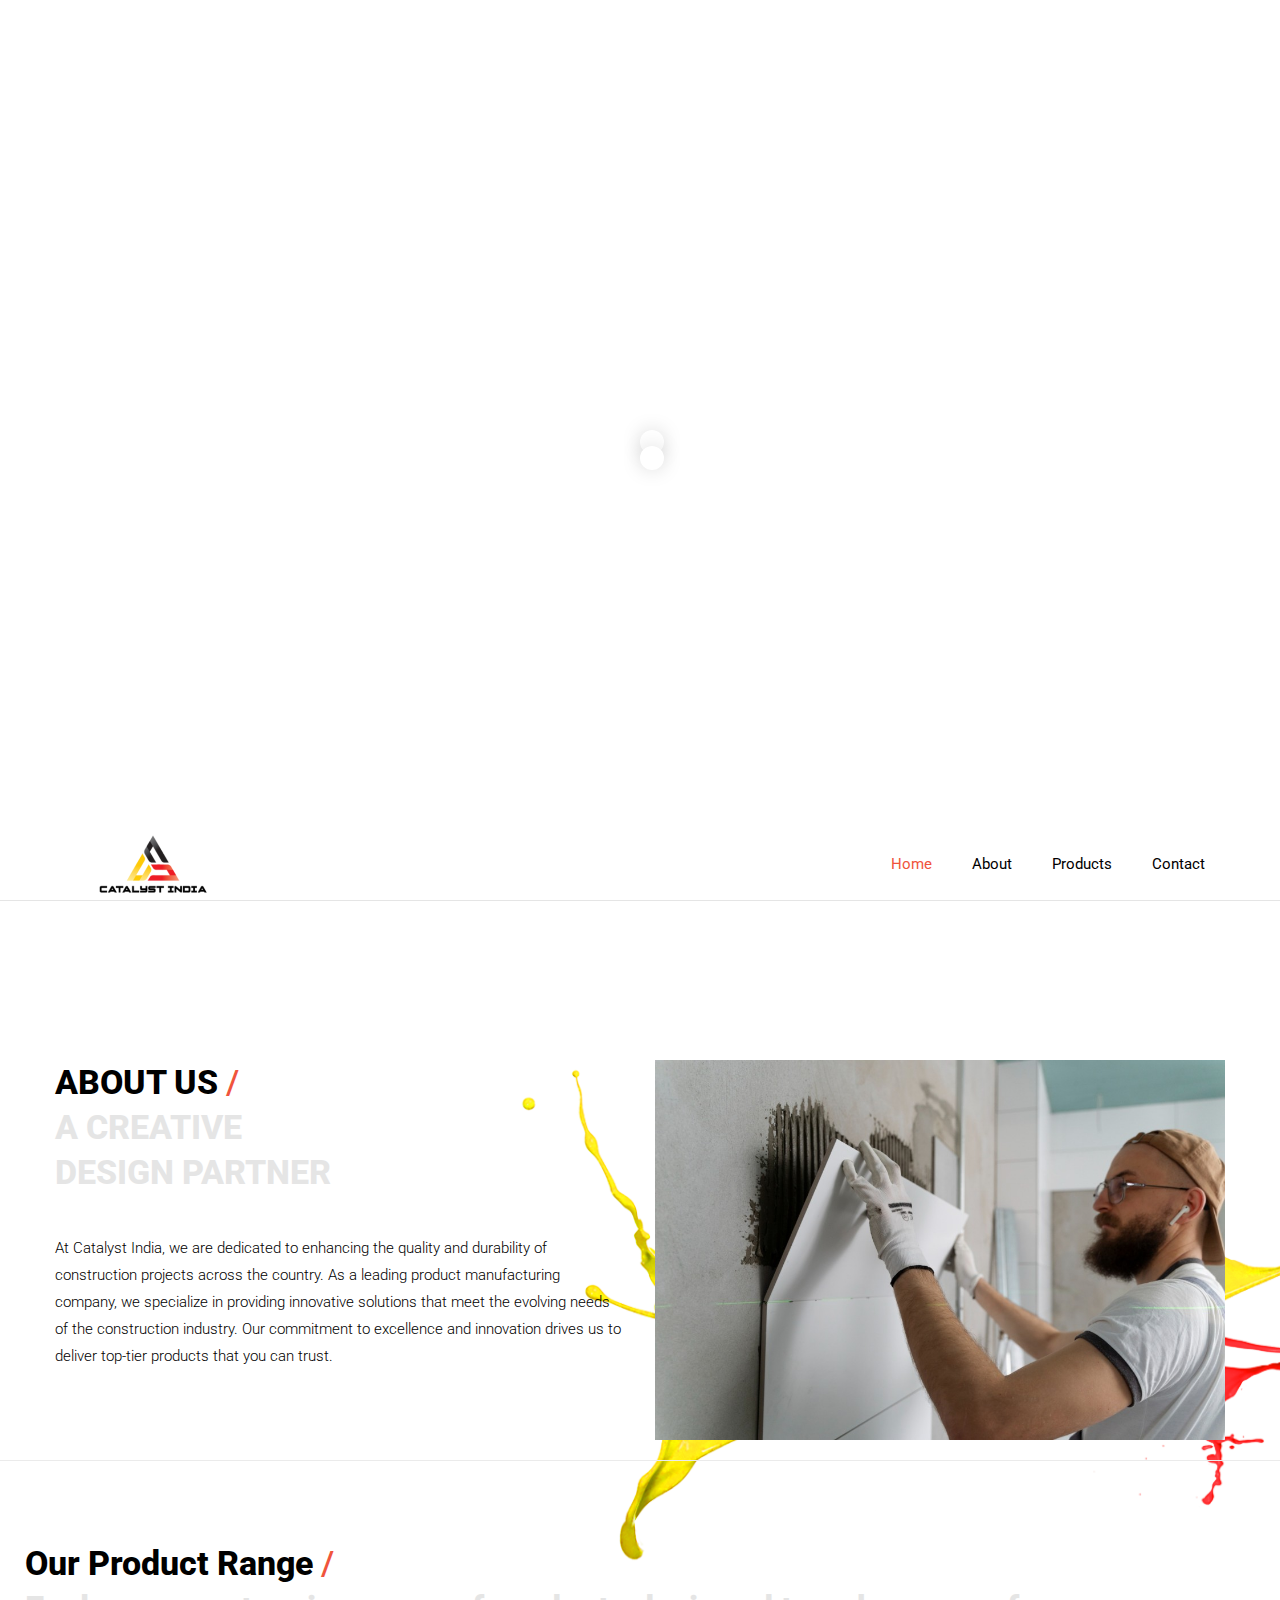
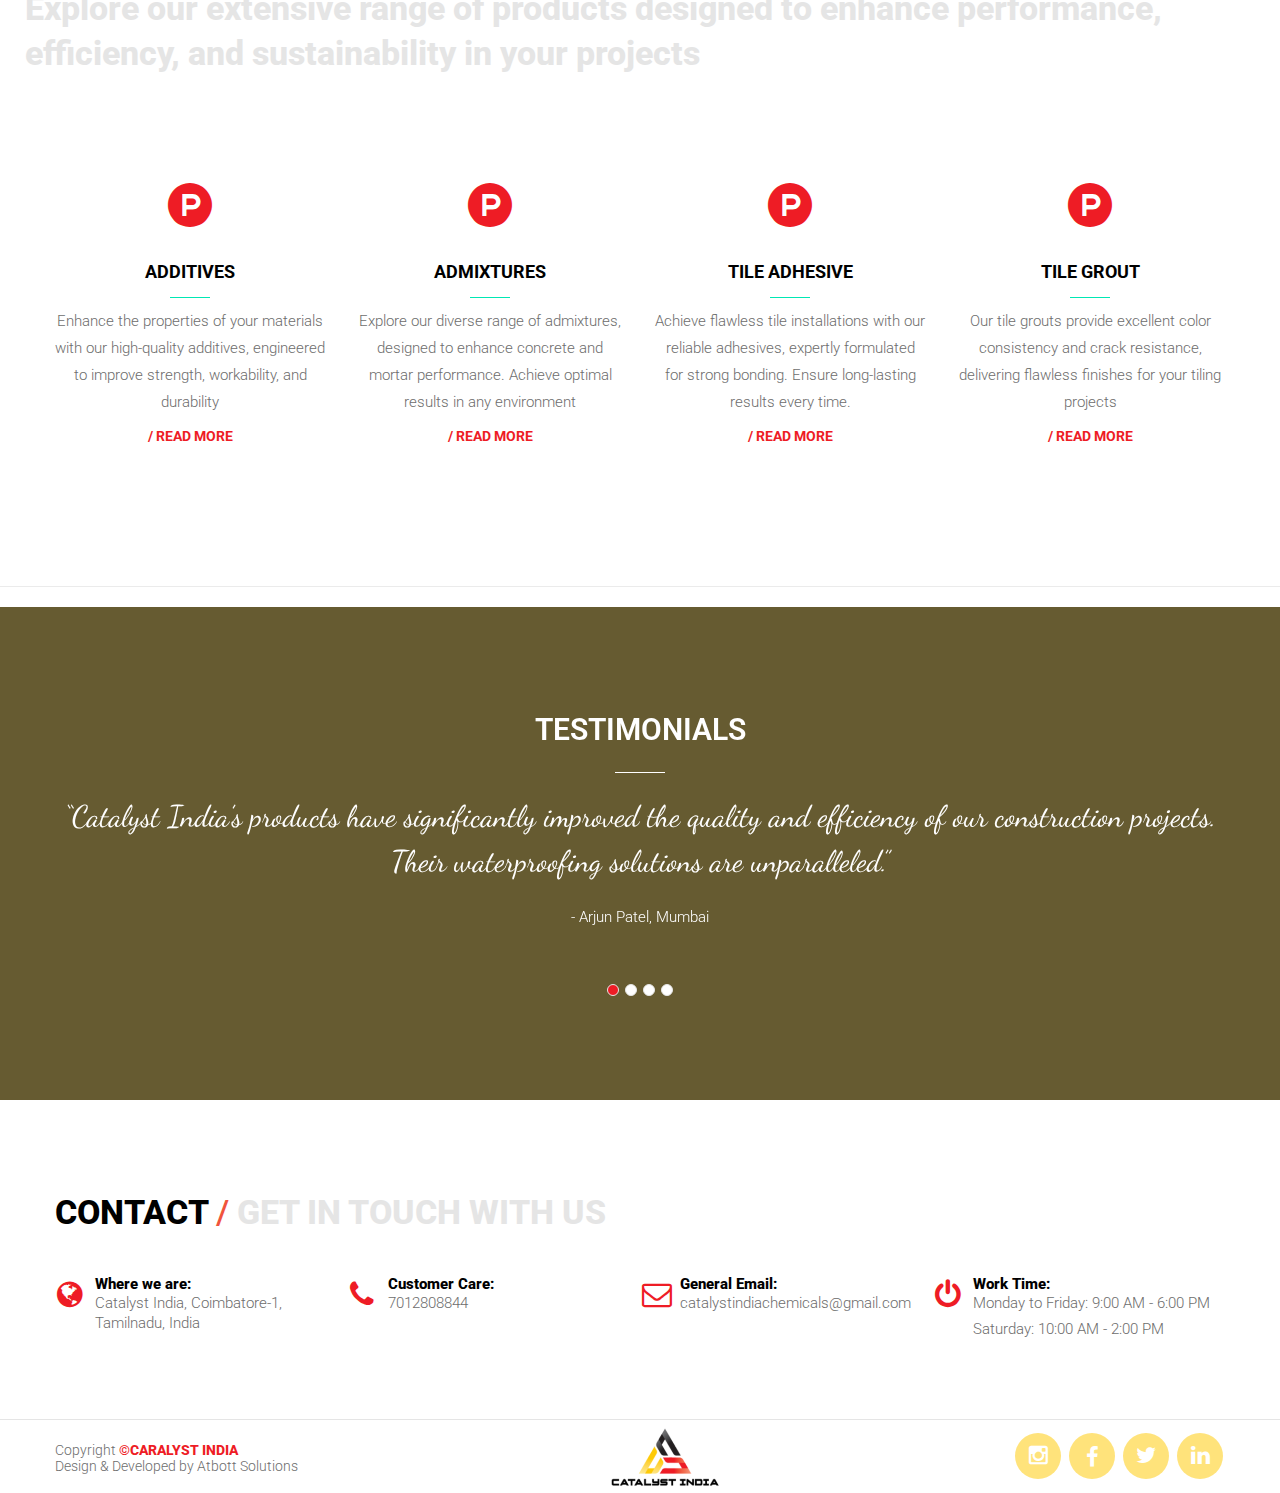
==== commit 1b2b9dd0: "product page" ====
--- a/index.html
+++ b/index.html
@@ -24,9 +24,9 @@
 				<li>
 					<img src="images/banner/4.jpg" alt>
 					<div class="tp-caption  sft sl-title" data-x="center" data-y="center" data-voffset="-90"
-						data-speed="700" data-start="1700" data-easing="easeOutBack">splashes</div>
+						data-speed="700" data-start="1700" data-easing="easeOutBack">Building </div>
 					<p class="tp-caption sfb" data-x="center" data-y="center" data-voffset="40" data-speed="500"
-						data-start="1900" data-easing="easeOutBack">crafted</p>
+						data-start="1900" data-easing="easeOutBack" style="line-height: 50px;">Tomorrow, Today</p>
 				</li>
 				<li>
 					<div class="tp-caption sft customout tp-videolayer fullscreenvideo" data-x="center"
@@ -40,16 +40,16 @@
 						data-videocontrols="false" style="z-index: 1">
 					</div>
 					<div class="tp-caption sft sl-title" data-x="center" data-y="center" data-voffset="-90"
-						data-speed="700" data-start="1700" data-easing="easeOutBack">simplicity</div>
+						data-speed="700" data-start="1700" data-easing="easeOutBack">Innovative, </div>
 					<p class="tp-caption sfb" data-x="center" data-y="center" data-voffset="40" data-speed="500"
-						data-start="1900" data-easing="easeOutBack">superb</p>
+						data-start="1900" data-easing="easeOutBack" style="line-height: 50px;">Strong, Reliable</p>
 				</li>
 				<li>
 					<img src="images/banner/3.jpg" alt>
 					<div class="tp-caption sft sl-title" data-x="center" data-y="center" data-voffset="-90"
-						data-speed="700" data-start="1700" data-easing="easeOutBack">square</div>
+						data-speed="700" data-start="1700" data-easing="easeOutBack">Excellence </div>
 					<p class="tp-caption sfb" data-x="center" data-y="center" data-voffset="40" data-speed="500"
-						data-start="1900" data-easing="easeOutBack">pixels</p>
+						data-start="1900" data-easing="easeOutBack" style="line-height: 50px;">In Every Drop</p>
 				</li>
 			</ul>
 			<div class="scroll-down-button">
@@ -74,7 +74,7 @@
 						</a>
 						<ul class="clear">
 							<li><a href="index.html" class="active-link">Home</a></li>
-							<li><a href="#">About</a></li>
+							<li><a href="aboutus.html">About</a></li>
 							<!-- <li><a href="team.html">Team</a></li> -->
 							<li>
 								<a href="#">Products</a>
@@ -102,7 +102,7 @@
 									<li><a href="shop-single-product.html"><span>Shop Single Product</span></a></li>
 								</ul>
 							</li> -->
-							<li class="last"><a href="contact.html">Contact</a></li>
+							<li class="last"><a href="#">Contact</a></li>
 						</ul>
 					</nav>
 				</div>
@@ -124,15 +124,19 @@
 					</div>
 					<!-- section title -->
 					<dl>
-						<dt>Lorem ipsum dolor sit amet consectetur, adipisicing elit. </dt>
-						<dd>Lorem ipsum dolor sit amet consectetur adipisicing elit. Optio iusto neque deserunt
+						<dt>At Catalyst India, we are dedicated to enhancing the quality and durability of construction
+							projects across the country. As a leading product manufacturing company, we specialize in
+							providing innovative solutions that meet the evolving needs of the construction industry.
+							Our commitment to excellence and innovation drives us to deliver top-tier products that you
+							can trust. </dt>
+						<!-- <dd>Lorem ipsum dolor sit amet consectetur adipisicing elit. Optio iusto neque deserunt
 							laboriosam rem id nihil, iure atque, recusandae assumenda veniam minima odit nisi modi?</dd>
 						<dt>Lorem ipsum dolor sit amet consectetur adipisicing elit.</dt>
 						<dd>Lorem ipsum dolor sit amet, consectetur adipisicing elit. Dolores, alias, culpa tempora
 							totam cum doloremque temporibus tenetur quo maiores dignissimos, quisquam suscipit sunt
 							rerum sequi? </dd>
 						<dt>Lorem ipsum dolor sit, amet consectetur adipisicing elit.</dt>
-						<dd>Lorem ipsum dolor sit amet consectetur adipisicing elit. Omnis, repellat?</dd>
+						<dd>Lorem ipsum dolor sit amet consectetur adipisicing elit. Omnis, repellat?</dd> -->
 					</dl>
 
 				</div>
@@ -146,35 +150,50 @@
 		<hr />
 		<div class="grid-row clear">
 			<div class="grid-col-row">
+				<div class="title" style="padding-top: 80px;">
+					<span class="main-title">Our Product Range</span>
+					<span class="slash-icon"
+						style="font: 10p;">/<!-- <i class="fa fa-angle-double-right"></i> --></span><br />
+					Explore our extensive range of products designed to enhance performance, efficiency, and
+					sustainability in your projects
+				</div>
 				<div class="item-example grid-col grid-col-3">
-					<div class="rectangle"><i class="fa fa-video-camera"></i></div>
-					<h3>Lorem, ipsum.</h3>
+					<div class="rectangle"><i class="fa fa-product-hunt"></i></div>
+					<h3>Additives</h3>
 					<div class="line"></div>
-					<p>Lorem ipsum dolor sit amet consectetur adipisicing elit. Ducimus, harum?.</p>
+					<p>Enhance the properties of your materials with our high-quality additives, engineered to improve
+						strength, workability, and durability</p>
+						<a class="button" href="aboutus.html">/ READ MORE</a>
 				</div>
 				<div class="item-example grid-col grid-col-3">
-					<div class="rectangle"><i class="fa fa-rocket"></i></div>
-					<h3>Lorem, ipsum.</h3>
+					<div class="rectangle"><i class="fa fa-product-hunt"></i></div>
+					<h3>Admixtures</h3>
 					<div class="line"></div>
-					<p>Lorem ipsum dolor sit amet consectetur adipisicing elit. Quisquam, nostrum.</p>
+					<p>Explore our diverse range of admixtures, designed to enhance concrete and mortar performance.
+						Achieve optimal results in any environment</p>
+						<a class="button" href="aboutus.html">/ READ MORE</a>
 				</div>
 				<div class="item-example grid-col grid-col-3">
-					<div class="rectangle"><i class="fa fa-image"></i></div>
-					<h3>Lorem, ipsum.</h3>
+					<div class="rectangle"><i class="fa fa-product-hunt"></i></div>
+					<h3>Tile Adhesive</h3>
 					<div class="line"></div>
-					<p>Lorem ipsum dolor sit amet consectetur adipisicing elit. Ducimus, at?</p>
+					<p>Achieve flawless tile installations with our reliable adhesives, expertly formulated for strong
+						bonding. Ensure long-lasting results every time.</p>
+						<a class="button" href="aboutus.html">/ READ MORE</a>
 				</div>
 				<div class="item-example grid-col grid-col-3">
-					<div class="rectangle"><i class="fa fa-gamepad"></i></div>
-					<h3>Lorem, ipsum.</h3>
+					<div class="rectangle"><i class="fa fa-product-hunt"></i></div>
+					<h3>Tile Grout</h3>
 					<div class="line"></div>
-					<p>Lorem ipsum dolor sit amet consectetur adipisicing elit. Ducimus, harum?.</p>
+					<p>Our tile grouts provide excellent color consistency and crack resistance, delivering flawless
+						finishes for your tiling projects</p>
+						<a class="button" href="aboutus.html">/ READ MORE</a>
 				</div>
 			</div>
 		</div>
 	</section>
 
-	<section class="text-section parallaxed">
+	<!-- <section class="text-section parallaxed">
 		<div class="parallax-image" data-parallax-left="0.5" data-parallax-top="0.3" data-parallax-scroll-speed="0.5">
 			<img src="images/parallax-2.jpg" alt="">
 		</div>
@@ -212,9 +231,9 @@
 				</div>
 			</div>
 		</div>
-	</section>
-
-	<section id="team" class="our-team padding-section">
+	</section> -->
+
+	<!-- <section id="team" class="our-team padding-section">
 		<div class="grid-row">
 			<div class="grid-col-row clear">
 				<div class="grid-col grid-col-6 col-sd-12">
@@ -391,11 +410,11 @@
 				</div>
 			</div>
 		</div>
-	</section>
+	</section> -->
 
 	<hr>
 
-	<section id="portfolio" class="portfolio padding-section">
+	<!-- <section id="portfolio" class="portfolio padding-section">
 		<div class="grid-row">
 			<div class="portfolio-filter clear">
 				<div class="title">
@@ -573,10 +592,10 @@
 				<div class="blog">
 					<div class="item clear">
 						<div class="date-round">
-							<!-- <div class="date-mounth">
+							 <div class="date-mounth">
 								<span>00</span>
 								<p></p>
-							</div> -->
+							</div> 
 						</div>
 						<div class="media-block left-block">
 							<img id="splash-4" src="img/splash-4.png" alt>
@@ -617,10 +636,10 @@
 					</div>
 					<div class="item clear">
 						<div class="date-round">
-							<!-- <div class="date-mounth">
+							 <div class="date-mounth">
 								<span>00</span>
 								<p>Mar</p>
-							</div> -->
+							</div> 
 						</div>
 						<div class="media-block right-block">
 							<div class="video">
@@ -737,10 +756,10 @@
 				</div>
 			</div>
 		</div>
-	</section>
+	</section> -->
 	<section id="innovation" class="innovation parallaxed">
 		<div class="parallax-image" data-parallax-left="0.5" data-parallax-top="0.3" data-parallax-scroll-speed="0.5">
-			<img src="images/parallax-3.jpg" alt="">
+			<!-- <img src="" alt=""> -->
 		</div>
 		<div class="grid-row">
 			<div class="parallax-content-third">
@@ -748,23 +767,31 @@
 					<div>
 						<p class="testimonial-title">TESTIMONIALS</p>
 						<div class="testimonial-separator"></div>
-						<p class="testimonial-text">“Lorem ipsum, dolor sit amet consectetur adipisicing elit.
-							Laudantium nostrum expedita voluptas aperiam cumque ad veritatis! Saepe soluta harum cumque!.”</p>
-						<p class="testimonial-author">- BEATRIX POTTER, AUTHOR</p>
+						<p class="testimonial-text">“Catalyst India’s products have significantly improved the quality
+							and efficiency of our construction projects. Their waterproofing solutions are
+							unparalleled.” </p>
+						<p class="testimonial-author">- Arjun Patel, Mumbai</p>
 					</div>
 					<div>
 						<p class="testimonial-title">TESTIMONIALS</p>
 						<div class="testimonial-separator"></div>
-						<p class="testimonial-text">“Thank goodness I was never sent to school; it would have rubbed off
-							some of the originality.”</p>
-						<p class="testimonial-author">- BEATRIX POTTER, AUTHOR</p>
+						<p class="testimonial-text">“We have been using Catalyst India’s tile adhesives for years, and
+							they never fail to impress. Their commitment to quality is evident in every product.” </p>
+						<p class="testimonial-author">- Priya Nair, Bengaluru</p>
 					</div>
 					<div>
 						<p class="testimonial-title">TESTIMONIALS</p>
 						<div class="testimonial-separator"></div>
-						<p class="testimonial-text">“Thank goodness I was never sent to school; it would have rubbed off
-							some of the originality.”</p>
-						<p class="testimonial-author">- BEATRIX POTTER, AUTHOR</p>
+						<p class="testimonial-text">“The customer service and support from Catalyst India are
+							exceptional. They always go the extra mile to ensure we get the right solutions.”</p>
+						<p class="testimonial-author">- Rohit Sharma, Delhi</p>
+					</div>
+					<div>
+						<p class="testimonial-title">TESTIMONIALS</p>
+						<div class="testimonial-separator"></div>
+						<p class="testimonial-text">• “Thanks to Catalyst India, our concrete repair projects have
+							become more reliable and efficient. Their products are top-notch!” </p>
+						<p class="testimonial-author">- Sneha Gupta, Chennai</p>
 					</div>
 				</div>
 			</div>
@@ -785,28 +812,29 @@
 				<i class="fa  fa-globe"></i>
 				<div class="contact-content">
 					<div class="kind-contact">Where we are:</div>
-					<p>1202 Something St.,<br />Country 6000</p>
+					<p>Catalyst India, Coimbatore-1, <br> Tamilnadu, India</p>
 				</div>
 			</div>
 			<div class="grid-contact">
 				<i class="fa fa-phone"></i>
 				<div class="contact-content">
 					<div class="kind-contact">Customer Care:</div>
-					<p><a href="tel:1234567890">1234-5678-90</a></p>
+					<p><a href="tel:1234567890">7012808844</a></p>
 				</div>
 			</div>
 			<div class="grid-contact">
 				<i class="fa fa-envelope-o"></i>
 				<div class="contact-content">
 					<div class="kind-contact">General Email:</div>
-					<p><a href="mailto:kalfimov@gmail.com">support@splasges.com</a></p>
+					<p><a href="mailto:kalfimov@gmail.com">catalystindiachemicals@gmail.com</a></p>
 				</div>
 			</div>
 			<div class="grid-contact">
 				<i class="fa  fa-power-off"></i>
 				<div class="contact-content">
 					<div class="kind-contact">Work Time:</div>
-					<p>Mon. - Fri. 09:00 - 24:00</p>
+					<p>Monday to Friday: 9:00 AM - 6:00 PM</p>
+					<p style="padding-top: 6px;">Saturday: 10:00 AM - 2:00 PM</p>
 				</div>
 			</div>
 		</div>
@@ -820,22 +848,22 @@
 	<footer id="footer">
 		<div class="grid-row clear">
 			<div class="footer">
-				<div id="copyright">Copyright<span> CARALYST</span> <br> Design &amp; Developed by<a
-						href="https://atbott.co">Atbott Solutions</a></div>
+				<div id="copyright">Copyright<span>CARALYST INDIA</span> <br> Design &amp; Developed by<a
+						href="https://atbott.co"> Atbott Solutions</a></div>
 				<a href="index.html" class="footer-logo"><img src="images/logo.png" alt=""></a>
 				<div class="social">
 					<a href="#">
-						<div class="contact-round"><i class="fa fa-twitter"></i></div>
+						<div class="contact-round"><i class="fa fa-instagram"></i></div>
 					</a>
 					<a href="#">
 						<div class="contact-round"><i class="fa fa-facebook"></i></div>
 					</a>
 					<a href="#">
-						<div class="contact-round"><i class="fa fa-skype"></i></div>
+						<div class="contact-round"><i class="fa fa-twitter"></i></div>
 					</a>
-					<a href="#">
+					<!-- <a href="#">
 						<div class="contact-round"><i class="fa fa-rss"></i></div>
-					</a>
+					</a> -->
 					<a href="#">
 						<div class="contact-round"><i class="fa fa-linkedin"></i></div>
 					</a>
--- a/css/main.css
+++ b/css/main.css
@@ -148,21 +148,21 @@
 	font-size: 14px;
 	font-weight: 700;
 	line-height: 40px;
-	color: #00e7b4;
+	color: #ee1c25;
 }
 .button.reply:after {
 	content: "\f01e";
 	font-family: FontAwesome;
 	margin-left: 3px;
 	display: inline-block;
-	color: #ff4a81;
+	color: #ffe37b;
 	-webkit-transition:all 0.5s;
 	-moz-transition:all 0.5s;
 	-ms-transition:all 0.5s;
 	transition:all 0.5s;
 }
 .button:hover{
-	color: #ff4a81;
+	color: #ffe37b;
 }
 .rectangle-button {
 	padding: 0px 40px;
@@ -201,10 +201,10 @@
 	background-color: #00e7b4;
 }
 .rectangle-button.green{
-	background-color: #00e7b4;
+	background-color: #ee1c25;
 }
 .rectangle-button.green:hover{
-	background-color: #ff4a81;
+	background-color: #ee1c24;
 }
 .rectangle-button.medium{
 	padding: 0px 30px;
@@ -226,6 +226,7 @@
 }
 .rectangle-button.green-text:hover{
 	color: #fff;
+	font-weight: 800;
 }
 .button-outline {
 	padding-right: 20px;
@@ -599,11 +600,11 @@
 	margin-top: 20px;
 	color: #000000;
 }
-dt:before{
+/* dt:before{
 	margin-right: 6px;
 	content: "/";
 	color: #00e7b4;
-}
+} */
 dd{
 	margin-left: 12px;
 	margin-top: 20px;
@@ -706,7 +707,7 @@
 	transform: translateY(-50%) rotate(-45deg);
 }
 .contact-round:hover>span{
-	background-color: #ff4a81;
+	background-color: #ee1c25;
 }
 .contact-content .contact-round {
 	bottom: 5px;
@@ -730,7 +731,7 @@
 	transform: translateY(-40%); 
 }
 .contact-round:hover{
-	background-color: #ff4a81;
+	background-color: #ee1c25;
 }
 @media screen and (max-width: 1200px) {
 	.grid-contact {
@@ -2016,6 +2017,7 @@
 .parallaxed {
 	position: relative;
 	overflow: hidden;
+	background: #ffe37b;
 }
 .parallaxed>*{
 	position: relative;
@@ -2144,7 +2146,7 @@
 	margin-bottom: 0;
 }
 .client-item h3 {
-	color: #00e7b4;
+	color: #ee1c25;
 }
 .client-item h3 span {
 	color: white;
@@ -2206,7 +2208,7 @@
 	display: block;
 	width: 0;
 	height: 100%;
-	background-color: #ff4a81
+	background-color: #ee1c25;
 }
 .skill-bar .name {
 	text-transform: uppercase;
@@ -3052,7 +3054,7 @@
 	width: 100%;
 	margin-bottom: 70px;
 	text-align: center;
-	background-image: url(../images/background-img.png);
+	background-image: url(../images/banner/1.jpg);
 	background-size: cover;
 	background-position: 50% 50%;
 }
@@ -3300,7 +3302,7 @@
 }
 #client-carousel .owl-page.active,
 #client-carousel .owl-dot.active {
-	background-color: #ff4a81;
+	background-color: #ee1c25;
 }
 /**/
 /* isotop */
@@ -6263,3 +6265,78 @@
 .grad.darkblue {
 	  background-image: -webkit-radial-gradient(50% 50%, rgba(1, 231, 180, 0) 10px, rgba(103, 60, 169, 0) 70%), -webkit-radial-gradient(50% 50%, rgba(2, 90, 162, 0.56) 8px, rgba(181, 36, 144, 0) 40%);
 }
+
+/* products */
+
+.product-container{
+	width: 80%;
+	margin: auto;
+}
+.product-grid{
+	display: grid;
+	grid-template-columns: repeat(3, 350px);
+	justify-content: center;
+	gap: 30px 30px ;
+	padding-bottom: 50px;
+}
+.item-img{
+	display: flex;
+	align-items: center;
+	justify-content: center;
+}
+.single-item{
+	display: block;
+	width: 150px;	
+}
+.item-detail{
+	padding: 20px 10px;
+	text-align: center;
+}
+.item-title{
+	font-size: 20px;
+	font-weight: 600;
+	
+	
+}
+.item-sub-title{
+	font-size: 14px;
+	font-weight: 500;
+	padding-bottom: 50px;
+	color: #525252;
+	text-transform: uppercase;
+	
+}
+.item-disc{
+	font-size: 13px;
+	padding: 10px 30px 30px 20px;
+	
+}
+.item-btn{
+	font-size: 16px;
+	font-weight: 600;
+	color: #fff;
+	background: #ee1c24;
+	padding: 10px 30px;
+	text-align: center;
+	margin-top: 20px;
+	
+
+	
+}
+@media screen and (max-width: 1114px){
+
+	.product-grid{
+		grid-template-columns: repeat(2, 350px);
+		
+	}
+	
+} 
+
+@media screen and (max-width: 681px){
+
+	.product-grid{
+		display: flex;
+		flex-direction: column;
+	}
+	
+} 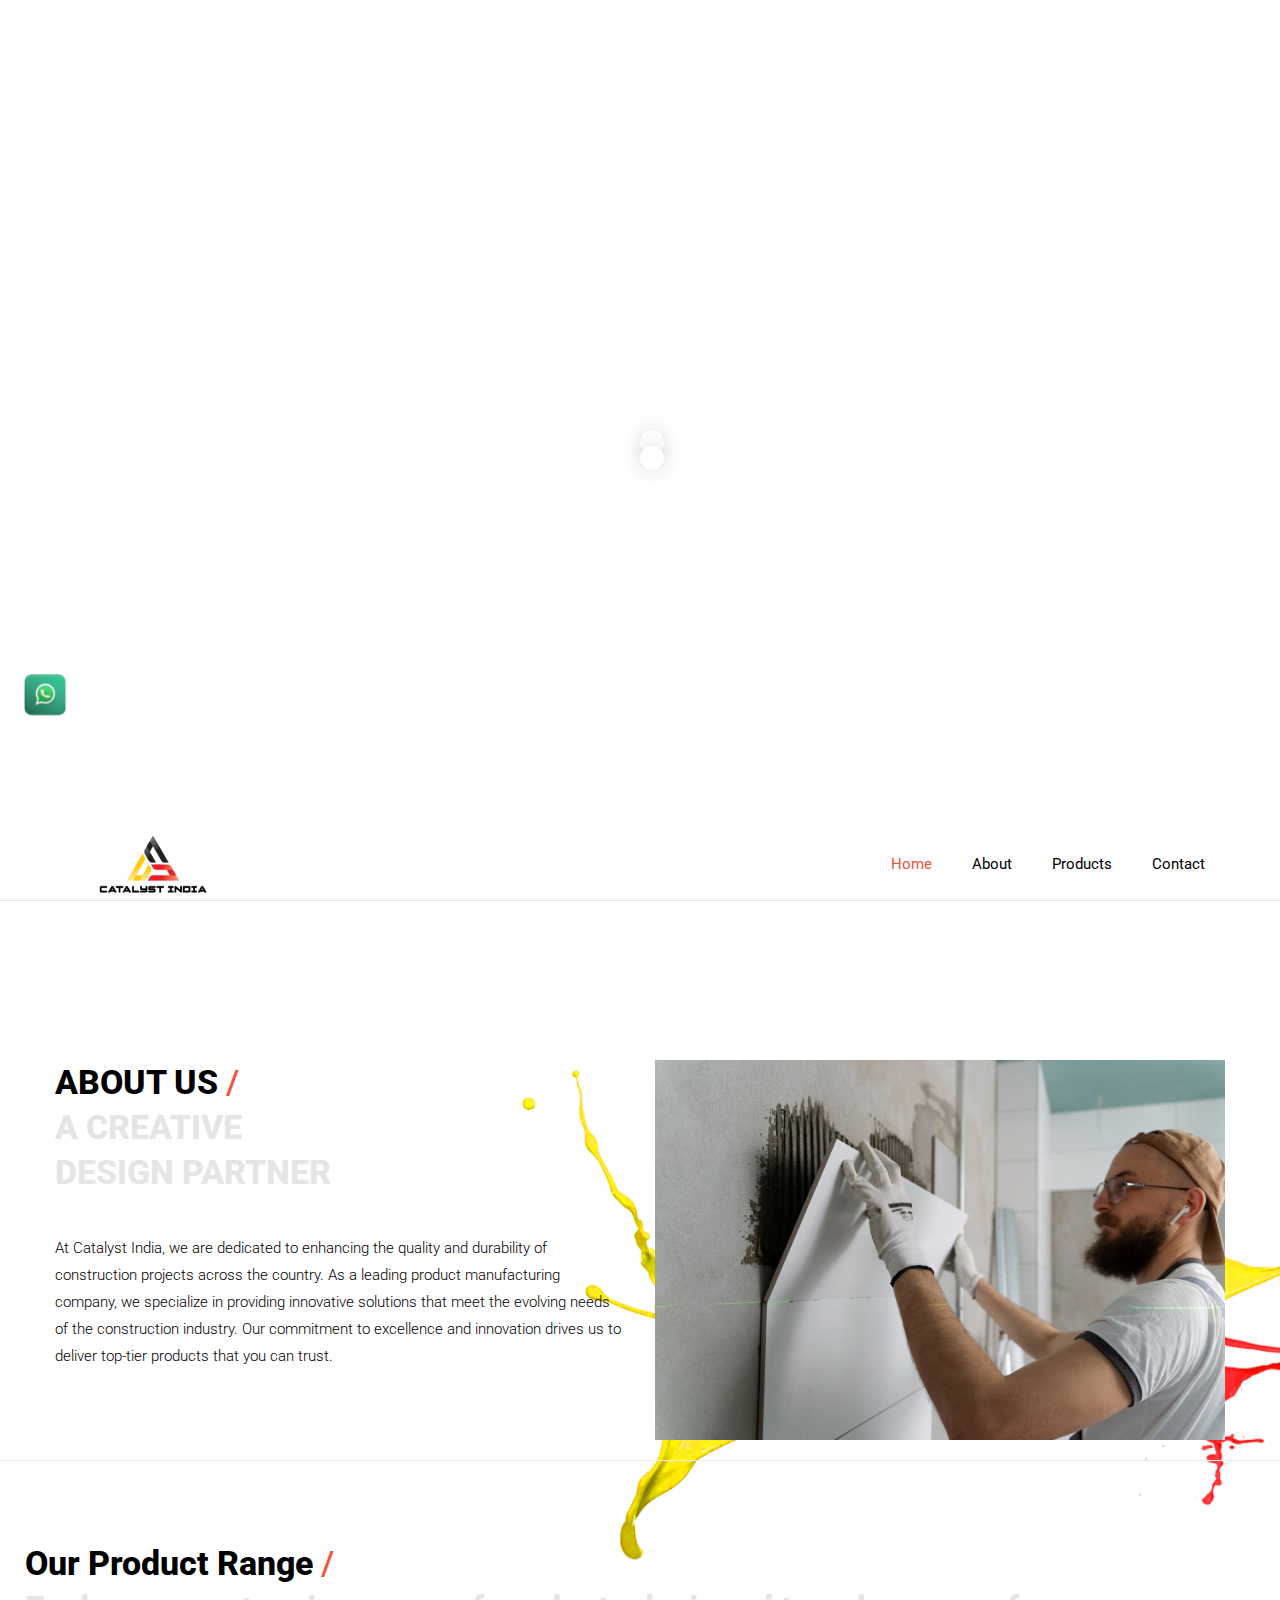
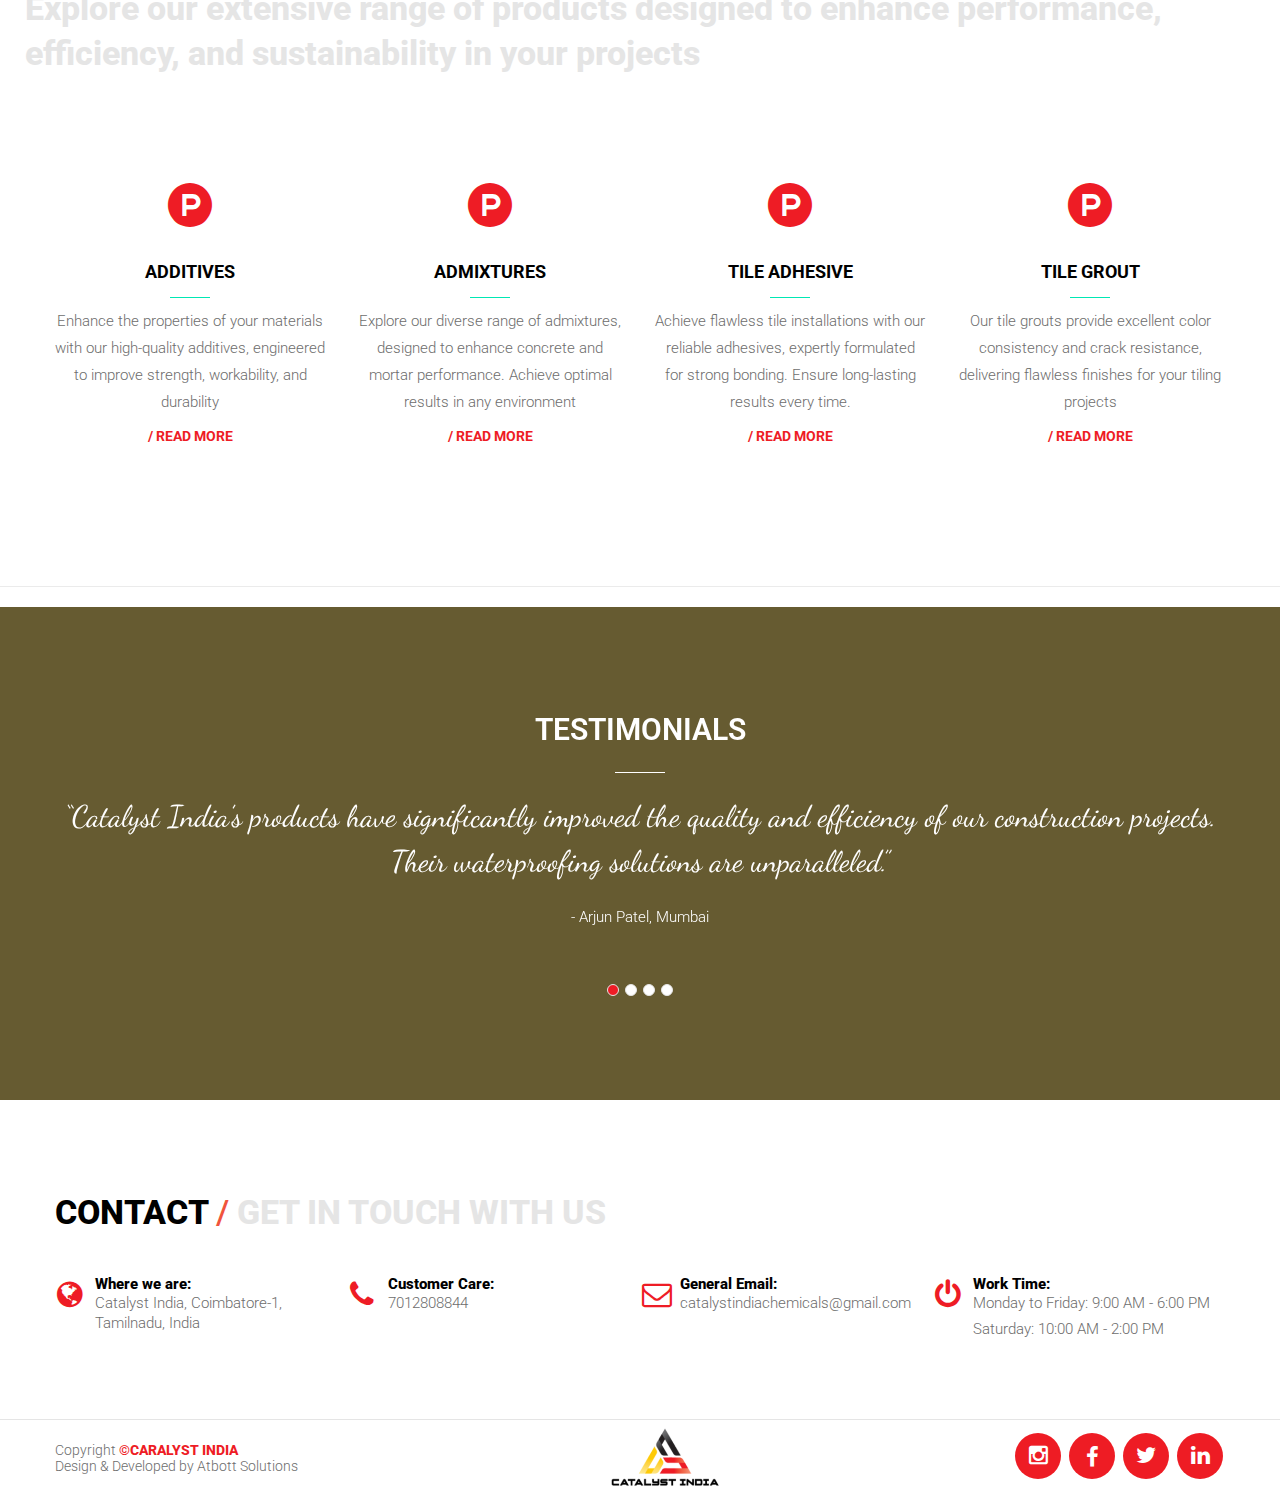
==== commit 614c8632: "product" ====
--- a/index.html
+++ b/index.html
@@ -77,13 +77,13 @@
 							<li><a href="aboutus.html">About</a></li>
 							<!-- <li><a href="team.html">Team</a></li> -->
 							<li>
-								<a href="#">Products</a>
-								<ul>
+								<a href="products.html">Products</a>
+								<!-- <ul>
 									<li><a href="portfolio-four-columns.html"><span>Four Columns</span></a></li>
 									<li><a href="portfolio-tree-columns.html"><span>Three Columns</span></a></li>
 									<li><a href="portfolio-two-columns.html"><span>Two Columns</span></a></li>
 									<li><a href="portfolio-single-item.html"><span>Single Item</span></a></li>
-								</ul>
+								</ul> -->
 							</li>
 							<!-- <li>
 								<a href="blog-with-sidebar.html">Blog</a>
@@ -111,6 +111,12 @@
 		<!--/ sticky menu -->
 	</header>
 	<!--/ pade header -->
+
+	<!-- whtas app -->
+	 <div class="whats-app">
+		<a href="https://api.whatsapp.com/send?phone=917012808844" target="_blank" class="whats-app-icon"><img src="./img/whtas-app.png" alt="" class="whats-img"></a>	
+	 </div>
+	 <!-- whtas app end-->
 	<!-- page content -->
 	<section id="about" class="about-us padding-section">
 		<div class="grid-row">
--- a/css/main.css
+++ b/css/main.css
@@ -383,7 +383,7 @@
 	right: 0;
 	padding: 0 15px;
 	line-height: 40px;
-	background-color: #ffe37b;
+	background-color: #ed1c24;
 	color: black;
 }
 .sticky .nav .switcher.color i{
@@ -653,7 +653,7 @@
 	-webkit-border-radius: 50%;
 	-moz-border-radius: 50%;
 	border-radius: 50%;
-	background-color: #ffe37b;
+	background-color: #ee1c24;
 	position: relative;
 	display: inline-block;
 	margin-left: 2px;
@@ -707,7 +707,7 @@
 	transform: translateY(-50%) rotate(-45deg);
 }
 .contact-round:hover>span{
-	background-color: #ee1c25;
+	background-color: #ffe37b;
 }
 .contact-content .contact-round {
 	bottom: 5px;
@@ -731,7 +731,7 @@
 	transform: translateY(-40%); 
 }
 .contact-round:hover{
-	background-color: #ee1c25;
+	background-color: #ffe37b;
 }
 @media screen and (max-width: 1200px) {
 	.grid-contact {
@@ -1575,6 +1575,9 @@
 .page-boxed .tp-banner-container {
     width: 100% !important;
     left: 0 !important;
+	background-color: #fff;
+	position: relative;
+	z-index: 9;
 }
 .tp-leftarrow,
 .tp-rightarrow{
@@ -6271,26 +6274,27 @@
 .product-container{
 	width: 80%;
 	margin: auto;
+	padding-bottom: 50px;
 }
 .product-grid{
 	display: grid;
 	grid-template-columns: repeat(3, 350px);
+	gap:  80px 30px;
 	justify-content: center;
-	gap: 30px 30px ;
-	padding-bottom: 50px;
-}
-.item-img{
-	display: flex;
-	align-items: center;
-	justify-content: center;
-}
+	
+	
+	
+}
+
 .single-item{
 	display: block;
-	width: 150px;	
+	width: 100%;
+	height: 100%;
+	object-fit: contain;
 }
 .item-detail{
 	padding: 20px 10px;
-	text-align: center;
+	
 }
 .item-title{
 	font-size: 20px;
@@ -6301,28 +6305,45 @@
 .item-sub-title{
 	font-size: 14px;
 	font-weight: 500;
-	padding-bottom: 50px;
 	color: #525252;
 	text-transform: uppercase;
 	
 }
 .item-disc{
-	font-size: 13px;
-	padding: 10px 30px 30px 20px;
+	position: relative;
+	font-size: 14px;
+	font-weight: 400;
+	margin-top: 10px;
+	margin-bottom: 35px;
+	line-height: normal;
+	overflow: hidden;
+	text-overflow: ellipsis;
+	display: -webkit-box;
+	-webkit-line-clamp: 5;
+	-webkit-box-orient: vertical;
+
 	
 }
+.btn-hero{
+	text-align: center;
+	display: block;
+	background-color: #ed1c24;
+	padding: 20px 30px;
+	
+}
 .item-btn{
-	font-size: 16px;
-	font-weight: 600;
-	color: #fff;
-	background: #ee1c24;
-	padding: 10px 30px;
-	text-align: center;
-	margin-top: 20px;
+width: 100%;
+color: #fff;
+font-size: 14px;
+font-weight: 400;
+overflow: hidden;
+text-overflow: ellipsis;
+position: relative;
+transition: 0.5s;
 	
-
-	
-}
+}
+
+
 @media screen and (max-width: 1114px){
 
 	.product-grid{
@@ -6338,5 +6359,24 @@
 		display: flex;
 		flex-direction: column;
 	}
+	.item-detail{
+		text-align: center;
+	}
 	
-} +} 
+
+.whats-app{
+	position: relative;
+}
+.whats-app-icon{
+	position: fixed;
+	bottom: 20%;
+	left: 20px;
+	z-index: 2;
+	
+}
+.whats-img{
+	display: block;
+	width: 50px;
+	
+}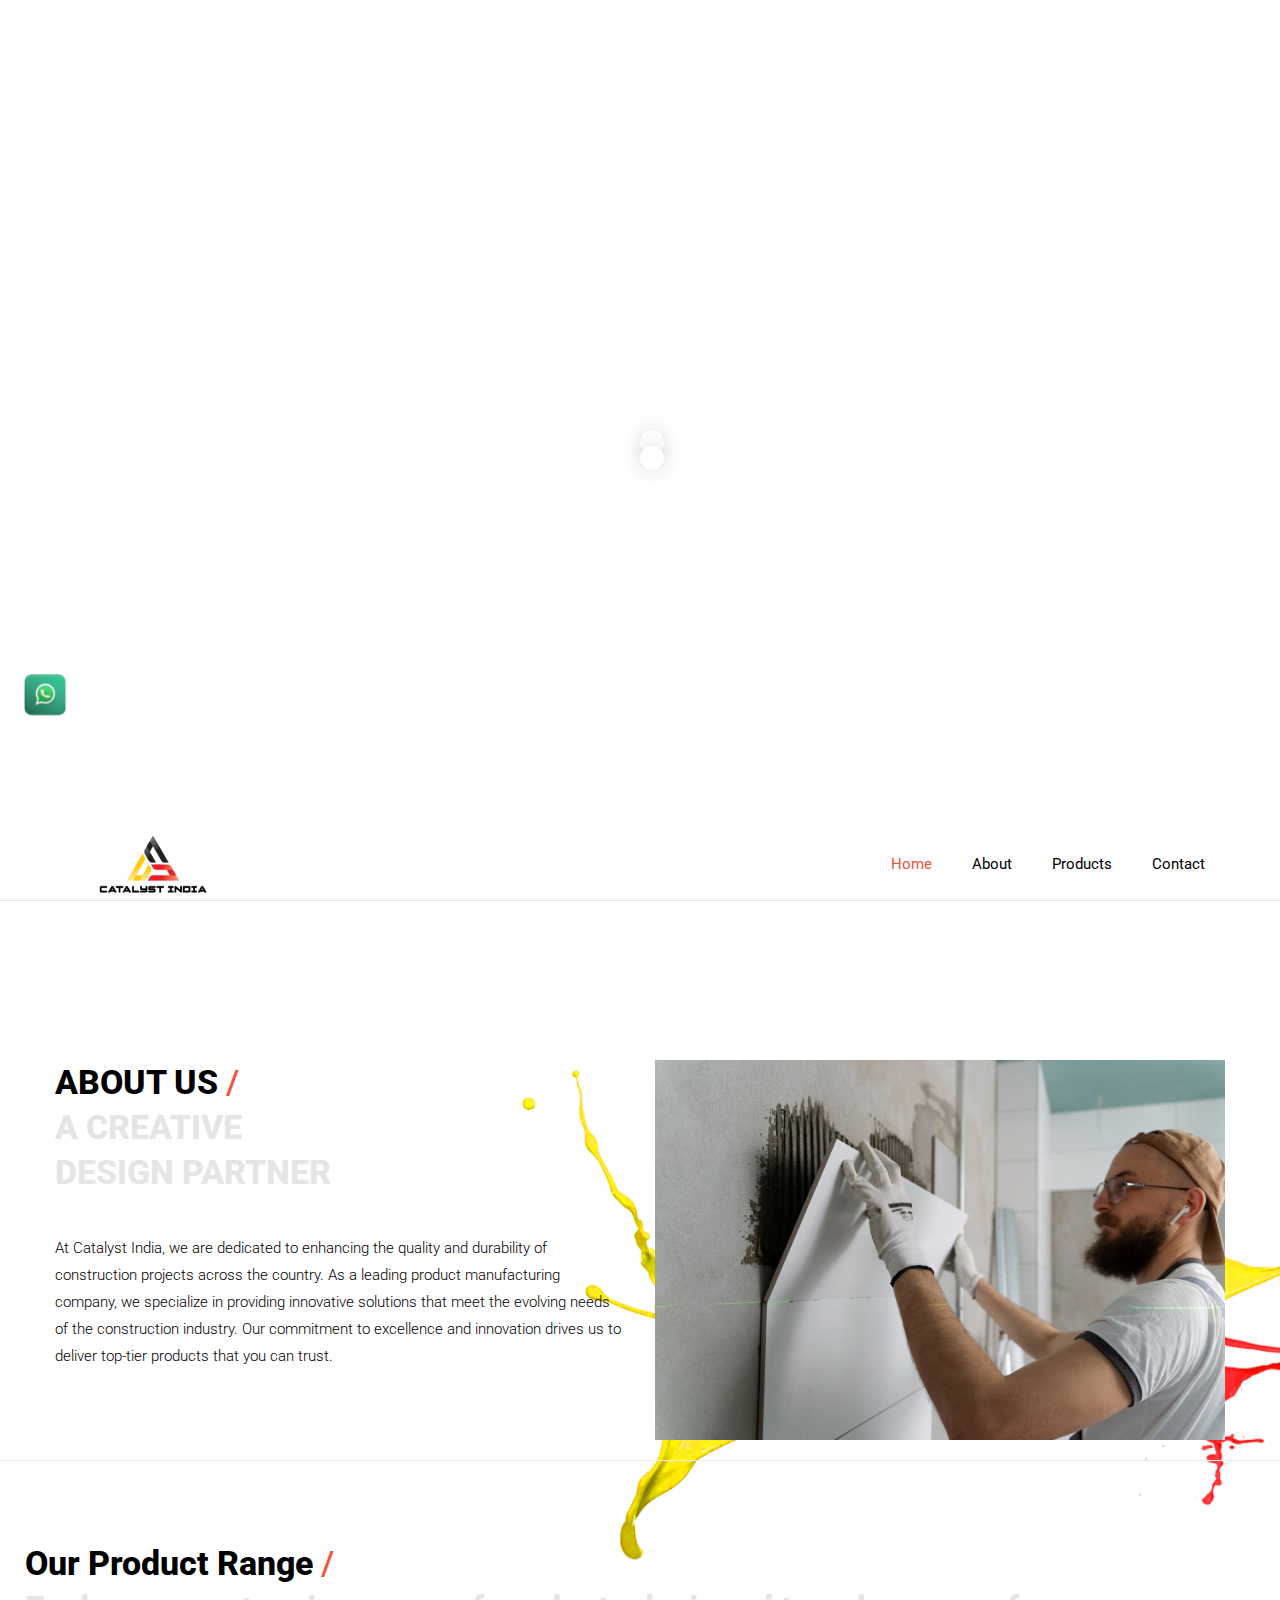
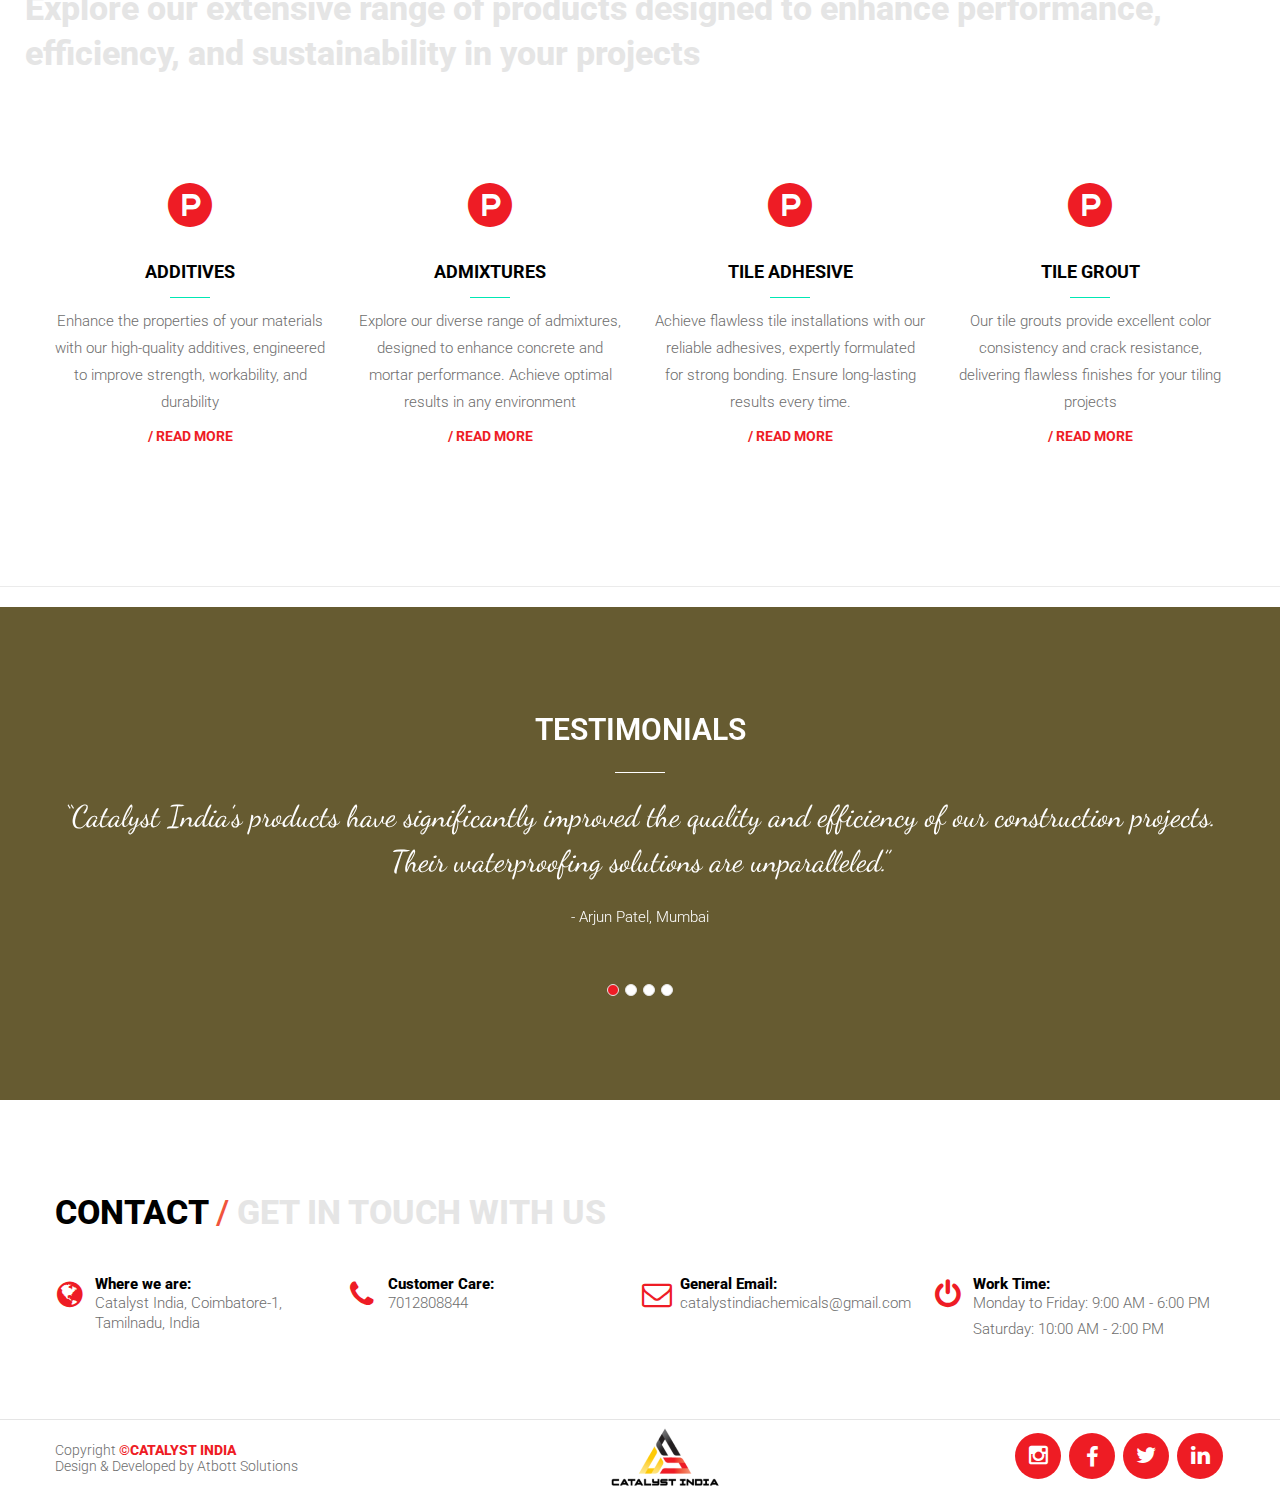
==== commit 1a561fa1: "cataliyst" ====
--- a/index.html
+++ b/index.html
@@ -854,7 +854,7 @@
 	<footer id="footer">
 		<div class="grid-row clear">
 			<div class="footer">
-				<div id="copyright">Copyright<span>CARALYST INDIA</span> <br> Design &amp; Developed by<a
+				<div id="copyright">Copyright<span>CATALYST INDIA</span> <br> Design &amp; Developed by<a
 						href="https://atbott.co"> Atbott Solutions</a></div>
 				<a href="index.html" class="footer-logo"><img src="images/logo.png" alt=""></a>
 				<div class="social">
